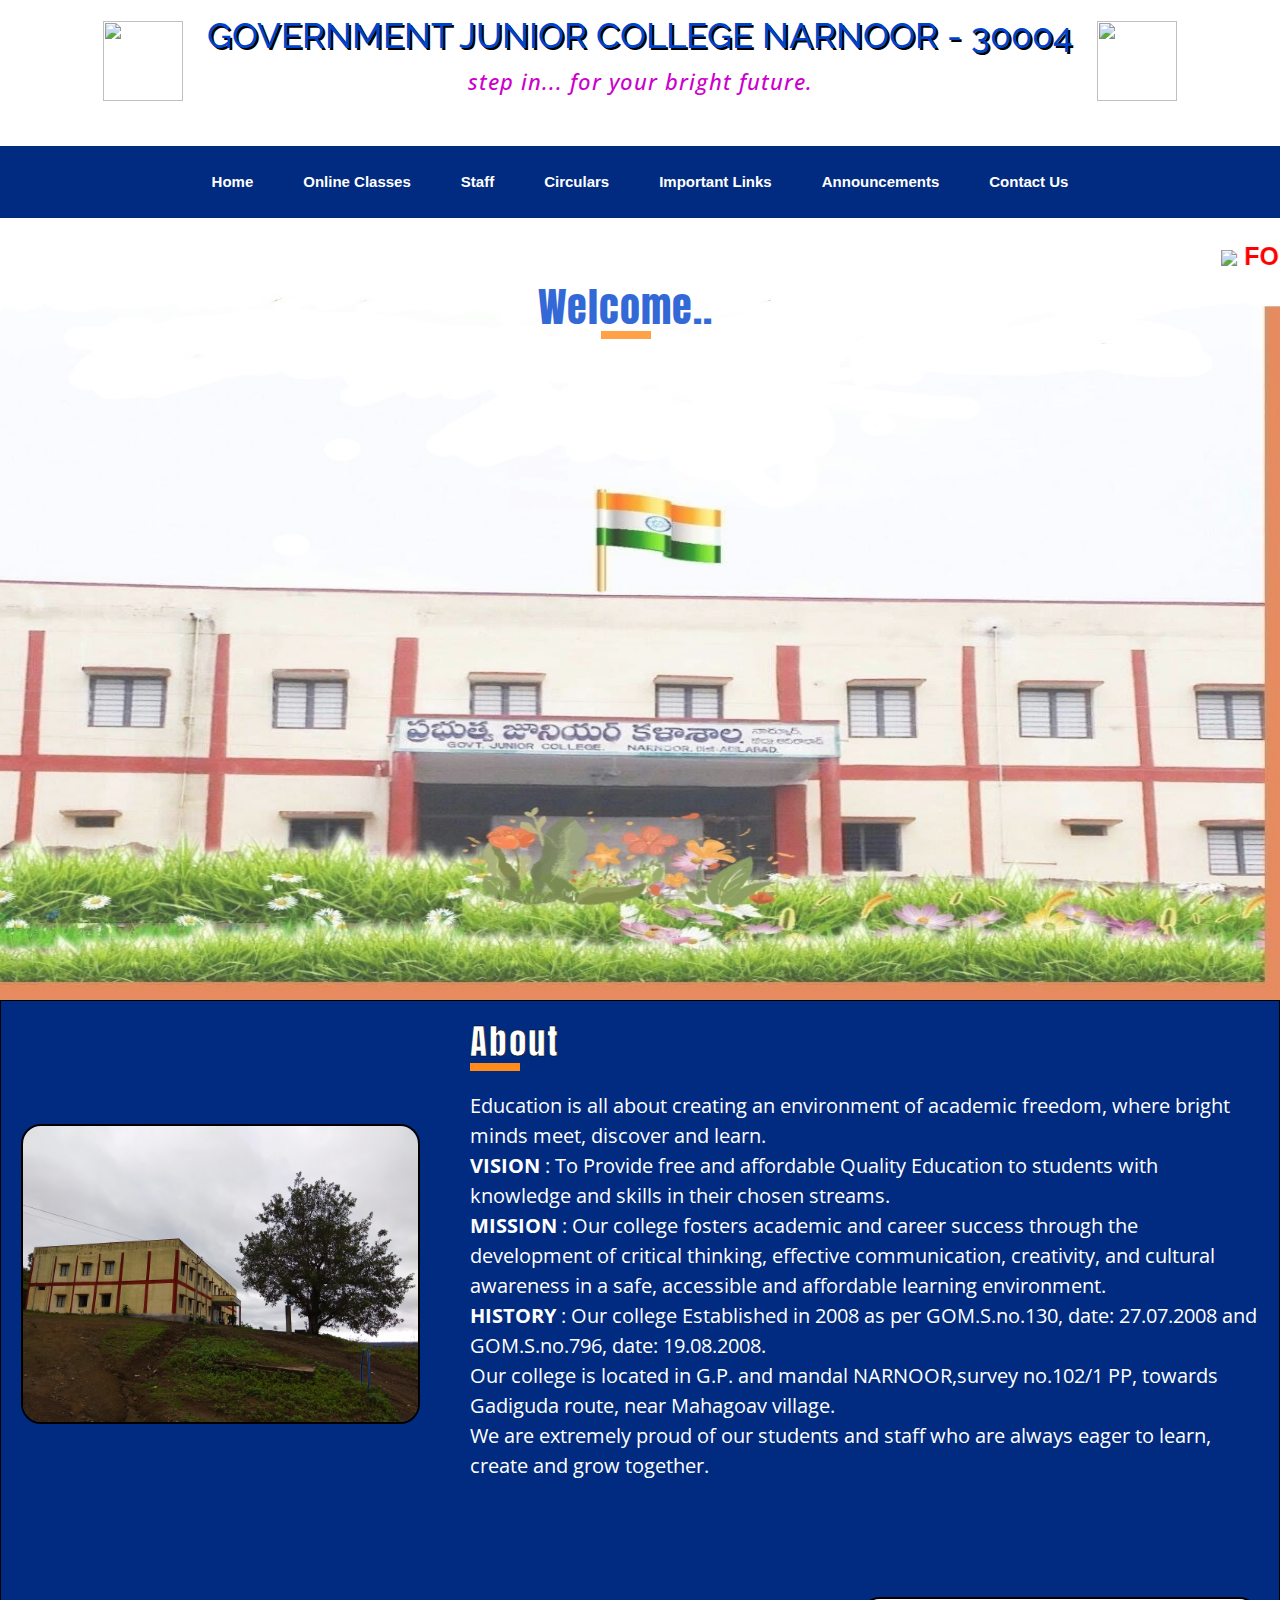
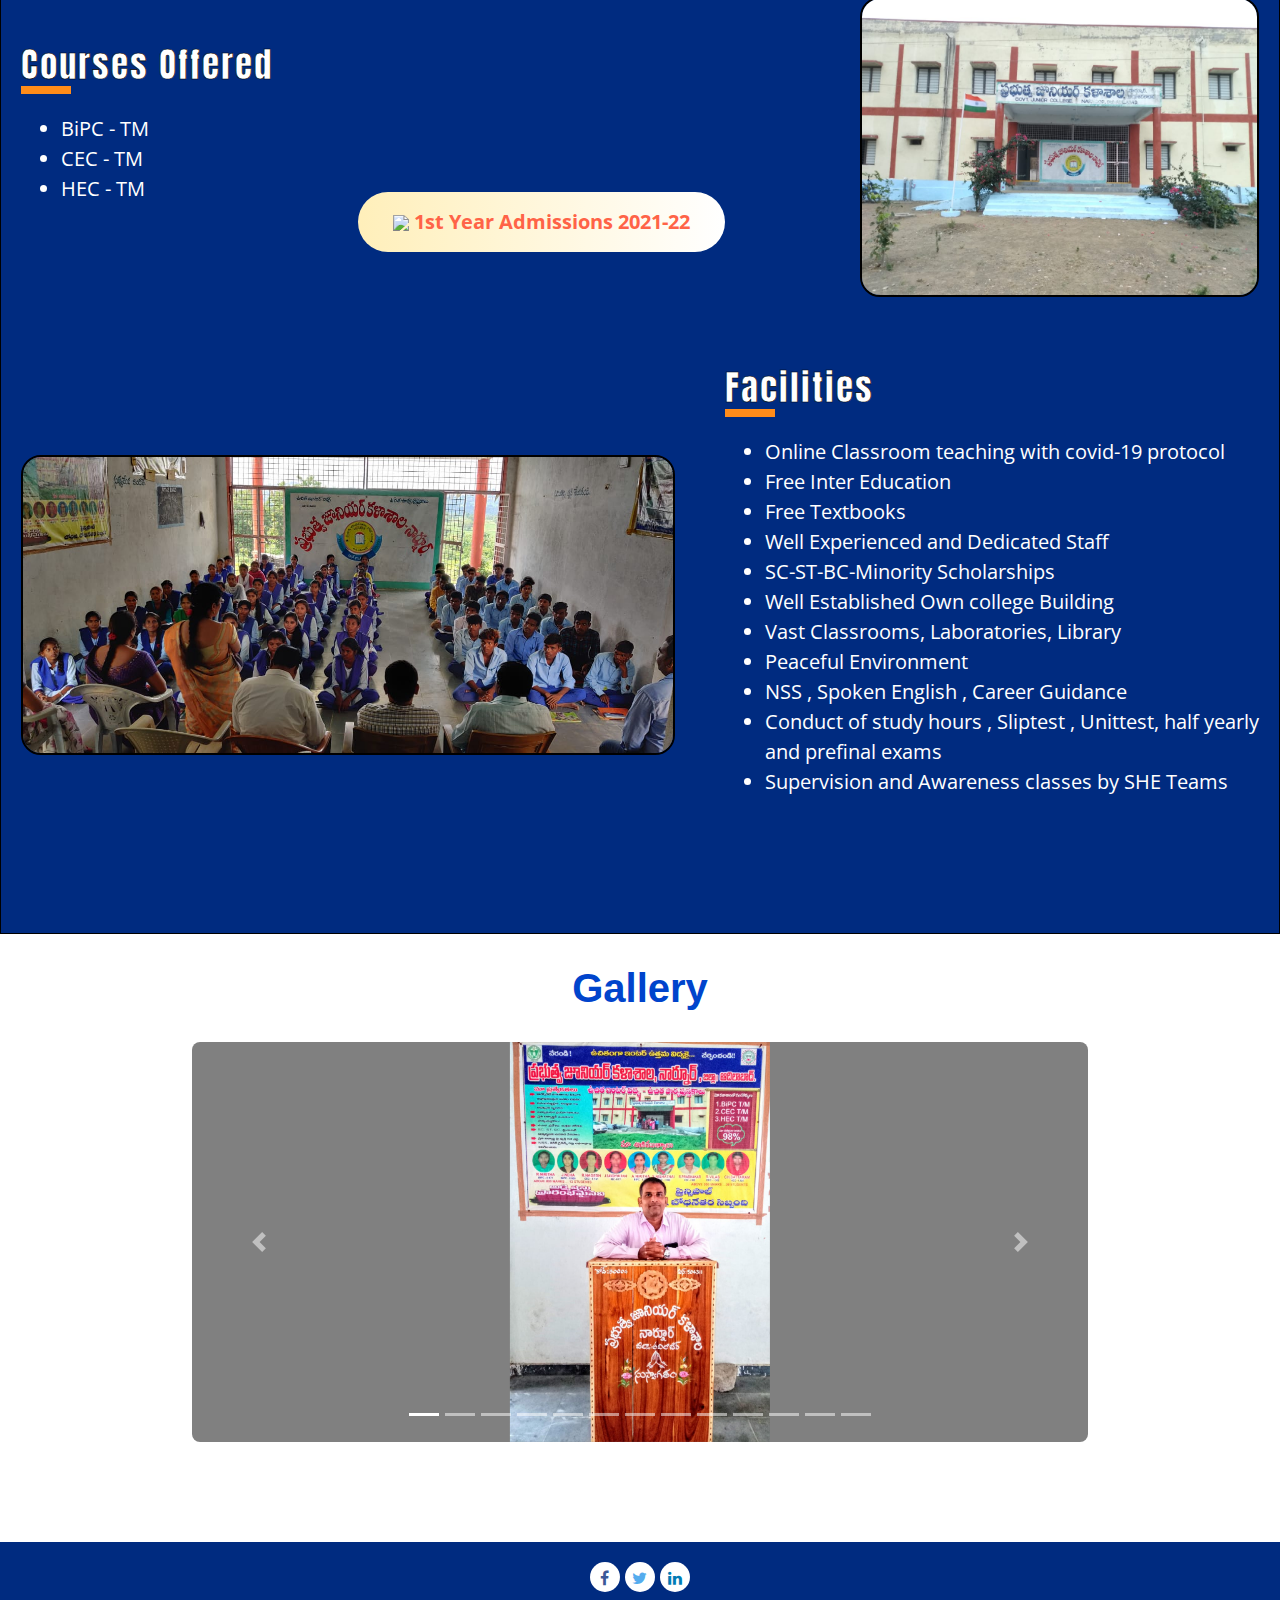
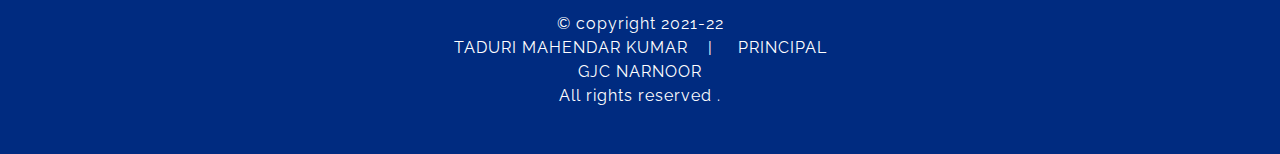
==== index.html @ c1f50904 "added staff section" ====
<!DOCTYPE html>
<html lang="en">
<head>
    <meta charset="UTF-8">
    <meta http-equiv="X-UA-Compatible" content="IE=edge">
    <meta name="viewport" content="width=device-width, initial-scale=1.0">
    <link href="https://fonts.googleapis.com/css2?family=Pattaya&family=Raleway:wght@700&display=swap" rel="stylesheet"> 
    <link href="https://fonts.googleapis.com/css2?family=Open+Sans+Condensed:wght@700&display=swap" rel="stylesheet">
    <link href="https://fonts.googleapis.com/css2?family=Open+Sans:wght@300&family=Squada+One&display=swap" rel="stylesheet">
    <link href="https://fonts.googleapis.com/css2?family=Anton&family=Limelight&display=swap" rel="stylesheet">  
    <link rel="stylesheet" href="https://cdnjs.cloudflare.com/ajax/libs/font-awesome/4.7.0/css/font-awesome.min.css">
    <link rel="stylesheet" href="https://maxcdn.bootstrapcdn.com/bootstrap/4.0.0/css/bootstrap.min.css" integrity="sha384-Gn5384xqQ1aoWXA+058RXPxPg6fy4IWvTNh0E263XmFcJlSAwiGgFAW/dAiS6JXm" crossorigin="anonymous">
    <link rel="stylesheet" href="./styles.css">
    <title>GJC Narnoor 30004</title> 
    <style>
       @media only screen and (max-width: 900px) { 

          .home{
            overflow-x:hidden
          }
          .nav button{ 
              display: block;  
              width:100%;
          } 

          .head{
            padding: 0;
            display: flex;
            justify-content: space-between;
            align-items: center;
          }

          .head h1{
            padding: 0;
            text-align: unset;
            display: inline;
            font-size: 20px;
            text-shadow: none; 
          }
          .head img{ 
             display: inline-block;
             margin-top: 42px;
             width:40px;
             height:40px;
          }
          .head span{
            font-size: 15px;
          } 

          marquee{
            font-size: 1rem;
          }  

          marquee img{
             height:25px;
          }

          .details .sections .crcs{
             display: none;
          }

          .details .sections{
            display: block; 
            text-align: center;
          } 

          .line{
            margin:auto auto ;
            margin-bottom: 50px;
          } 

          .img{
            width:120%;
            position: relative;
            left:-5%;
          }  

          .img h1{
            margin-top: 30px;
            font-family: Verdana, Geneva, Tahoma, sans-serif;
            font-size: 1.3rem;
          } 

          .img .line{
            border: 2px solid #ff8c1a;
          }
          
          .admlink{
            margin-top: 30px; 
            padding:5px; 
            font-size: 1rem;
          } 

          .admlink img{
             height:25px
          }
          .sections a{
            font-size: 0.9rem;
            padding:0 ; 
          } 

          .sections p, .sections ul{
            font-size: 1rem;
          }

          .details .sections .about{
             height:200px; 
             margin-bottom: 30px;
          }  

          .details .sections .facil{
            height:160px;
            margin-bottom: 30px;
          }

          .slide{
            width:95vw;
          }

          .carousel-inner img{
            margin: auto auto; 
            width:80%;
          } 

          .carousel-inner .sec{
            height:80%;
            width:100%;
          }

          .announcements button{
              font-size: 0.8rem;
              padding: 10px 20px;
              margin:5px 
              
          }

          .announcements .adm{  
            margin-left: 0;
            margin-bottom: 0;
            padding:50px 0;
            width:100%;
            overflow-x: scroll;
          }

          .announcements .res {
            margin-left: 0;
            margin-bottom: 0;
            padding:50px 0;
          }

          .announcements table th,.announcements table td{  
            font-size: 1rem;
            padding: 5px 15px; 
          } 

          .announcements .res table th,.announcements .res table td{
            font-size: 1rem;
            padding: 5px 10px;;
          }

          .res .ress{
            display: block;
          } 

          .res .first{
            margin-bottom: 50px;
          }

          .res{
            overflow-x: scroll;
          }
        
          .clss li{
              font-size: 1rem;
              padding:5px 10px;
              font-weight: 300;
            } 

            .clss li a{
              display: inline-block;
              padding:5px 10px ;
            }

            .clss h3{
              font-size: 1.2rem;
            } 

            .contact{
              padding:5px;
            } 

            .staff{
               overflow-x:hidden
            }

            .staff .teaching table{
              overflow-x: scroll;
            }

            .foot p{
              font-size:0.7rem;
              font-weight: unset;
            }
}

    </style>
</head>
<body>
<div class="head">
    <img class="one" src="https://tsbie.cgg.gov.in/img/telanganalogo.png"/>
    <h1>GOVERNMENT JUNIOR COLLEGE NARNOOR - 30004 <br><span><i>step in...  for your bright future.</i></span> </h1>
    <img src="https://tsbie.cgg.gov.in/img/bie_logo.png"/> 
</div>

<div class="nav">
    <button class="hm">Home</button>
    <button class="oc">Online Classes</button>
    <button class="stff">Staff</button>
    <button class="cr">Circulars</button>
    <button class="il">Important Links</button>
    <button class="ann">Announcements</button>
    <button class="conc">Contact Us</button>
</div>

<marquee><img  src="https://www.hia-li.org/wp-content/uploads/2019/06/click-here-button-300x87.png"/>
    <a href="https://tsbie.cgg.gov.in/bieFirstYearAdmission.do">FOR 1st YEAR ADMISSIONS 2021-22</a></marquee> 

<div class="home">
    <div class="img">
        <h1>Welcome..</h1> 
        <div class="line lc"></div>
    </div>
    
    <div class="details"> 
        <div class="sections">
            <div>
                <img class="about" style="border-radius: 20px; margin-right: 50px; border:2px solid black;" src="./about.jpg" alt="img1" />
            </div>
            <div>
                <h2>About</h2> 
                <div class="line"></div>
                <p>
                    Education is all about creating an environment of academic freedom, where bright minds meet, discover and learn.<br>
                    <b>VISION</b> : To Provide free and affordable Quality Education to students with knowledge and skills in their chosen streams.<br>
                    <b>MISSION</b> :  Our college fosters academic and career success through the development of critical thinking, effective communication, creativity, and cultural awareness in a safe, accessible and affordable learning environment.<br>
                    <b>HISTORY</b> : Our college Established in 2008 as per GOM.S.no.130, date: 27.07.2008 and GOM.S.no.796, date: 19.08.2008.<br> Our college is located in G.P. and mandal NARNOOR,survey no.102/1 PP, towards Gadiguda route, near Mahagoav village.
                    <br>We are extremely proud of our students and staff who are always eager to learn, create and grow together.
                     </p>
                
            </div>
        </div> 
    
        <div class="sections c">
            <div>
                <h2>Courses Offered</h2> 
                <div class="line"></div>
                <ul>
                    <li>BiPC - TM</li>
                    <li>CEC - TM</li>
                    <li>HEC - TM</li>
                </ul>
            </div>
            <div class="admlink">
                <img src="https://www.hia-li.org/wp-content/uploads/2019/06/click-here-button-300x87.png"/>
                <a style="font-weight:bolder ; color:tomato" href="https://tsbie.cgg.gov.in/bieFirstYearAdmission.do">1st Year Admissions 2021-22</a>
            </div>
            <div class="crcs"> 
                <img style="height:300px ; border-radius: 20px;float:right; margin-left: 50px; border:2px solid black;" src="./crcs.jpg" alt="img1" />
            </div>
        </div>
    
        <div class="sections">
            <div>
                <img class="facil" style="border-radius: 20px; margin-right: 50px; border:2px solid black;" src="./facilities.jpg" alt="img1" />
            </div>
            <div>
                <h2>Facilities </h2> 
                <div class="line"></div>
                <ul>
                    <li>Online Classroom teaching with covid-19 protocol</li>
                    <li>Free Inter Education</li>
                    <li>Free Textbooks</li>
                    <li>Well Experienced and Dedicated Staff</li>
                    <li>SC-ST-BC-Minority Scholarships</li>
                    <li>Well Established Own college Building</li>
                    <li>Vast Classrooms, Laboratories, Library</li> 
                    <li>Peaceful Environment</li> 
                    <li>NSS , Spoken English , Career Guidance</li> 
                    <li>Conduct of study hours , Sliptest , Unittest, half yearly and prefinal exams</li> 
                    <li>Supervision and Awareness classes by SHE Teams </li> 
                </ul>
            </div>
        </div> 
    
    </div> 
    
    <div class="gallery">
        <h1>Gallery</h1> 
        <div id="carouselExampleIndicators" class="carousel slide" data-ride="carousel">
            <ol class="carousel-indicators">
              <li data-target="#carouselExampleIndicators" data-slide-to="0" class="active"></li>
              <li data-target="#carouselExampleIndicators" data-slide-to="1"></li>
              <li data-target="#carouselExampleIndicators" data-slide-to="2"></li>
              <li data-target="#carouselExampleIndicators" data-slide-to="3"></li>
              <li data-target="#carouselExampleIndicators" data-slide-to="4"></li>
              <li data-target="#carouselExampleIndicators" data-slide-to="5"></li>
              <li data-target="#carouselExampleIndicators" data-slide-to="6"></li>
              <li data-target="#carouselExampleIndicators" data-slide-to="7"></li>
              <li data-target="#carouselExampleIndicators" data-slide-to="8"></li>
              <li data-target="#carouselExampleIndicators" data-slide-to="9"></li>
              <li data-target="#carouselExampleIndicators" data-slide-to="10"></li>
              <li data-target="#carouselExampleIndicators" data-slide-to="11"></li>
              <li data-target="#carouselExampleIndicators" data-slide-to="12"></li>
            </ol>
            <div class="carousel-inner">
              <div class="carousel-item active">
                <img class="d-block w-400"  src="./one.jpg" alt="First slide">
              </div>
              <div class="carousel-item">
                <img class="d-block w-400 sec"  src="./two.jpg" alt="Second slide">
              </div>
              <div class="carousel-item">
                <img class="d-block w-400"   src="./three.jpg" alt="Third slide">
              </div>
              <div class="carousel-item">
                <img class="d-block w-400"  src="./four.jpg" alt="Fourth slide">
              </div>
              <div class="carousel-item">
                <img class="d-block w-400"  src="./five.jpg" alt="Fifth slide">
              </div>
              <div class="carousel-item">
                <img class="d-block w-400"  src="./six.jpg" alt="Sixth slide">
              </div>
              <div class="carousel-item">
                <img class="d-block w-400"  src="./seven.jpg" alt="Seventh slide">
              </div>
              <div class="carousel-item">
                <img class="d-block w-400"  src="./eight.jpg" alt="Eighth slide">
              </div>
              <div class="carousel-item">
                <img class="d-block w-400"  src="./none.jpg" alt="Ninth slide">
              </div>
              <div class="carousel-item">
                <img class="d-block w-400"  src="./ten.jpg" alt="Tenth slide">
              </div>
              <div class="carousel-item">
                <img class="d-block w-400"  src="./eleven.jpg" alt="Tenth slide">
              </div>
              <div class="carousel-item">
                <img class="d-block w-400"  src="./twelve.jpg" alt="Tenth slide">
              </div>
            </div>
            <a class="carousel-control-prev" href="#carouselExampleIndicators" role="button" data-slide="prev">
              <span class="carousel-control-prev-icon" aria-hidden="true"></span>
              <span class="sr-only">Previous</span>
            </a>
            <a class="carousel-control-next" href="#carouselExampleIndicators" role="button" data-slide="next">
              <span class="carousel-control-next-icon" aria-hidden="true"></span>
              <span class="sr-only">Next</span>
            </a>
        </div>
    </div>
</div>

<div class="online">
    <h1 class="heading">Online Classes</h1>
    <div class="line lc"></div>
    <div class="clss">
        <div class="one">
         <h3 style="font-family:sans-serif;">First Year</h3>
         <ul type="none">
            <li><a href="https://www.youtube.com/results?search_query=dd+yadagiri+inter+first+year+telugu">Telugu I </a></li>
            <li><a href="https://www.youtube.com/results?search_query=dd+yadagiri+inter+first+year+hindi">Hindi I </a></li>
            <li><a href="https://www.youtube.com/results?search_query=dd+yadagiri+inter+first+year+english">English I</a></li>
            <li><a href="https://www.youtube.com/results?search_query=dd+yadagiri+inter+first+year+botony">Botany I</a></li>
            <li><a href="https://www.youtube.com/results?search_query=dd+yadagiri+inter+first+year+zoology">Zoology I </a></li>
            <li><a href="https://www.youtube.com/results?search_query=dd+yadagiri+inter+first+year+physics">Physics I </a></li>
            <li><a href="https://www.youtube.com/results?search_query=dd+yadagiri+inter+first+year+chemistry">Chemistry I </a></li>
            <li><a href="https://www.youtube.com/results?search_query=dd+yadagiri+inter+first+year+civics">Civics I </a></li>
            <li><a href="https://www.youtube.com/results?search_query=dd+yadagiri+inter+first+year+economics">Economics I </a></li>
            <li><a href="https://www.youtube.com/results?search_query=dd+yadagiri+inter+first+year+commerce">Commerce I </a></li>
            <li><a href="https://www.youtube.com/results?search_query=dd+yadagiri+inter+first+year+history">History I </a></li>
         </ul>
        </div>
        <div class="two">
          <h3 style="font-family:sans-serif;">Second Year</h3>
          <ul type="none">
            <li><a href="https://www.youtube.com/results?search_query=dd+yadagiri+inter+second+year+telugu">Telugu II </a></li>
            <li><a href="https://www.youtube.com/results?search_query=dd+yadagiri+inter+second+year+hindi">Hindi II </a></li>
            <li><a href="https://www.youtube.com/results?search_query=dd+yadagiri+inter+second+year+english">English II</a></li>
            <li><a href="https://www.youtube.com/results?search_query=dd+yadagiri+inter+second+year+botony">Botany II</a></li>
            <li><a href="https://www.youtube.com/results?search_query=dd+yadagiri+inter+second+year+zoology">Zoology II </a></li>
            <li><a href="https://www.youtube.com/results?search_query=dd+yadagiri+inter+second+year+physics">Physics II </a></li>
            <li><a href="https://www.youtube.com/results?search_query=dd+yadagiri+inter+second+year+chemistry">Chemistry II </a></li>
            <li><a href="https://www.youtube.com/results?search_query=dd+yadagiri+inter+second+year+civics">Civics II </a></li>
            <li><a href="https://www.youtube.com/results?search_query=dd+yadagiri+inter+second+year+economics">Economics II </a></li>
            <li><a href="https://www.youtube.com/results?search_query=dd+yadagiri+inter+second+year+commerce">Commerce II </a></li>
            <li><a href="https://www.youtube.com/results?search_query=dd+yadagiri+inter+second+year+history">History II </a></li>
          </ul>
        </div>
      </div>
</div>

<div class="staff">
    <h1 class="heading">Staff Section</h1>
    <div class="line lc"></div> 
    <div class="teaching"> 
      <h2 style="margin-bottom: 30px;">Teaching Staff</h2> 
      <table>
        <tr>
            <th>s.no</th>
            <th>Name </th>
            <th>Designation</th>
            <th>Subject</th>
            <th>Qualification</th>
            <th>Experience (in yrs)</th>
            
        </tr>
        <tr>
          <td  style="border-left:0.5px solid black">1</td>
          <td>T.MAHENDAR KUMAR</td>
          <td>Principal</td>
          <td>Zoology</td>
          <td>MA, MSc, MEd, MPhil</td>
          <td>22</td> 
      </tr> 
      <tr>
        <td  style="border-left:0.5px solid black">2</td>
        <td>P.UDAY KUMAR</td>
        <td>Jr. Lecturer</td>
        <td>History</td>
        <td>MA</td>
        <td>02</td>  
       </tr> 
       <tr>
          <td  style="border-left:0.5px solid black">3</td>
          <td>K.VENKATA RAMANA</td>
          <td>Jr. Lecturer</td>
          <td>Physics</td>
          <td>MSc, BEd</td>
          <td>17</td> 
        </tr>
         <tr>
            <td  style="border-left:0.5px solid black">4</td>
            <td>K.BALAJI</td>
            <td>Jr. Lecturer</td>
            <td>Hindi</td>
            <td>MA, MPhil</td>
            <td>17</td> 
        </tr><tr>
          <td  style="border-left:0.5px solid black">5</td>
          <td>L.SUJATHA</td>
          <td>Jr. Lecturer</td>
          <td>Civics</td>
          <td>MA, BEd</td>
          <td>15</td> 
      </tr><tr>
        <td  style="border-left:0.5px solid black">6</td>
        <td>T.UDAY REDDY</td>
        <td>Jr. Lecturer</td>
        <td>Commerce</td>
        <td>MCom, BEd</td>
        <td>13</td> 
        </tr><tr>
        <td  style="border-left:0.5px solid black">7</td>
        <td>D.SUJATHA</td>
        <td>Jr. Lecturer</td>
        <td>Economics</td>
        <td>MA, BEd</td>
        <td>13</td> 
      </tr><tr>
        <td  style="border-left:0.5px solid black">8</td>
        <td>R.SRINIVAS</td>
        <td>Jr. Lecturer</td>
        <td>Telugu</td>
        <td>MA TPT</td>
        <td>13</td> 
      </tr>
      <tr>
        <td  style="border-left:0.5px solid black">9</td>
        <td>L.SHARADA</td>
        <td>Jr. Lecturer</td>
        <td>Zoology</td>
        <td>MSc, BEd</td>
        <td>13</td> 
      </tr>
      <tr>
        <td  style="border-left:0.5px solid black">10</td>
        <td>C.NARESH</td>
        <td>Jr. Lecturer</td>
        <td>Botany</td>
        <td>MSc, BEd</td>
        <td>13</td> 
      </tr><tr>
        <td  style="border-left:0.5px solid black">11</td>
        <td>Y.THIRUPATHI REDDY</td>
        <td>Jr. Lecturer</td>
        <td>English</td>
        <td>MA, BEd</td>
        <td>13</td> 
      </tr>
      <tr>
        <td  style="border-left:0.5px solid black">12</td>
        <td>B.NAGESWAR RAO</td>
        <td>Jr. Lecturer</td>
        <td>Chemistry</td>
        <td>MSc, BEd</td> 
        <td>13</td> 
      </tr>
      </table>
      <hr>
    </div>
    <div class="teaching"> 
      <h2 style="margin-bottom: 30px;">Non-Teaching Staff</h2> 
      <table>
        <tr>
            <th>s.no</th>
            <th>Name </th>
            <th>Designation</th>
            <th>Subject</th>
            <th>Qualification</th>
            <th>Experience (in yrs)</th>
            
        </tr>
        <tr>
          <td  style="border-left:0.5px solid black">1</td>
          <td>A.BHAGYA LAXMI</td>
          <td>Junior Asst.</td>
          <td>Jr. Assistant</td>
          <td>BSc.BEd</td>
          <td>01</td> 
        </tr>
        <tr>
          <td  style="border-left:0.5px solid black">2</td>
          <td>CH.RUKMINI</td>
          <td>Office Subordinate</td>
          <td>OS</td>
          <td>Intermediate</td>
          <td>13</td> 
        </tr>
      </table>

    </div>
</div>

<div class="circulars">
    <h1 class="heading">Circulars Section</h1>
    <div class="line lc"></div>
</div>

<div class="implinks">
    <h1 class="heading">Links Section</h1>
    <div class="line lc"></div>
    <a style="background: linear-gradient(to right, #00467f, #a5cc82);" href="https://tsbie.cgg.gov.in/studentServices.do">Student Online Services</a>
    <a  style="background: linear-gradient(to right, #0052d4, #4364f7, #6fb1fc);" href="https://acadtsbie.cgg.gov.in">Acadamic Services</a>
    <a style="background: linear-gradient(to right, #b79891, #94716b);" href="https://tsbie.cgg.gov.in/login.do">College Services</a> 
    <a style="background: linear-gradient(to right, #bbd2c5, #536976, #292e49);" href="https://tsbie.cgg.gov.in/bieFirstYearAdmission.do">GJC Online Admissions</a>
    <a style="background: linear-gradient(to right, #ffe000, #799f0c);" href="https://telanganaepass.cgg.gov.in/">E Pass | Scholarships</a>
    <a style="background: linear-gradient(to right, #0f2027, #203a43, #2c5364); " href="https://ag.ap.nic.in/slipsgpf.aspx">AG GPF SLIPS </a>
    <a style="background: linear-gradient(to right, #799f0c, #acbb78);" href="http://www.tsgli.telangana.gov.in/AnnualReport.aspx">TS GLI SLIPS</a>
</div>

<div class="announcements">
    <h1 class="heading">Announcements Section</h1>
    <div class="line lc"></div>
    <button class="adm_butt checked">ADMISSIONS</button> 
      
    <button class="res_butt">RESULTS</button>
    
    <button class="news_butt">NEWS BULLETIN</button>  

    <div class="adm">
      <table>
        <tr>
            <th>s.no</th>
            <th>Academic Year</th>
            <th>Boys</th>
            <th>Girls</th>
            <th>Total</th>
        </tr>
        <tr>
            <td  style="border-left:0.5px solid black">1</td>
            <td>2020-21</td>
            <td>50</td>
            <td>52</td>
            <td>102</td>
        </tr>
      </table>
    </div> 

    <div class="res"> 
      <div class="ress"> 
         <div> 
          <h3 style="font-family:sans-serif;">First Year</h3>
          <table class="first">  
            <tr>
                <th>s.no</th>
                <th>Year</th>
                <th>Appeared</th>
                <th>passed</th>
                <th>percentage ( % )</th>
            </tr>
            <tr>
                <td  style="border-left:0.5px solid black">1</td>
                <td>2020-21</td>
                <td>50</td>
                <td>52</td>
                <td>102</td>
            </tr>
          </table>
        </div>
        <div>
          <h3 style="font-family:sans-serif;">Second Year</h3>
          <table class="second">
            <tr>
                <th>s.no</th>
                <th>Year</th>
                <th>Appeared</th>
                <th>passed</th>
                <th>percentage ( % )</th>
            </tr>
            <tr>
                <td  style="border-left:0.5px solid black">1</td>
                <td>2020-21</td>
                <td>50</td>
                <td>52</td>
                <td>102</td>
            </tr>
          </table>
        </div> 
      </div>
    </div> 

    <div class="news">
        <p>2021-22 Admissions are Open. Go to https://tsbie.cgg.gov.in, Click Govt. Jr. College Online Admissions and Enter your Details</p>
    </div>
</div>

<div class="contact">
    <h1 class="heading">Contact Section</h1>
    <div class="line lc"></div>
    <p>Government Junior College, Narnoor, Adilabad Dist-504311</p>  
    <p>Mobile no: 94416448962 , 7981223264 , 9491463505 </p>
    <p>Email: gjcnarnoor@gmail.com</p>
</div>

<div class="foot"> 
    <a href="#" class="fa fa-facebook"></a>
    <a href="#" class="fa fa-twitter"></a>
    <a href="#" class="fa fa-linkedin"></a>

    <p>© copyright 2021-22 <br> TADURI MAHENDAR KUMAR  &nbsp;&nbsp;&nbsp;| &nbsp;&nbsp;&nbsp; PRINCIPAL  <br> GJC NARNOOR <br> All rights reserved .</p>
    
</div>

<script src="https://code.jquery.com/jquery-3.2.1.slim.min.js" integrity="sha384-KJ3o2DKtIkvYIK3UENzmM7KCkRr/rE9/Qpg6aAZGJwFDMVNA/GpGFF93hXpG5KkN" crossorigin="anonymous"></script>
<script src="https://cdnjs.cloudflare.com/ajax/libs/popper.js/1.12.9/umd/popper.min.js" integrity="sha384-ApNbgh9B+Y1QKtv3Rn7W3mgPxhU9K/ScQsAP7hUibX39j7fakFPskvXusvfa0b4Q" crossorigin="anonymous"></script>
<script src="https://maxcdn.bootstrapcdn.com/bootstrap/4.0.0/js/bootstrap.min.js" integrity="sha384-JZR6Spejh4U02d8jOt6vLEHfe/JQGiRRSQQxSfFWpi1MquVdAyjUar5+76PVCmYl" crossorigin="anonymous"></script>
<script src="func.js" ></script>

</body>
</html>
---- styles.css ----
body {
  margin: 0;
  color: #0044cc;
  overflow-x: hidden;
  display: hidden;
}

.head {
  text-align: center;
  margin-bottom: 10px;
}

.head h1 {
  margin-top: 15px;
  font-size: 35px;
  font-family: "Raleway", sans-serif;
  text-shadow: black 2px 2px;
  display: inline-block;
}

.head span {
  text-shadow: none;
  letter-spacing: 1px;
  color: #cc00cc;
  font-size: 22px;
  font-family: "Open Sans Condensed", cursive;
}

.head img {
  margin-top: 20px;
  margin-left: 20px;
  margin-right: 20px;
  height: 80px;
  width: 80px;
  position: relative;
  top:-35px;
}

.nav {
  display: flex;
  justify-content: center;
  background-color: #002b80;
  align-items: center;
}

.nav button {
  margin: 15px;
  border: none;
  color: white;
  background-color: transparent;
  font-size: 15px;
  font-family: Verdana, Geneva, Tahoma, sans-serif;
  font-weight: bold;
  padding: 10px;
}

.nav button:hover {
  border-bottom: 2px solid white;
}

.nav .active {
  background-color: whitesmoke;
  color: #002b80;
}



/* ============================================================== home ======================================================== */

.img {
  width: 104vw;
  height: 56vw;
  position: relative;
  left: -40px;
  background-image: url("./clgefin.jpg");
  background-size: 100% 100%;
  opacity: 0.8;
}

marquee {
  margin-top: 20px;
  font-size: 25px;
  font-weight: bold;
}

marquee img{
  height:50px;
}

marquee a {
  color: red;
}

.img h1 {
  padding: 20px;
  text-align: center;
  font-family: "Anton", cursive;
  letter-spacing: 1px;
  font-size: 40px;
  margin: 0;
  padding: 0;
}

.details {
  border: 0.2px solid black;
  color: white;
  background-color: #002b80;
  padding: 20px;
}

.details .sections {
  display: flex;
  justify-content:space-between;
  align-items: center;
  margin-bottom: 70px; 
}

.details .sections h2 {
  margin: 0;
  font-family: "Anton", sans-serif;
  font-size: 35px;
  letter-spacing: 2px;
  -webkit-text-stroke: 0.6px black; 
}

.details .sections .line {
  border: 4px solid #ff8c1a;
  width: 50px;
}

.sections ul, .sections p{
  position: relative;
  top:-30px;
}

.details .sections {
  font-family: "Open Sans", sans-serif;
  font-size: 20px;
}

.details .sections .about,.facil
{
  height:300px;
}

.admlink{
  margin-top: 150px;
  align-items: center;
  background: linear-gradient(to right, #ffefba, #ffffff) ; 
  padding:15px 35px; 
  border-radius: 50px;
}

.admlink img{
  height:50px
}

.gallery h1{
  text-align: center; 
  font-family: 'Trebuchet MS', 'Lucida Sans Unicode', 'Lucida Grande', 'Lucida Sans', Arial, sans-serif;
  font-weight: bold; 
  margin:30px; 
}

.slide{
  border-radius: 8px;
  margin:auto auto;
  background-color: gray;
  width:70vw;
}

.carousel-inner img{
  margin: auto auto; 
  height:400px; 
}

/* ============================================================== headings ======================================================== */

.online,
.staff,
.circulars,
.contact,
.announcements,
.implinks {
  text-align: center;
  display: none;
}

.line {
  border: 4px solid #ff8c1a;
  width: 50px;
  margin-bottom: 50px;
}

.lc{
  margin:auto auto;
  margin-bottom: 50px;
}

.heading {
  margin: 0;
  margin-top: 30px;
  font-size: 40px;
  font-family: "Anton", sans-serif;
  letter-spacing: 1px;
}

/* ============================================================ o.c ========================================================= */

.clss {
  display: flex;
  justify-content: space-around;
  padding-bottom: 50px;
}

.clss h3{
  text-decoration:underline;
}

.clss li{
  font-family: "Open Sansa",sans-serif;
  margin-bottom: 10px;
  padding:5px 45px;
  font-weight: 500;
  background-color: #b35900;
}

.clss li a:hover{
  background-color: white; 
  color:#b35900;
}

.clss .two li{
    background-color: #29a3a3;
}

.clss .two li a:hover{
  color:#29a3a3;
}

.clss li a{
  display: inline-block;
  padding:5px 45px;
  height: fit-content;
  color:white
}

.one .left {
  animation: left 0.8s 1 both ease-in-out;
}

@keyframes left {
  0% {
    transform: translateX(-500px);
  }
}

.two .right {
  animation: right 0.8s 1 both ease-in-out;
}

@keyframes right {
  0% {
    transform: translateX(500px);
  }
}

/* ============================================================== staff ======================================================== */

/* ============================================================== circulars ======================================================== */

/* ============================================================== links ======================================================== */
.implinks a{
  margin:auto auto;
  display: block; 
  margin-top: 30px; 
  padding:10px 0; 
  width:100%;
  max-width: 700px; 
  font-family: Verdana, Geneva, Tahoma, sans-serif;
  font-weight: bold;
  color: white;
  border-radius: 50px;
} 

.implinks a:hover{
  opacity: 0.9;
  transform: translateY(-10px); 
  box-shadow: 1px 8px rgb(163, 163, 163)
}
/* ============================================================== announcements ======================================================== */
.announcements button{
   text-decoration: none;
   padding:15px 35px;
   border:1px solid black;
   border-radius: 10px;
   margin:30px;
} 

.announcements .adm{
    width:80vw;
    padding:30px;
    margin:auto auto; 
    display: block;
} 

.announcements .res{
  width:100%; 
  padding:10px; 
  display: none;
} 

.announcements .news{
  display: none; 
}

.adm table,.teaching table{
    margin:auto auto;  
    text-align: center;
    border:1px solid black;
} 

.adm th,.teaching th{
  background-color: #0044cc;
  font-size: 20px;
  font-family: 'Raleway',sans-serif;
  color:white;
} 

.adm table td,.adm table th,.teaching td, .teaching th{
    padding:20px 40px; 
    border:0.5px solid white; 
}

.adm table td, .teaching table td{
  border-right:0.5px solid black; 
  font-size: 18px;
  font-family: 'Open Sans',sans-serif; 
  font-weight: bold; 
} 

.res .first,.res .second{
  width:100%; 
  margin-top: 20px;
  border:1px solid black;
}


.res table td,.res table th{
    padding:10px 15px; 
    border: 0.5px solid black;
} 

.res .first th{
  background-color: #b35900
}

.res .second th{
  background-color: #29a3a3
}

.res th{
  font-family: 'Raleway',sans-serif;
  color:white;
} 

.res .ress{
  display: flex; 
  justify-content:space-around;
   align-items: center;
}

.announcements .adm_butt{
  background: linear-gradient(to right, #0052d4, #4364f7, #6fb1fc);; 
  color:white;
  font-weight: bold;
} 

.announcements .res_butt{
   background-color: #29a3a3;
   color:white;
  font-weight: bold; 
}

.announcements .news_butt{
  background-color: #b35900;
  color: white;
  font-weight: bold;
} 

.announcements .checked{
   opacity: 0.7;
   transform: translateY(-10px); 
   box-shadow: 0px 10px grey;
}


/* ============================================================== contact ======================================================== */
.contact p{
   font-family: 'Open Sans',sans-serif; 
   font-weight: 600;
}

/* ============================================================== footer ======================================================== */
.foot{
  margin-top: 100px; 
  letter-spacing: 1px;
  text-align: center;
  font-family: 'Raleway',sans-serif;
  color:white;
  background-color:#002b80 ;
  padding-bottom: 30px;
}

.fa { 
  width: 30px; 
  height:30px;
  text-align: center;
  text-decoration: none; 
  padding-top:8px;
  margin:20px auto;
  border-radius: 50%;
}

.fa:hover {
    opacity: 0.7;
    text-decoration: none;
}

.fa-facebook {
  background: white;
  color: #3B5998;
}

.fa-twitter {
  background: white;
  color: #55ACEE;
}

.fa-linkedin {
  background: white;
  color: #007bb5;
}
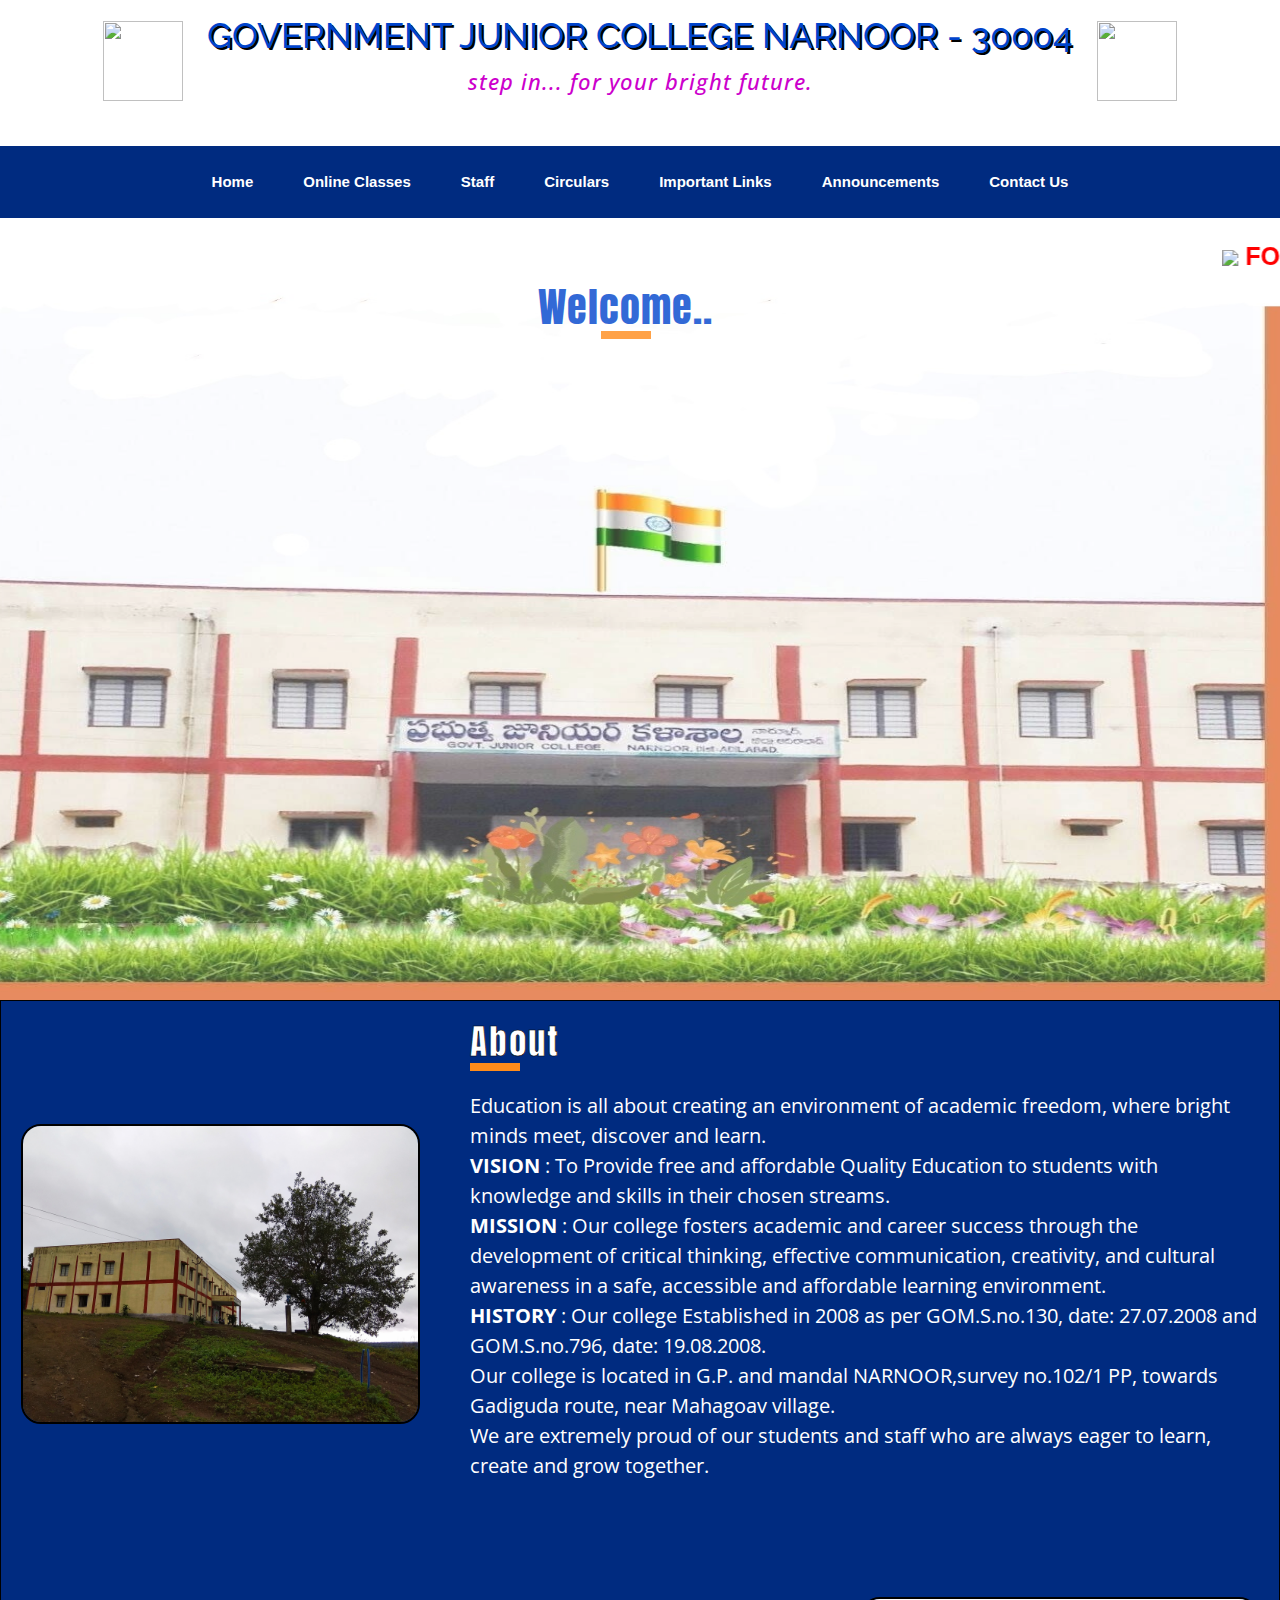
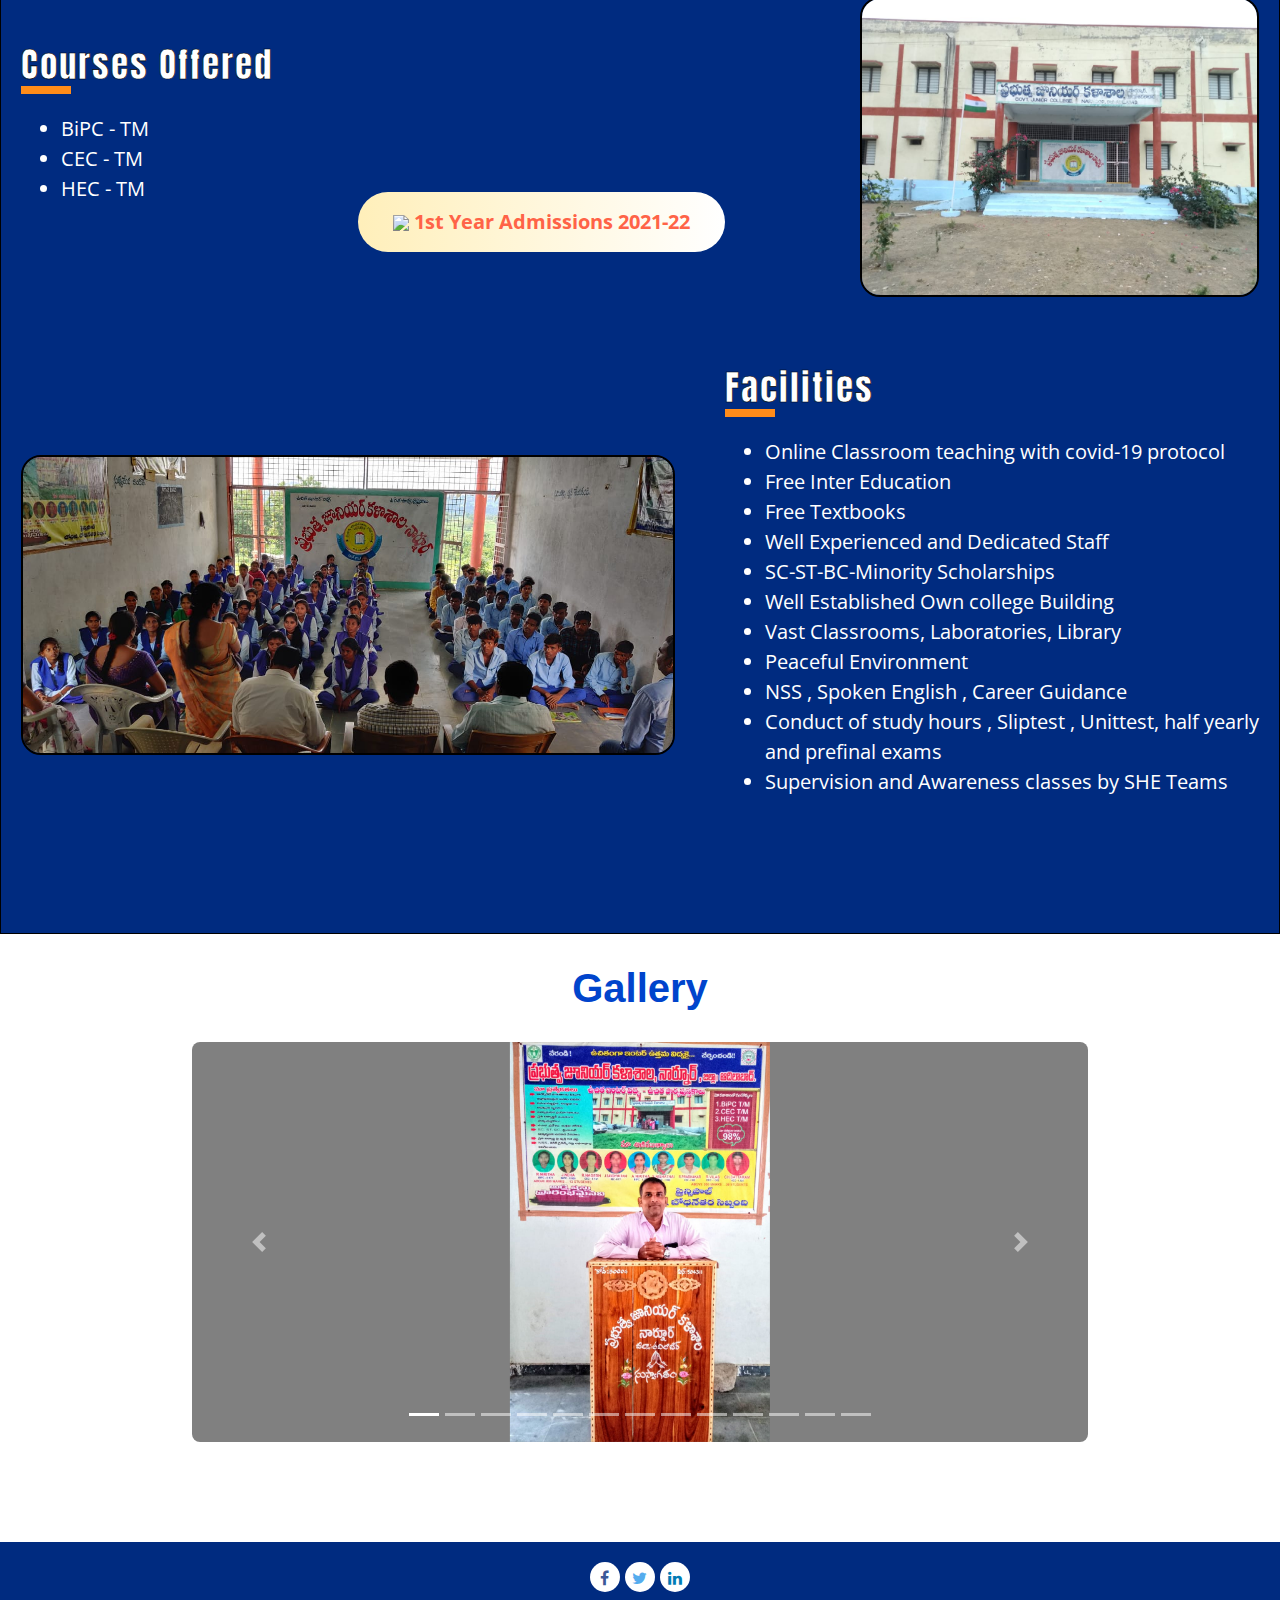
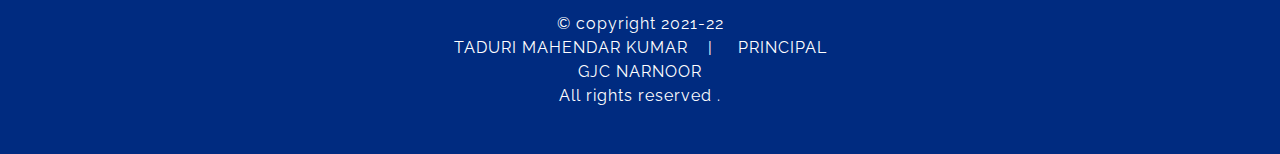
==== commit 2753e82a: "updated overflow bug" ====
--- a/index.html
+++ b/index.html
@@ -193,7 +193,7 @@
                overflow-x:hidden
             }
 
-            .staff .teaching table{
+            .teaching{
               overflow-x: scroll;
             }
 
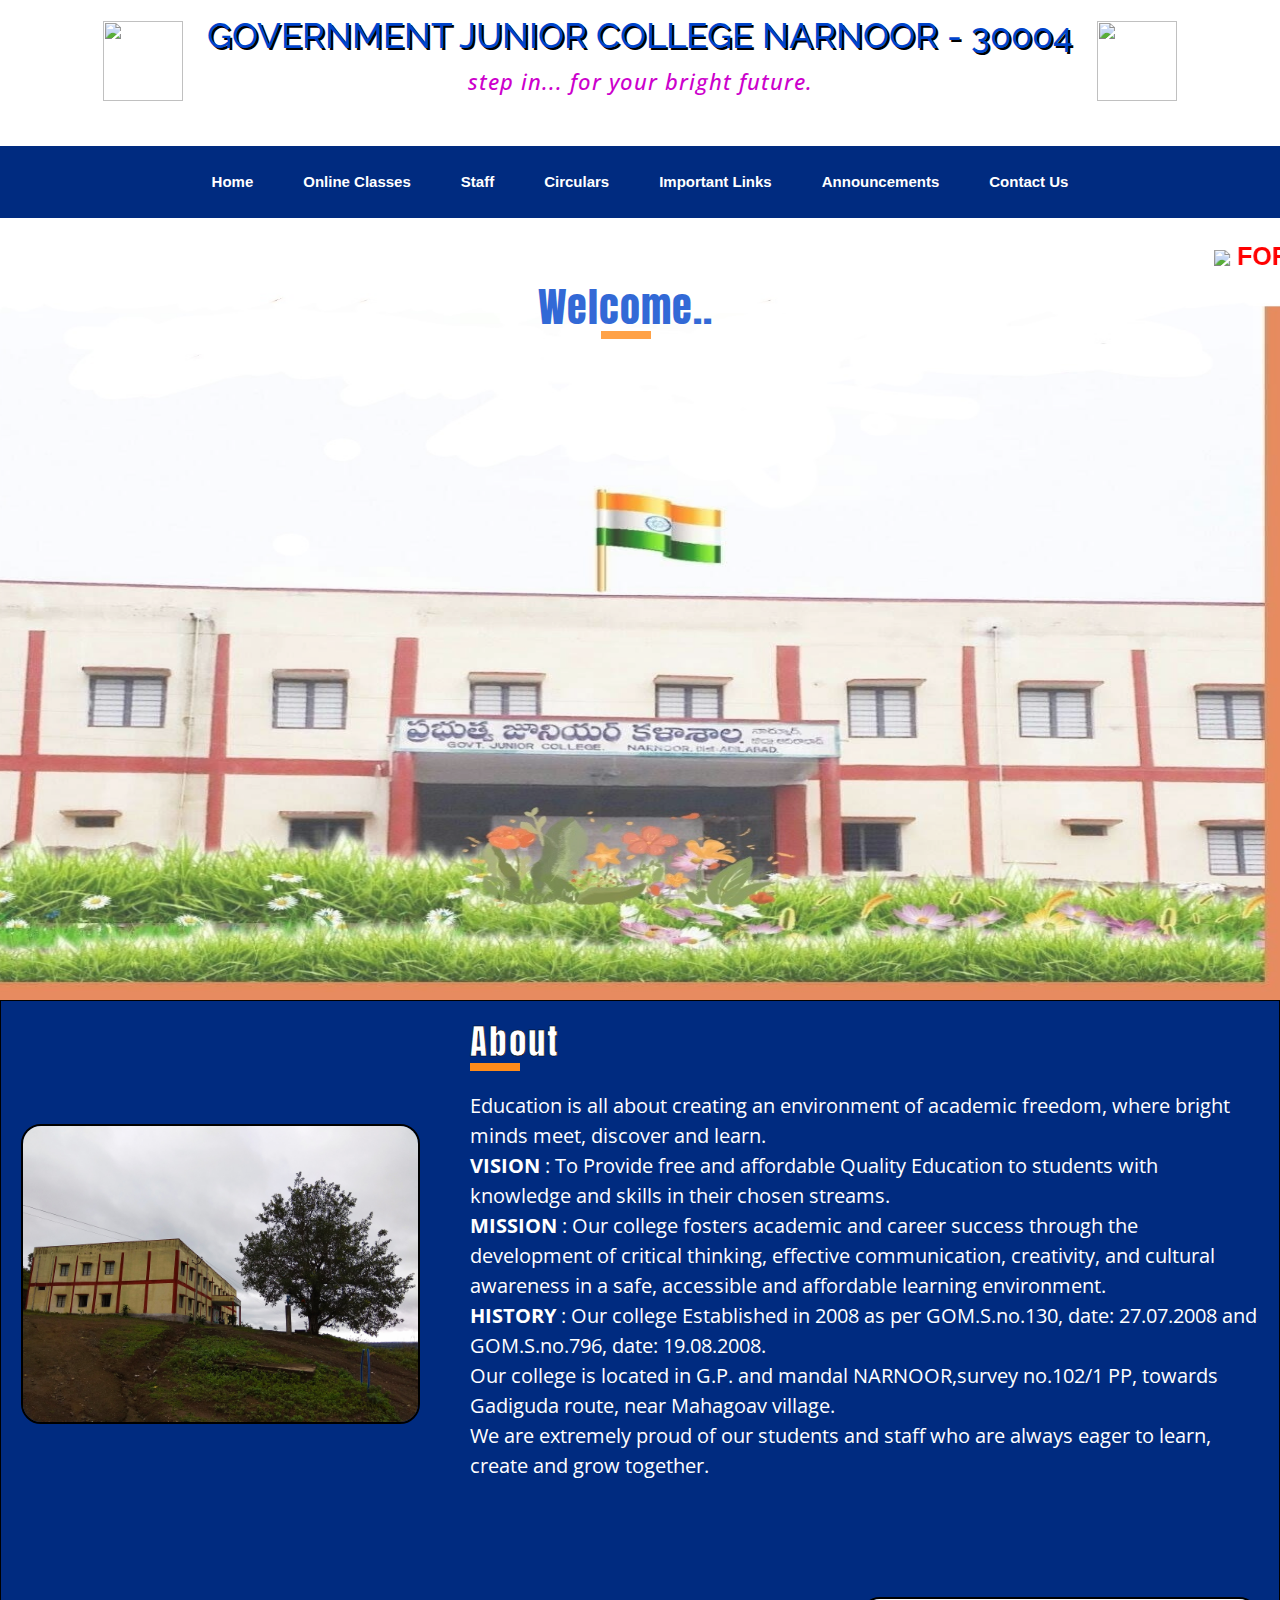
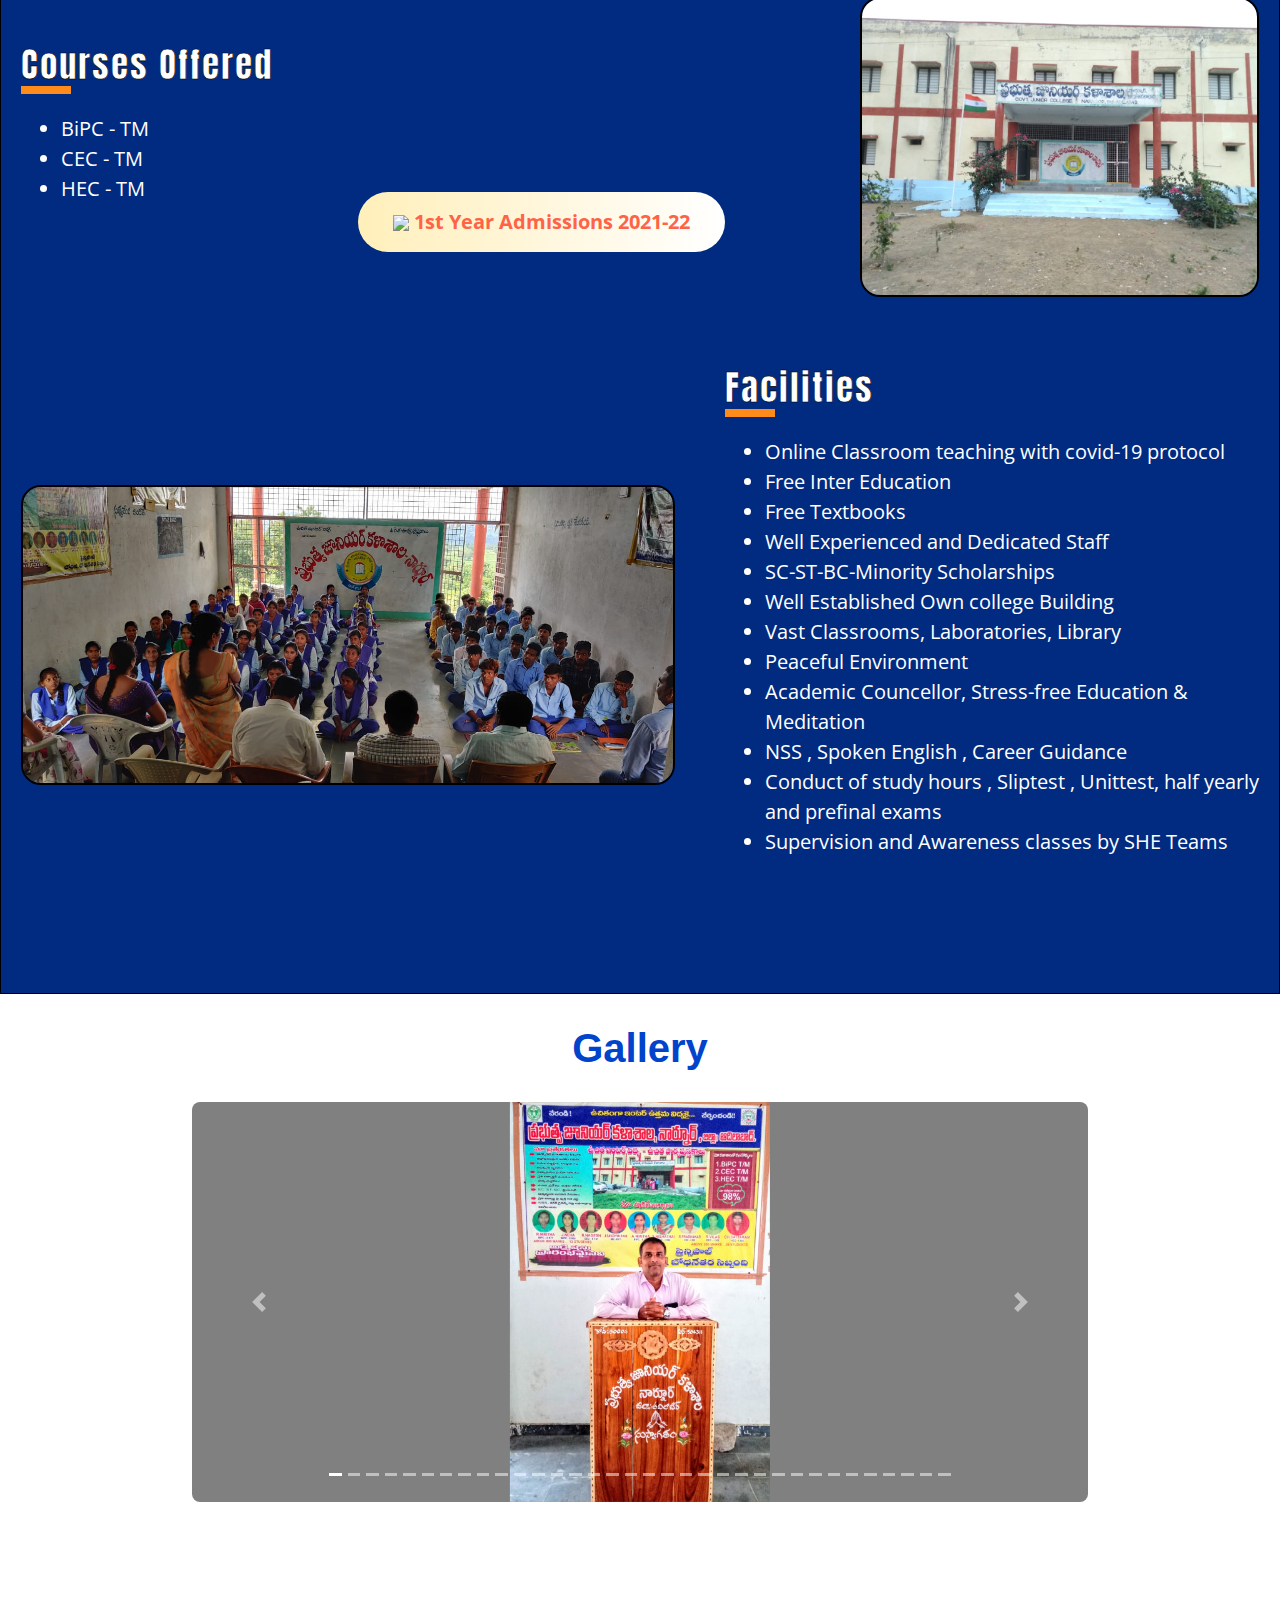
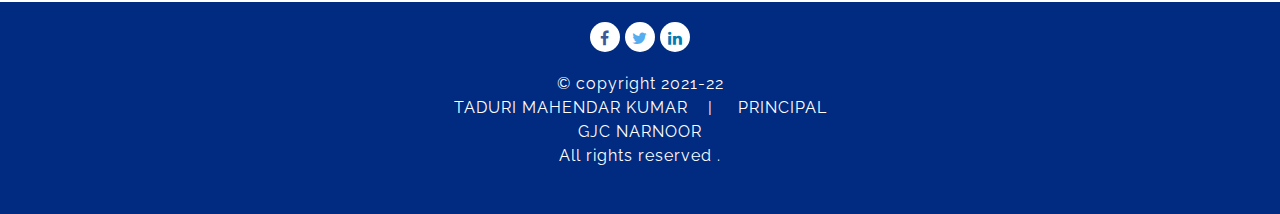
==== commit 4b8327d3: "filled details in results and admissions tables" ====
--- a/index.html
+++ b/index.html
@@ -1,662 +1,1137 @@
 <!DOCTYPE html>
 <html lang="en">
-<head>
-    <meta charset="UTF-8">
-    <meta http-equiv="X-UA-Compatible" content="IE=edge">
-    <meta name="viewport" content="width=device-width, initial-scale=1.0">
-    <link href="https://fonts.googleapis.com/css2?family=Pattaya&family=Raleway:wght@700&display=swap" rel="stylesheet"> 
-    <link href="https://fonts.googleapis.com/css2?family=Open+Sans+Condensed:wght@700&display=swap" rel="stylesheet">
-    <link href="https://fonts.googleapis.com/css2?family=Open+Sans:wght@300&family=Squada+One&display=swap" rel="stylesheet">
-    <link href="https://fonts.googleapis.com/css2?family=Anton&family=Limelight&display=swap" rel="stylesheet">  
-    <link rel="stylesheet" href="https://cdnjs.cloudflare.com/ajax/libs/font-awesome/4.7.0/css/font-awesome.min.css">
-    <link rel="stylesheet" href="https://maxcdn.bootstrapcdn.com/bootstrap/4.0.0/css/bootstrap.min.css" integrity="sha384-Gn5384xqQ1aoWXA+058RXPxPg6fy4IWvTNh0E263XmFcJlSAwiGgFAW/dAiS6JXm" crossorigin="anonymous">
-    <link rel="stylesheet" href="./styles.css">
-    <title>GJC Narnoor 30004</title> 
+  <head>
+    <meta charset="UTF-8" />
+    <meta http-equiv="X-UA-Compatible" content="IE=edge" />
+    <meta name="viewport" content="width=device-width, initial-scale=1.0" />
+    <link
+      href="https://fonts.googleapis.com/css2?family=Pattaya&family=Raleway:wght@700&display=swap"
+      rel="stylesheet"
+    />
+    <link
+      href="https://fonts.googleapis.com/css2?family=Open+Sans+Condensed:wght@700&display=swap"
+      rel="stylesheet"
+    />
+    <link
+      href="https://fonts.googleapis.com/css2?family=Open+Sans:wght@300&family=Squada+One&display=swap"
+      rel="stylesheet"
+    />
+    <link
+      href="https://fonts.googleapis.com/css2?family=Anton&family=Limelight&display=swap"
+      rel="stylesheet"
+    />
+    <link
+      rel="stylesheet"
+      href="https://cdnjs.cloudflare.com/ajax/libs/font-awesome/4.7.0/css/font-awesome.min.css"
+    />
+    <link
+      rel="stylesheet"
+      href="https://maxcdn.bootstrapcdn.com/bootstrap/4.0.0/css/bootstrap.min.css"
+      integrity="sha384-Gn5384xqQ1aoWXA+058RXPxPg6fy4IWvTNh0E263XmFcJlSAwiGgFAW/dAiS6JXm"
+      crossorigin="anonymous"
+    />
+    <link rel="stylesheet" href="./styles.css" />
+    <title>GJC Narnoor 30004</title>
     <style>
-       @media only screen and (max-width: 900px) { 
-
-          .home{
-            overflow-x:hidden
-          }
-          .nav button{ 
-              display: block;  
-              width:100%;
-          } 
-
-          .head{
-            padding: 0;
-            display: flex;
-            justify-content: space-between;
-            align-items: center;
-          }
-
-          .head h1{
-            padding: 0;
-            text-align: unset;
-            display: inline;
-            font-size: 20px;
-            text-shadow: none; 
-          }
-          .head img{ 
-             display: inline-block;
-             margin-top: 42px;
-             width:40px;
-             height:40px;
-          }
-          .head span{
-            font-size: 15px;
-          } 
-
-          marquee{
-            font-size: 1rem;
-          }  
-
-          marquee img{
-             height:25px;
-          }
-
-          .details .sections .crcs{
-             display: none;
-          }
-
-          .details .sections{
-            display: block; 
-            text-align: center;
-          } 
-
-          .line{
-            margin:auto auto ;
-            margin-bottom: 50px;
-          } 
-
-          .img{
-            width:120%;
-            position: relative;
-            left:-5%;
-          }  
-
-          .img h1{
-            margin-top: 30px;
-            font-family: Verdana, Geneva, Tahoma, sans-serif;
-            font-size: 1.3rem;
-          } 
-
-          .img .line{
-            border: 2px solid #ff8c1a;
-          }
-          
-          .admlink{
-            margin-top: 30px; 
-            padding:5px; 
-            font-size: 1rem;
-          } 
-
-          .admlink img{
-             height:25px
-          }
-          .sections a{
-            font-size: 0.9rem;
-            padding:0 ; 
-          } 
-
-          .sections p, .sections ul{
-            font-size: 1rem;
-          }
-
-          .details .sections .about{
-             height:200px; 
-             margin-bottom: 30px;
-          }  
-
-          .details .sections .facil{
-            height:160px;
-            margin-bottom: 30px;
-          }
-
-          .slide{
-            width:95vw;
-          }
-
-          .carousel-inner img{
-            margin: auto auto; 
-            width:80%;
-          } 
-
-          .carousel-inner .sec{
-            height:80%;
-            width:100%;
-          }
-
-          .announcements button{
-              font-size: 0.8rem;
-              padding: 10px 20px;
-              margin:5px 
-              
-          }
-
-          .announcements .adm{  
-            margin-left: 0;
-            margin-bottom: 0;
-            padding:50px 0;
-            width:100%;
-            overflow-x: scroll;
-          }
-
-          .announcements .res {
-            margin-left: 0;
-            margin-bottom: 0;
-            padding:50px 0;
-          }
-
-          .announcements table th,.announcements table td{  
-            font-size: 1rem;
-            padding: 5px 15px; 
-          } 
-
-          .announcements .res table th,.announcements .res table td{
-            font-size: 1rem;
-            padding: 5px 10px;;
-          }
-
-          .res .ress{
-            display: block;
-          } 
-
-          .res .first{
-            margin-bottom: 50px;
-          }
-
-          .res{
-            overflow-x: scroll;
-          }
-        
-          .clss li{
-              font-size: 1rem;
-              padding:5px 10px;
-              font-weight: 300;
-            } 
-
-            .clss li a{
-              display: inline-block;
-              padding:5px 10px ;
-            }
-
-            .clss h3{
-              font-size: 1.2rem;
-            } 
-
-            .contact{
-              padding:5px;
-            } 
-
-            .staff{
-               overflow-x:hidden
-            }
-
-            .teaching{
-              overflow-x: scroll;
-            }
-
-            .foot p{
-              font-size:0.7rem;
-              font-weight: unset;
-            }
-}
-
+      @media only screen and (max-width: 900px) {
+        .home {
+          overflow-x: hidden;
+        }
+        .nav button {
+          display: block;
+          width: 100%;
+        }
+
+        .head {
+          padding: 0;
+          display: flex;
+          justify-content: space-between;
+          align-items: center;
+        }
+
+        .head h1 {
+          padding: 0;
+          text-align: unset;
+          display: inline;
+          font-size: 20px;
+          text-shadow: none;
+        }
+        .head img {
+          display: inline-block;
+          margin-top: 42px;
+          width: 40px;
+          height: 40px;
+        }
+        .head span {
+          font-size: 15px;
+        }
+
+        marquee {
+          font-size: 1rem;
+        }
+
+        marquee img {
+          height: 25px;
+        }
+
+        .details .sections .crcs {
+          display: none;
+        }
+
+        .details .sections {
+          display: block;
+          text-align: center;
+        }
+
+        .line {
+          margin: auto auto;
+          margin-bottom: 50px;
+        }
+
+        .img {
+          width: 120%;
+          position: relative;
+          left: -5%;
+        }
+
+        .img h1 {
+          margin-top: 30px;
+          font-family: Verdana, Geneva, Tahoma, sans-serif;
+          font-size: 1.3rem;
+        }
+
+        .img .line {
+          border: 2px solid #ff8c1a;
+        }
+
+        .admlink {
+          margin-top: 30px;
+          padding: 5px;
+          font-size: 1rem;
+        }
+
+        .admlink img {
+          height: 25px;
+        }
+        .sections a {
+          font-size: 0.9rem;
+          padding: 0;
+        }
+
+        .sections p,
+        .sections ul {
+          font-size: 1rem;
+        }
+
+        .details .sections .about {
+          height: 200px;
+          margin-bottom: 30px;
+        }
+
+        .details .sections .facil {
+          height: 160px;
+          margin-bottom: 30px;
+        }
+
+        .slide {
+          width: 95vw;
+        }
+
+        .carousel-inner img {
+          margin: auto auto;
+          width: 80%;
+        }
+
+        .carousel-inner .sec {
+          height: 80%;
+          width: 100%;
+        }
+
+        .announcements button {
+          font-size: 0.8rem;
+          padding: 10px 20px;
+          margin: 5px;
+        }
+
+        .announcements .adm {
+          margin-left: 0;
+          margin-bottom: 0;
+          padding: 50px 0;
+          width: 100%;
+          overflow-x: scroll;
+        }
+
+        .announcements .res {
+          margin-left: 0;
+          margin-bottom: 0;
+          padding: 50px 0;
+        }
+
+        .announcements table th,
+        .announcements table td {
+          font-size: 1rem;
+          padding: 5px 15px;
+        }
+
+        .announcements .res table th,
+        .announcements .res table td {
+          font-size: 1rem;
+          padding: 5px 10px;
+        }
+
+        .res .ress {
+          display: block;
+        }
+
+        .res .first {
+          margin-bottom: 50px;
+        }
+
+        .res {
+          overflow-x: scroll;
+        }
+
+        .clss li {
+          font-size: 1rem;
+          padding: 5px 10px;
+          font-weight: 300;
+        }
+
+        .clss li a {
+          display: inline-block;
+          padding: 5px 10px;
+        }
+
+        .clss h3 {
+          font-size: 1.2rem;
+        }
+
+        .contact {
+          padding: 5px;
+        }
+
+        .staff {
+          overflow-x: hidden;
+        }
+
+        .teaching {
+          overflow-x: scroll;
+        }
+
+        .foot p {
+          font-size: 0.7rem;
+          font-weight: unset;
+        }
+      }
     </style>
-</head>
-<body>
-<div class="head">
-    <img class="one" src="https://tsbie.cgg.gov.in/img/telanganalogo.png"/>
-    <h1>GOVERNMENT JUNIOR COLLEGE NARNOOR - 30004 <br><span><i>step in...  for your bright future.</i></span> </h1>
-    <img src="https://tsbie.cgg.gov.in/img/bie_logo.png"/> 
-</div>
-
-<div class="nav">
-    <button class="hm">Home</button>
-    <button class="oc">Online Classes</button>
-    <button class="stff">Staff</button>
-    <button class="cr">Circulars</button>
-    <button class="il">Important Links</button>
-    <button class="ann">Announcements</button>
-    <button class="conc">Contact Us</button>
-</div>
-
-<marquee><img  src="https://www.hia-li.org/wp-content/uploads/2019/06/click-here-button-300x87.png"/>
-    <a href="https://tsbie.cgg.gov.in/bieFirstYearAdmission.do">FOR 1st YEAR ADMISSIONS 2021-22</a></marquee> 
-
-<div class="home">
-    <div class="img">
-        <h1>Welcome..</h1> 
+  </head>
+  <body>
+    <div class="head">
+      <img class="one" src="https://tsbie.cgg.gov.in/img/telanganalogo.png" />
+      <h1>
+        GOVERNMENT JUNIOR COLLEGE NARNOOR - 30004 <br /><span
+          ><i>step in... for your bright future.</i></span
+        >
+      </h1>
+      <img src="https://tsbie.cgg.gov.in/img/bie_logo.png" />
+    </div>
+
+    <div class="nav">
+      <button class="hm">Home</button>
+      <button class="oc">Online Classes</button>
+      <button class="stff">Staff</button>
+      <button class="cr">Circulars</button>
+      <button class="il">Important Links</button>
+      <button class="ann">Announcements</button>
+      <button class="conc">Contact Us</button>
+    </div>
+
+    <marquee
+      ><img
+        src="https://www.hia-li.org/wp-content/uploads/2019/06/click-here-button-300x87.png"
+      />
+      <a href="https://tsbie.cgg.gov.in/bieFirstYearAdmission.do"
+        >FOR 1st YEAR ADMISSIONS 2021-22</a
+      ></marquee
+    >
+
+    <div class="home">
+      <div class="img">
+        <h1>Welcome..</h1>
         <div class="line lc"></div>
+      </div>
+
+      <div class="details">
+        <div class="sections">
+          <div>
+            <img
+              class="about"
+              style="
+                border-radius: 20px;
+                margin-right: 50px;
+                border: 2px solid black;
+              "
+              src="./about.jpg"
+              alt="img1"
+            />
+          </div>
+          <div>
+            <h2>About</h2>
+            <div class="line"></div>
+            <p>
+              Education is all about creating an environment of academic
+              freedom, where bright minds meet, discover and learn.<br />
+              <b>VISION</b> : To Provide free and affordable Quality Education
+              to students with knowledge and skills in their chosen streams.<br />
+              <b>MISSION</b> : Our college fosters academic and career success
+              through the development of critical thinking, effective
+              communication, creativity, and cultural awareness in a safe,
+              accessible and affordable learning environment.<br />
+              <b>HISTORY</b> : Our college Established in 2008 as per
+              GOM.S.no.130, date: 27.07.2008 and GOM.S.no.796, date:
+              19.08.2008.<br />
+              Our college is located in G.P. and mandal NARNOOR,survey no.102/1
+              PP, towards Gadiguda route, near Mahagoav village. <br />We are
+              extremely proud of our students and staff who are always eager to
+              learn, create and grow together.
+            </p>
+          </div>
+        </div>
+
+        <div class="sections c">
+          <div>
+            <h2>Courses Offered</h2>
+            <div class="line"></div>
+            <ul>
+              <li>BiPC - TM</li>
+              <li>CEC - TM</li>
+              <li>HEC - TM</li>
+            </ul>
+          </div>
+          <div class="admlink">
+            <img
+              src="https://www.hia-li.org/wp-content/uploads/2019/06/click-here-button-300x87.png"
+            />
+            <a
+              style="font-weight: bolder; color: tomato"
+              href="https://tsbie.cgg.gov.in/bieFirstYearAdmission.do"
+              >1st Year Admissions 2021-22</a
+            >
+          </div>
+          <div class="crcs">
+            <img
+              style="
+                height: 300px;
+                border-radius: 20px;
+                float: right;
+                margin-left: 50px;
+                border: 2px solid black;
+              "
+              src="./crcs.jpg"
+              alt="img1"
+            />
+          </div>
+        </div>
+
+        <div class="sections">
+          <div>
+            <img
+              class="facil"
+              style="
+                border-radius: 20px;
+                margin-right: 50px;
+                border: 2px solid black;
+              "
+              src="./facilities.jpg"
+              alt="img1"
+            />
+          </div>
+          <div>
+            <h2>Facilities</h2>
+            <div class="line"></div>
+            <ul>
+              <li>Online Classroom teaching with covid-19 protocol</li>
+              <li>Free Inter Education</li>
+              <li>Free Textbooks</li>
+              <li>Well Experienced and Dedicated Staff</li>
+              <li>SC-ST-BC-Minority Scholarships</li>
+              <li>Well Established Own college Building</li>
+              <li>Vast Classrooms, Laboratories, Library</li>
+              <li>Peaceful Environment</li>
+              <li>Academic Councellor, Stress-free Education & Meditation</li>
+              <li>NSS , Spoken English , Career Guidance</li>
+              <li>
+                Conduct of study hours , Sliptest , Unittest, half yearly and
+                prefinal exams
+              </li>
+              <li>Supervision and Awareness classes by SHE Teams</li>
+            </ul>
+          </div>
+        </div>
+      </div>
+
+      <div class="gallery">
+        <h1>Gallery</h1>
+        <div
+          id="carouselExampleIndicators"
+          class="carousel slide"
+          data-ride="carousel"
+        >
+          <ol class="carousel-indicators">
+            <li
+              data-target="#carouselExampleIndicators"
+              data-slide-to="0"
+              class="active"
+            ></li>
+            <li data-target="#carouselExampleIndicators" data-slide-to="1"></li>
+            <li data-target="#carouselExampleIndicators" data-slide-to="2"></li>
+            <li data-target="#carouselExampleIndicators" data-slide-to="3"></li>
+            <li data-target="#carouselExampleIndicators" data-slide-to="4"></li>
+            <li data-target="#carouselExampleIndicators" data-slide-to="5"></li>
+            <li data-target="#carouselExampleIndicators" data-slide-to="6"></li>
+            <li data-target="#carouselExampleIndicators" data-slide-to="7"></li>
+            <li data-target="#carouselExampleIndicators" data-slide-to="8"></li>
+            <li data-target="#carouselExampleIndicators" data-slide-to="9"></li>
+            <li
+              data-target="#carouselExampleIndicators"
+              data-slide-to="10"
+            ></li>
+            <li
+              data-target="#carouselExampleIndicators"
+              data-slide-to="11"
+            ></li>
+            <li
+              data-target="#carouselExampleIndicators"
+              data-slide-to="12"
+            ></li>
+            <li
+              data-target="#carouselExampleIndicators"
+              data-slide-to="13"
+            ></li>
+            <li
+              data-target="#carouselExampleIndicators"
+              data-slide-to="14"
+            ></li>
+            <li
+              data-target="#carouselExampleIndicators"
+              data-slide-to="15"
+            ></li>
+            <li
+              data-target="#carouselExampleIndicators"
+              data-slide-to="16"
+            ></li>
+            <li
+              data-target="#carouselExampleIndicators"
+              data-slide-to="17"
+            ></li>
+            <li
+              data-target="#carouselExampleIndicators"
+              data-slide-to="18"
+            ></li>
+            <li
+              data-target="#carouselExampleIndicators"
+              data-slide-to="19"
+            ></li>
+            <li
+              data-target="#carouselExampleIndicators"
+              data-slide-to="20"
+            ></li>
+            <li
+              data-target="#carouselExampleIndicators"
+              data-slide-to="21"
+            ></li>
+            <li
+              data-target="#carouselExampleIndicators"
+              data-slide-to="22"
+            ></li>
+            <li
+              data-target="#carouselExampleIndicators"
+              data-slide-to="23"
+            ></li>
+            <li
+              data-target="#carouselExampleIndicators"
+              data-slide-to="24"
+            ></li>
+            <li
+              data-target="#carouselExampleIndicators"
+              data-slide-to="25"
+            ></li>
+            <li
+              data-target="#carouselExampleIndicators"
+              data-slide-to="26"
+            ></li>
+            <li
+              data-target="#carouselExampleIndicators"
+              data-slide-to="27"
+            ></li>
+            <li
+              data-target="#carouselExampleIndicators"
+              data-slide-to="28"
+            ></li>
+            <li
+              data-target="#carouselExampleIndicators"
+              data-slide-to="29"
+            ></li>
+            <li
+              data-target="#carouselExampleIndicators"
+              data-slide-to="30"
+            ></li>
+            <li
+              data-target="#carouselExampleIndicators"
+              data-slide-to="31"
+            ></li>
+            <li
+              data-target="#carouselExampleIndicators"
+              data-slide-to="32"
+            ></li>
+            <li
+              data-target="#carouselExampleIndicators"
+              data-slide-to="33"
+            ></li>
+          </ol>
+          <div class="carousel-inner">
+            <div class="carousel-item active">
+              <img class="d-block w-400" src="./A.jpg" alt="First slide" />
+            </div>
+            <div class="carousel-item">
+              <img class="d-block w-400 sec" src="./B.jpg" alt="Second slide" />
+            </div>
+            <div class="carousel-item">
+              <img class="d-block w-400" src="./C.jpg" alt="Third slide" />
+            </div>
+            <div class="carousel-item">
+              <img class="d-block w-400" src="./D.jpg" alt="Fourth slide" />
+            </div>
+            <div class="carousel-item">
+              <img class="d-block w-400" src="./E.jpg" alt="Fifth slide" />
+            </div>
+            <div class="carousel-item">
+              <img class="d-block w-400" src="./F.jpg" alt="Sixth slide" />
+            </div>
+            <div class="carousel-item">
+              <img class="d-block w-400" src="./G.jpg" alt="Seventh slide" />
+            </div>
+            <div class="carousel-item">
+              <img class="d-block w-400" src="./H.jpg" alt="Eighth slide" />
+            </div>
+            <div class="carousel-item">
+              <img class="d-block w-400" src="./I.jpg" alt="Ninth slide" />
+            </div>
+            <div class="carousel-item">
+              <img class="d-block w-400" src="./J.jpg" alt="Tenth slide" />
+            </div>
+            <div class="carousel-item">
+              <img class="d-block w-400" src="./K.jpg" alt="Eleventh slide" />
+            </div>
+            <div class="carousel-item">
+              <img class="d-block w-400" src="./L.png" alt="Twelvethth slide" />
+            </div>
+            <div class="carousel-item">
+              <img class="d-block w-400" src="./M.jpg" alt="Twelveth slide" />
+            </div>
+            <div class="carousel-item">
+              <img class="d-block w-400" src="./N.jpg" alt="Twelveth slide" />
+            </div>
+            <div class="carousel-item">
+              <img class="d-block w-400" src="./O.jpg" alt="Twelveth slide" />
+            </div>
+            <div class="carousel-item">
+              <img class="d-block w-400" src="./P.jpg" alt="Twelveth slide" />
+            </div>
+            <div class="carousel-item">
+              <img class="d-block w-400" src="./Q.jpg" alt="Twelveth slide" />
+            </div>
+            <div class="carousel-item">
+              <img class="d-block w-400" src="./R.jpg" alt="Twelveth slide" />
+            </div>
+            <div class="carousel-item">
+              <img class="d-block w-400" src="./S.jpg" alt="Twelveth slide" />
+            </div>
+            <div class="carousel-item">
+              <img class="d-block w-400" src="./T.jpg" alt="Twelveth slide" />
+            </div>
+            <div class="carousel-item">
+              <img class="d-block w-400" src="./U.jpg" alt="Twelveth slide" />
+            </div>
+            <div class="carousel-item">
+              <img class="d-block w-400" src="./V.jpg" alt="Twelveth slide" />
+            </div>
+            <div class="carousel-item">
+              <img class="d-block w-400" src="./W.jpg" alt="Twelveth slide" />
+            </div>
+            <div class="carousel-item">
+              <img class="d-block w-400" src="./X.jpg" alt="Twelveth slide" />
+            </div>
+            <div class="carousel-item">
+              <img class="d-block w-400" src="./Y.jpg" alt="Twelveth slide" />
+            </div>
+            <div class="carousel-item">
+              <img class="d-block w-400" src="./Z.jpg" alt="Twelveth slide" />
+            </div>
+            <div class="carousel-item">
+              <img class="d-block w-400" src="./Z1.jpg" alt="Twelveth slide" />
+            </div>
+            <div class="carousel-item">
+              <img class="d-block w-400" src="./Z2.jpg" alt="Twelveth slide" />
+            </div>
+            <div class="carousel-item">
+              <img class="d-block w-400" src="./Z4.jpg" alt="Twelveth slide" />
+            </div>
+            <div class="carousel-item">
+              <img class="d-block w-400" src="./Z5.jpg" alt="Twelveth slide" />
+            </div>
+            <div class="carousel-item">
+              <img class="d-block w-400" src="./Z6.jpg" alt="Twelveth slide" />
+            </div>
+            <div class="carousel-item">
+              <img class="d-block w-400" src="./Z7.jpg" alt="Twelveth slide" />
+            </div>
+            <div class="carousel-item">
+              <img class="d-block w-400" src="./Z8.jpg" alt="Twelveth slide" />
+            </div>
+            <div class="carousel-item">
+              <img class="d-block w-400" src="./Z9.jpg" alt="Twelveth slide" />
+            </div>
+          </div>
+          <a
+            class="carousel-control-prev"
+            href="#carouselExampleIndicators"
+            role="button"
+            data-slide="prev"
+          >
+            <span class="carousel-control-prev-icon" aria-hidden="true"></span>
+            <span class="sr-only">Previous</span>
+          </a>
+          <a
+            class="carousel-control-next"
+            href="#carouselExampleIndicators"
+            role="button"
+            data-slide="next"
+          >
+            <span class="carousel-control-next-icon" aria-hidden="true"></span>
+            <span class="sr-only">Next</span>
+          </a>
+        </div>
+      </div>
     </div>
-    
-    <div class="details"> 
-        <div class="sections">
-            <div>
-                <img class="about" style="border-radius: 20px; margin-right: 50px; border:2px solid black;" src="./about.jpg" alt="img1" />
-            </div>
-            <div>
-                <h2>About</h2> 
-                <div class="line"></div>
-                <p>
-                    Education is all about creating an environment of academic freedom, where bright minds meet, discover and learn.<br>
-                    <b>VISION</b> : To Provide free and affordable Quality Education to students with knowledge and skills in their chosen streams.<br>
-                    <b>MISSION</b> :  Our college fosters academic and career success through the development of critical thinking, effective communication, creativity, and cultural awareness in a safe, accessible and affordable learning environment.<br>
-                    <b>HISTORY</b> : Our college Established in 2008 as per GOM.S.no.130, date: 27.07.2008 and GOM.S.no.796, date: 19.08.2008.<br> Our college is located in G.P. and mandal NARNOOR,survey no.102/1 PP, towards Gadiguda route, near Mahagoav village.
-                    <br>We are extremely proud of our students and staff who are always eager to learn, create and grow together.
-                     </p>
-                
-            </div>
-        </div> 
-    
-        <div class="sections c">
-            <div>
-                <h2>Courses Offered</h2> 
-                <div class="line"></div>
-                <ul>
-                    <li>BiPC - TM</li>
-                    <li>CEC - TM</li>
-                    <li>HEC - TM</li>
-                </ul>
-            </div>
-            <div class="admlink">
-                <img src="https://www.hia-li.org/wp-content/uploads/2019/06/click-here-button-300x87.png"/>
-                <a style="font-weight:bolder ; color:tomato" href="https://tsbie.cgg.gov.in/bieFirstYearAdmission.do">1st Year Admissions 2021-22</a>
-            </div>
-            <div class="crcs"> 
-                <img style="height:300px ; border-radius: 20px;float:right; margin-left: 50px; border:2px solid black;" src="./crcs.jpg" alt="img1" />
-            </div>
-        </div>
-    
-        <div class="sections">
-            <div>
-                <img class="facil" style="border-radius: 20px; margin-right: 50px; border:2px solid black;" src="./facilities.jpg" alt="img1" />
-            </div>
-            <div>
-                <h2>Facilities </h2> 
-                <div class="line"></div>
-                <ul>
-                    <li>Online Classroom teaching with covid-19 protocol</li>
-                    <li>Free Inter Education</li>
-                    <li>Free Textbooks</li>
-                    <li>Well Experienced and Dedicated Staff</li>
-                    <li>SC-ST-BC-Minority Scholarships</li>
-                    <li>Well Established Own college Building</li>
-                    <li>Vast Classrooms, Laboratories, Library</li> 
-                    <li>Peaceful Environment</li> 
-                    <li>NSS , Spoken English , Career Guidance</li> 
-                    <li>Conduct of study hours , Sliptest , Unittest, half yearly and prefinal exams</li> 
-                    <li>Supervision and Awareness classes by SHE Teams </li> 
-                </ul>
-            </div>
-        </div> 
-    
-    </div> 
-    
-    <div class="gallery">
-        <h1>Gallery</h1> 
-        <div id="carouselExampleIndicators" class="carousel slide" data-ride="carousel">
-            <ol class="carousel-indicators">
-              <li data-target="#carouselExampleIndicators" data-slide-to="0" class="active"></li>
-              <li data-target="#carouselExampleIndicators" data-slide-to="1"></li>
-              <li data-target="#carouselExampleIndicators" data-slide-to="2"></li>
-              <li data-target="#carouselExampleIndicators" data-slide-to="3"></li>
-              <li data-target="#carouselExampleIndicators" data-slide-to="4"></li>
-              <li data-target="#carouselExampleIndicators" data-slide-to="5"></li>
-              <li data-target="#carouselExampleIndicators" data-slide-to="6"></li>
-              <li data-target="#carouselExampleIndicators" data-slide-to="7"></li>
-              <li data-target="#carouselExampleIndicators" data-slide-to="8"></li>
-              <li data-target="#carouselExampleIndicators" data-slide-to="9"></li>
-              <li data-target="#carouselExampleIndicators" data-slide-to="10"></li>
-              <li data-target="#carouselExampleIndicators" data-slide-to="11"></li>
-              <li data-target="#carouselExampleIndicators" data-slide-to="12"></li>
-            </ol>
-            <div class="carousel-inner">
-              <div class="carousel-item active">
-                <img class="d-block w-400"  src="./one.jpg" alt="First slide">
-              </div>
-              <div class="carousel-item">
-                <img class="d-block w-400 sec"  src="./two.jpg" alt="Second slide">
-              </div>
-              <div class="carousel-item">
-                <img class="d-block w-400"   src="./three.jpg" alt="Third slide">
-              </div>
-              <div class="carousel-item">
-                <img class="d-block w-400"  src="./four.jpg" alt="Fourth slide">
-              </div>
-              <div class="carousel-item">
-                <img class="d-block w-400"  src="./five.jpg" alt="Fifth slide">
-              </div>
-              <div class="carousel-item">
-                <img class="d-block w-400"  src="./six.jpg" alt="Sixth slide">
-              </div>
-              <div class="carousel-item">
-                <img class="d-block w-400"  src="./seven.jpg" alt="Seventh slide">
-              </div>
-              <div class="carousel-item">
-                <img class="d-block w-400"  src="./eight.jpg" alt="Eighth slide">
-              </div>
-              <div class="carousel-item">
-                <img class="d-block w-400"  src="./none.jpg" alt="Ninth slide">
-              </div>
-              <div class="carousel-item">
-                <img class="d-block w-400"  src="./ten.jpg" alt="Tenth slide">
-              </div>
-              <div class="carousel-item">
-                <img class="d-block w-400"  src="./eleven.jpg" alt="Tenth slide">
-              </div>
-              <div class="carousel-item">
-                <img class="d-block w-400"  src="./twelve.jpg" alt="Tenth slide">
-              </div>
-            </div>
-            <a class="carousel-control-prev" href="#carouselExampleIndicators" role="button" data-slide="prev">
-              <span class="carousel-control-prev-icon" aria-hidden="true"></span>
-              <span class="sr-only">Previous</span>
-            </a>
-            <a class="carousel-control-next" href="#carouselExampleIndicators" role="button" data-slide="next">
-              <span class="carousel-control-next-icon" aria-hidden="true"></span>
-              <span class="sr-only">Next</span>
-            </a>
-        </div>
-    </div>
-</div>
-
-<div class="online">
-    <h1 class="heading">Online Classes</h1>
-    <div class="line lc"></div>
-    <div class="clss">
+
+    <div class="online">
+      <h1 class="heading">Online Classes</h1>
+      <div class="line lc"></div>
+      <div class="clss">
         <div class="one">
-         <h3 style="font-family:sans-serif;">First Year</h3>
-         <ul type="none">
-            <li><a href="https://www.youtube.com/results?search_query=dd+yadagiri+inter+first+year+telugu">Telugu I </a></li>
-            <li><a href="https://www.youtube.com/results?search_query=dd+yadagiri+inter+first+year+hindi">Hindi I </a></li>
-            <li><a href="https://www.youtube.com/results?search_query=dd+yadagiri+inter+first+year+english">English I</a></li>
-            <li><a href="https://www.youtube.com/results?search_query=dd+yadagiri+inter+first+year+botony">Botany I</a></li>
-            <li><a href="https://www.youtube.com/results?search_query=dd+yadagiri+inter+first+year+zoology">Zoology I </a></li>
-            <li><a href="https://www.youtube.com/results?search_query=dd+yadagiri+inter+first+year+physics">Physics I </a></li>
-            <li><a href="https://www.youtube.com/results?search_query=dd+yadagiri+inter+first+year+chemistry">Chemistry I </a></li>
-            <li><a href="https://www.youtube.com/results?search_query=dd+yadagiri+inter+first+year+civics">Civics I </a></li>
-            <li><a href="https://www.youtube.com/results?search_query=dd+yadagiri+inter+first+year+economics">Economics I </a></li>
-            <li><a href="https://www.youtube.com/results?search_query=dd+yadagiri+inter+first+year+commerce">Commerce I </a></li>
-            <li><a href="https://www.youtube.com/results?search_query=dd+yadagiri+inter+first+year+history">History I </a></li>
-         </ul>
+          <h3 style="font-family: sans-serif">First Year</h3>
+          <ul type="none">
+            <li>
+              <a
+                href="https://www.youtube.com/results?search_query=dd+yadagiri+inter+first+year+telugu"
+                >Telugu I
+              </a>
+            </li>
+            <li>
+              <a
+                href="https://www.youtube.com/results?search_query=dd+yadagiri+inter+first+year+hindi"
+                >Hindi I
+              </a>
+            </li>
+            <li>
+              <a
+                href="https://www.youtube.com/results?search_query=dd+yadagiri+inter+first+year+english"
+                >English I</a
+              >
+            </li>
+            <li>
+              <a
+                href="https://www.youtube.com/results?search_query=dd+yadagiri+inter+first+year+botony"
+                >Botany I</a
+              >
+            </li>
+            <li>
+              <a
+                href="https://www.youtube.com/results?search_query=dd+yadagiri+inter+first+year+zoology"
+                >Zoology I
+              </a>
+            </li>
+            <li>
+              <a
+                href="https://www.youtube.com/results?search_query=dd+yadagiri+inter+first+year+physics"
+                >Physics I
+              </a>
+            </li>
+            <li>
+              <a
+                href="https://www.youtube.com/results?search_query=dd+yadagiri+inter+first+year+chemistry"
+                >Chemistry I
+              </a>
+            </li>
+            <li>
+              <a
+                href="https://www.youtube.com/results?search_query=dd+yadagiri+inter+first+year+civics"
+                >Civics I
+              </a>
+            </li>
+            <li>
+              <a
+                href="https://www.youtube.com/results?search_query=dd+yadagiri+inter+first+year+economics"
+                >Economics I
+              </a>
+            </li>
+            <li>
+              <a
+                href="https://www.youtube.com/results?search_query=dd+yadagiri+inter+first+year+commerce"
+                >Commerce I
+              </a>
+            </li>
+            <li>
+              <a
+                href="https://www.youtube.com/results?search_query=dd+yadagiri+inter+first+year+history"
+                >History I
+              </a>
+            </li>
+          </ul>
         </div>
         <div class="two">
-          <h3 style="font-family:sans-serif;">Second Year</h3>
+          <h3 style="font-family: sans-serif">Second Year</h3>
           <ul type="none">
-            <li><a href="https://www.youtube.com/results?search_query=dd+yadagiri+inter+second+year+telugu">Telugu II </a></li>
-            <li><a href="https://www.youtube.com/results?search_query=dd+yadagiri+inter+second+year+hindi">Hindi II </a></li>
-            <li><a href="https://www.youtube.com/results?search_query=dd+yadagiri+inter+second+year+english">English II</a></li>
-            <li><a href="https://www.youtube.com/results?search_query=dd+yadagiri+inter+second+year+botony">Botany II</a></li>
-            <li><a href="https://www.youtube.com/results?search_query=dd+yadagiri+inter+second+year+zoology">Zoology II </a></li>
-            <li><a href="https://www.youtube.com/results?search_query=dd+yadagiri+inter+second+year+physics">Physics II </a></li>
-            <li><a href="https://www.youtube.com/results?search_query=dd+yadagiri+inter+second+year+chemistry">Chemistry II </a></li>
-            <li><a href="https://www.youtube.com/results?search_query=dd+yadagiri+inter+second+year+civics">Civics II </a></li>
-            <li><a href="https://www.youtube.com/results?search_query=dd+yadagiri+inter+second+year+economics">Economics II </a></li>
-            <li><a href="https://www.youtube.com/results?search_query=dd+yadagiri+inter+second+year+commerce">Commerce II </a></li>
-            <li><a href="https://www.youtube.com/results?search_query=dd+yadagiri+inter+second+year+history">History II </a></li>
+            <li>
+              <a
+                href="https://www.youtube.com/results?search_query=dd+yadagiri+inter+second+year+telugu"
+                >Telugu II
+              </a>
+            </li>
+            <li>
+              <a
+                href="https://www.youtube.com/results?search_query=dd+yadagiri+inter+second+year+hindi"
+                >Hindi II
+              </a>
+            </li>
+            <li>
+              <a
+                href="https://www.youtube.com/results?search_query=dd+yadagiri+inter+second+year+english"
+                >English II</a
+              >
+            </li>
+            <li>
+              <a
+                href="https://www.youtube.com/results?search_query=dd+yadagiri+inter+second+year+botony"
+                >Botany II</a
+              >
+            </li>
+            <li>
+              <a
+                href="https://www.youtube.com/results?search_query=dd+yadagiri+inter+second+year+zoology"
+                >Zoology II
+              </a>
+            </li>
+            <li>
+              <a
+                href="https://www.youtube.com/results?search_query=dd+yadagiri+inter+second+year+physics"
+                >Physics II
+              </a>
+            </li>
+            <li>
+              <a
+                href="https://www.youtube.com/results?search_query=dd+yadagiri+inter+second+year+chemistry"
+                >Chemistry II
+              </a>
+            </li>
+            <li>
+              <a
+                href="https://www.youtube.com/results?search_query=dd+yadagiri+inter+second+year+civics"
+                >Civics II
+              </a>
+            </li>
+            <li>
+              <a
+                href="https://www.youtube.com/results?search_query=dd+yadagiri+inter+second+year+economics"
+                >Economics II
+              </a>
+            </li>
+            <li>
+              <a
+                href="https://www.youtube.com/results?search_query=dd+yadagiri+inter+second+year+commerce"
+                >Commerce II
+              </a>
+            </li>
+            <li>
+              <a
+                href="https://www.youtube.com/results?search_query=dd+yadagiri+inter+second+year+history"
+                >History II
+              </a>
+            </li>
           </ul>
         </div>
       </div>
-</div>
-
-<div class="staff">
-    <h1 class="heading">Staff Section</h1>
-    <div class="line lc"></div> 
-    <div class="teaching"> 
-      <h2 style="margin-bottom: 30px;">Teaching Staff</h2> 
-      <table>
-        <tr>
+    </div>
+
+    <div class="staff">
+      <h1 class="heading">Staff Section</h1>
+      <div class="line lc"></div>
+      <div class="teaching">
+        <h2 style="margin-bottom: 30px">Teaching Staff</h2>
+        <table>
+          <tr>
             <th>s.no</th>
-            <th>Name </th>
+            <th>Name</th>
             <th>Designation</th>
             <th>Subject</th>
             <th>Qualification</th>
             <th>Experience (in yrs)</th>
-            
-        </tr>
-        <tr>
-          <td  style="border-left:0.5px solid black">1</td>
-          <td>T.MAHENDAR KUMAR</td>
-          <td>Principal</td>
-          <td>Zoology</td>
-          <td>MA, MSc, MEd, MPhil</td>
-          <td>22</td> 
-      </tr> 
-      <tr>
-        <td  style="border-left:0.5px solid black">2</td>
-        <td>P.UDAY KUMAR</td>
-        <td>Jr. Lecturer</td>
-        <td>History</td>
-        <td>MA</td>
-        <td>02</td>  
-       </tr> 
-       <tr>
-          <td  style="border-left:0.5px solid black">3</td>
-          <td>K.VENKATA RAMANA</td>
-          <td>Jr. Lecturer</td>
-          <td>Physics</td>
-          <td>MSc, BEd</td>
-          <td>17</td> 
-        </tr>
-         <tr>
-            <td  style="border-left:0.5px solid black">4</td>
+          </tr>
+          <tr>
+            <td style="border-left: 0.5px solid black">1</td>
+            <td>T.MAHENDAR KUMAR</td>
+            <td>Principal</td>
+            <td>Zoology</td>
+            <td>MA, MSc, MEd, MPhil</td>
+            <td>22</td>
+          </tr>
+          <tr>
+            <td style="border-left: 0.5px solid black">2</td>
+            <td>P.UDAY KUMAR</td>
+            <td>Jr. Lecturer</td>
+            <td>History</td>
+            <td>MA</td>
+            <td>02</td>
+          </tr>
+          <tr>
+            <td style="border-left: 0.5px solid black">3</td>
+            <td>K.VENKATA RAMANA</td>
+            <td>Jr. Lecturer</td>
+            <td>Physics</td>
+            <td>MSc, BEd</td>
+            <td>17</td>
+          </tr>
+          <tr>
+            <td style="border-left: 0.5px solid black">4</td>
             <td>K.BALAJI</td>
             <td>Jr. Lecturer</td>
             <td>Hindi</td>
             <td>MA, MPhil</td>
-            <td>17</td> 
-        </tr><tr>
-          <td  style="border-left:0.5px solid black">5</td>
-          <td>L.SUJATHA</td>
-          <td>Jr. Lecturer</td>
-          <td>Civics</td>
-          <td>MA, BEd</td>
-          <td>15</td> 
-      </tr><tr>
-        <td  style="border-left:0.5px solid black">6</td>
-        <td>T.UDAY REDDY</td>
-        <td>Jr. Lecturer</td>
-        <td>Commerce</td>
-        <td>MCom, BEd</td>
-        <td>13</td> 
-        </tr><tr>
-        <td  style="border-left:0.5px solid black">7</td>
-        <td>D.SUJATHA</td>
-        <td>Jr. Lecturer</td>
-        <td>Economics</td>
-        <td>MA, BEd</td>
-        <td>13</td> 
-      </tr><tr>
-        <td  style="border-left:0.5px solid black">8</td>
-        <td>R.SRINIVAS</td>
-        <td>Jr. Lecturer</td>
-        <td>Telugu</td>
-        <td>MA TPT</td>
-        <td>13</td> 
-      </tr>
-      <tr>
-        <td  style="border-left:0.5px solid black">9</td>
-        <td>L.SHARADA</td>
-        <td>Jr. Lecturer</td>
-        <td>Zoology</td>
-        <td>MSc, BEd</td>
-        <td>13</td> 
-      </tr>
-      <tr>
-        <td  style="border-left:0.5px solid black">10</td>
-        <td>C.NARESH</td>
-        <td>Jr. Lecturer</td>
-        <td>Botany</td>
-        <td>MSc, BEd</td>
-        <td>13</td> 
-      </tr><tr>
-        <td  style="border-left:0.5px solid black">11</td>
-        <td>Y.THIRUPATHI REDDY</td>
-        <td>Jr. Lecturer</td>
-        <td>English</td>
-        <td>MA, BEd</td>
-        <td>13</td> 
-      </tr>
-      <tr>
-        <td  style="border-left:0.5px solid black">12</td>
-        <td>B.NAGESWAR RAO</td>
-        <td>Jr. Lecturer</td>
-        <td>Chemistry</td>
-        <td>MSc, BEd</td> 
-        <td>13</td> 
-      </tr>
-      </table>
-      <hr>
-    </div>
-    <div class="teaching"> 
-      <h2 style="margin-bottom: 30px;">Non-Teaching Staff</h2> 
-      <table>
-        <tr>
+            <td>17</td>
+          </tr>
+          <tr>
+            <td style="border-left: 0.5px solid black">5</td>
+            <td>L.SUJATHA</td>
+            <td>Jr. Lecturer</td>
+            <td>Civics</td>
+            <td>MA, BEd</td>
+            <td>15</td>
+          </tr>
+          <tr>
+            <td style="border-left: 0.5px solid black">6</td>
+            <td>T.UDAY REDDY</td>
+            <td>Jr. Lecturer</td>
+            <td>Commerce</td>
+            <td>MCom, BEd</td>
+            <td>13</td>
+          </tr>
+          <tr>
+            <td style="border-left: 0.5px solid black">7</td>
+            <td>D.SUJATHA</td>
+            <td>Jr. Lecturer</td>
+            <td>Economics</td>
+            <td>MA, BEd</td>
+            <td>13</td>
+          </tr>
+          <tr>
+            <td style="border-left: 0.5px solid black">8</td>
+            <td>R.SRINIVAS</td>
+            <td>Jr. Lecturer</td>
+            <td>Telugu</td>
+            <td>MA TPT</td>
+            <td>13</td>
+          </tr>
+          <tr>
+            <td style="border-left: 0.5px solid black">9</td>
+            <td>L.SHARADA</td>
+            <td>Jr. Lecturer</td>
+            <td>Zoology</td>
+            <td>MSc, BEd</td>
+            <td>13</td>
+          </tr>
+          <tr>
+            <td style="border-left: 0.5px solid black">10</td>
+            <td>C.NARESH</td>
+            <td>Jr. Lecturer</td>
+            <td>Botany</td>
+            <td>MSc, BEd</td>
+            <td>13</td>
+          </tr>
+          <tr>
+            <td style="border-left: 0.5px solid black">11</td>
+            <td>Y.THIRUPATHI REDDY</td>
+            <td>Jr. Lecturer</td>
+            <td>English</td>
+            <td>MA, BEd</td>
+            <td>13</td>
+          </tr>
+          <tr>
+            <td style="border-left: 0.5px solid black">12</td>
+            <td>B.NAGESWAR RAO</td>
+            <td>Jr. Lecturer</td>
+            <td>Chemistry</td>
+            <td>MSc, BEd</td>
+            <td>13</td>
+          </tr>
+        </table>
+        <hr />
+      </div>
+      <div class="teaching">
+        <h2 style="margin-bottom: 30px">Non-Teaching Staff</h2>
+        <table>
+          <tr>
             <th>s.no</th>
-            <th>Name </th>
+            <th>Name</th>
             <th>Designation</th>
             <th>Subject</th>
             <th>Qualification</th>
             <th>Experience (in yrs)</th>
-            
-        </tr>
-        <tr>
-          <td  style="border-left:0.5px solid black">1</td>
-          <td>A.BHAGYA LAXMI</td>
-          <td>Junior Asst.</td>
-          <td>Jr. Assistant</td>
-          <td>BSc.BEd</td>
-          <td>01</td> 
-        </tr>
-        <tr>
-          <td  style="border-left:0.5px solid black">2</td>
-          <td>CH.RUKMINI</td>
-          <td>Office Subordinate</td>
-          <td>OS</td>
-          <td>Intermediate</td>
-          <td>13</td> 
-        </tr>
-      </table>
-
+          </tr>
+          <tr>
+            <td style="border-left: 0.5px solid black">1</td>
+            <td>A.BHAGYA LAXMI</td>
+            <td>Junior Asst.</td>
+            <td>Jr. Assistant</td>
+            <td>BSc.BEd</td>
+            <td>01</td>
+          </tr>
+          <tr>
+            <td style="border-left: 0.5px solid black">2</td>
+            <td>CH.RUKMINI</td>
+            <td>Office Subordinate</td>
+            <td>OS</td>
+            <td>Intermediate</td>
+            <td>13</td>
+          </tr>
+        </table>
+      </div>
     </div>
-</div>
-
-<div class="circulars">
-    <h1 class="heading">Circulars Section</h1>
-    <div class="line lc"></div>
-</div>
-
-<div class="implinks">
-    <h1 class="heading">Links Section</h1>
-    <div class="line lc"></div>
-    <a style="background: linear-gradient(to right, #00467f, #a5cc82);" href="https://tsbie.cgg.gov.in/studentServices.do">Student Online Services</a>
-    <a  style="background: linear-gradient(to right, #0052d4, #4364f7, #6fb1fc);" href="https://acadtsbie.cgg.gov.in">Acadamic Services</a>
-    <a style="background: linear-gradient(to right, #b79891, #94716b);" href="https://tsbie.cgg.gov.in/login.do">College Services</a> 
-    <a style="background: linear-gradient(to right, #bbd2c5, #536976, #292e49);" href="https://tsbie.cgg.gov.in/bieFirstYearAdmission.do">GJC Online Admissions</a>
-    <a style="background: linear-gradient(to right, #ffe000, #799f0c);" href="https://telanganaepass.cgg.gov.in/">E Pass | Scholarships</a>
-    <a style="background: linear-gradient(to right, #0f2027, #203a43, #2c5364); " href="https://ag.ap.nic.in/slipsgpf.aspx">AG GPF SLIPS </a>
-    <a style="background: linear-gradient(to right, #799f0c, #acbb78);" href="http://www.tsgli.telangana.gov.in/AnnualReport.aspx">TS GLI SLIPS</a>
-</div>
-
-<div class="announcements">
-    <h1 class="heading">Announcements Section</h1>
-    <div class="line lc"></div>
-    <button class="adm_butt checked">ADMISSIONS</button> 
-      
-    <button class="res_butt">RESULTS</button>
-    
-    <button class="news_butt">NEWS BULLETIN</button>  
-
-    <div class="adm">
-      <table>
-        <tr>
+
+    <div class="circulars">
+      <h1 class="heading">Circulars Section</h1>
+      <div class="line lc"></div>
+    </div>
+
+    <div class="implinks">
+      <h1 class="heading">Links Section</h1>
+      <div class="line lc"></div>
+      <a
+        style="background: linear-gradient(to right, #00467f, #a5cc82)"
+        href="https://tsbie.cgg.gov.in/studentServices.do"
+        >Student Online Services</a
+      >
+      <a
+        style="background: linear-gradient(to right, #0052d4, #4364f7, #6fb1fc)"
+        href="https://acadtsbie.cgg.gov.in"
+        >Acadamic Services</a
+      >
+      <a
+        style="background: linear-gradient(to right, #b79891, #94716b)"
+        href="https://tsbie.cgg.gov.in/login.do"
+        >College Services</a
+      >
+      <a
+        style="background: linear-gradient(to right, #bbd2c5, #536976, #292e49)"
+        href="https://tsbie.cgg.gov.in/bieFirstYearAdmission.do"
+        >GJC Online Admissions</a
+      >
+      <a
+        style="background: linear-gradient(to right, #ffe000, #799f0c)"
+        href="https://telanganaepass.cgg.gov.in/"
+        >E Pass | Scholarships</a
+      >
+      <a
+        style="background: linear-gradient(to right, #0f2027, #203a43, #2c5364)"
+        href="https://ag.ap.nic.in/slipsgpf.aspx"
+        >AG GPF SLIPS
+      </a>
+      <a
+        style="background: linear-gradient(to right, #799f0c, #acbb78)"
+        href="http://www.tsgli.telangana.gov.in/AnnualReport.aspx"
+        >TS GLI SLIPS</a
+      >
+    </div>
+
+    <div class="announcements">
+      <h1 class="heading">Announcements Section</h1>
+      <div class="line lc"></div>
+      <button class="adm_butt checked">ADMISSIONS</button>
+
+      <button class="res_butt">RESULTS</button>
+
+      <button class="news_butt">NEWS BULLETIN</button>
+
+      <div class="adm">
+        <table>
+          <tr>
             <th>s.no</th>
             <th>Academic Year</th>
             <th>Boys</th>
             <th>Girls</th>
             <th>Total</th>
-        </tr>
-        <tr>
-            <td  style="border-left:0.5px solid black">1</td>
+          </tr>
+          <tr>
+            <td style="border-left: 0.5px solid black">1</td>
+            <td>2018-19</td>
+            <td>37</td>
+            <td>40</td>
+            <td>77</td>
+          </tr>
+          <tr>
+            <td style="border-left: 0.5px solid black">2</td>
+            <td>2019-20</td>
+            <td>95</td>
+            <td>72</td>
+            <td>167</td>
+          </tr>
+          <tr>
+            <td style="border-left: 0.5px solid black">3</td>
             <td>2020-21</td>
-            <td>50</td>
-            <td>52</td>
+            <td>61</td>
+            <td>41</td>
             <td>102</td>
-        </tr>
-      </table>
-    </div> 
-
-    <div class="res"> 
-      <div class="ress"> 
-         <div> 
-          <h3 style="font-family:sans-serif;">First Year</h3>
-          <table class="first">  
-            <tr>
+          </tr>
+          <tr>
+            <td style="border-left: 0.5px solid black">4</td>
+            <td>2021-22</td> 
+            <td></td>
+            <td></td>
+            <td>Admissions are in Progress</td>
+          </tr>
+        </table>
+      </div>
+
+      <div class="res">
+        <div class="ress">
+          <div>
+            <h3 style="font-family: sans-serif">First Year</h3>
+            <table class="first">
+              <tr>
                 <th>s.no</th>
                 <th>Year</th>
                 <th>Appeared</th>
                 <th>passed</th>
                 <th>percentage ( % )</th>
-            </tr>
-            <tr>
-                <td  style="border-left:0.5px solid black">1</td>
+              </tr>
+              <tr>
+                <td style="border-left: 0.5px solid black">1</td>
                 <td>2020-21</td>
                 <td>50</td>
                 <td>52</td>
                 <td>102</td>
-            </tr>
-          </table>
-        </div>
-        <div>
-          <h3 style="font-family:sans-serif;">Second Year</h3>
-          <table class="second">
-            <tr>
+              </tr>
+              <tr>
+                <td style="border-left: 0.5px solid black">1</td>
+                <td>2020-21</td>
+                <td>50</td>
+                <td>52</td>
+                <td>102</td>
+              </tr>
+              <tr>
+                <td style="border-left: 0.5px solid black">1</td>
+                <td>2020-21</td>
+                <td>50</td>
+                <td>52</td>
+                <td>102</td>
+              </tr>
+              <tr>
+                <td style="border-left: 0.5px solid black">1</td>
+                <td>2020-21</td>
+                <td>50</td>
+                <td>52</td>
+                <td>102</td>
+              </tr>
+            </table>
+          </div>
+          <div>
+            <h3 style="font-family: sans-serif">Second Year</h3>
+            <table class="second">
+              <tr>
                 <th>s.no</th>
                 <th>Year</th>
                 <th>Appeared</th>
                 <th>passed</th>
                 <th>percentage ( % )</th>
-            </tr>
-            <tr>
-                <td  style="border-left:0.5px solid black">1</td>
+              </tr>
+              <tr>
+                <td style="border-left: 0.5px solid black">1</td>
                 <td>2020-21</td>
                 <td>50</td>
                 <td>52</td>
                 <td>102</td>
-            </tr>
-          </table>
-        </div> 
+              </tr>
+              <tr>
+                <td style="border-left: 0.5px solid black">1</td>
+                <td>2020-21</td>
+                <td>50</td>
+                <td>52</td>
+                <td>102</td>
+              </tr>
+              <tr>
+                <td style="border-left: 0.5px solid black">1</td>
+                <td>2020-21</td>
+                <td>50</td>
+                <td>52</td>
+                <td>102</td>
+              </tr>
+              <tr>
+                <td style="border-left: 0.5px solid black">1</td>
+                <td>2020-21</td>
+                <td>50</td>
+                <td>52</td>
+                <td>102</td>
+              </tr>
+            </table>
+          </div>
+        </div>
       </div>
-    </div> 
-
-    <div class="news">
-        <p>2021-22 Admissions are Open. Go to https://tsbie.cgg.gov.in, Click Govt. Jr. College Online Admissions and Enter your Details</p>
+
+      <div class="news">
+        <p>
+          2021-22 Admissions are Open. Go to https://tsbie.cgg.gov.in, Click
+          Govt. Jr. College Online Admissions and Enter your Details
+        </p>
+      </div>
     </div>
-</div>
-
-<div class="contact">
-    <h1 class="heading">Contact Section</h1>
-    <div class="line lc"></div>
-    <p>Government Junior College, Narnoor, Adilabad Dist-504311</p>  
-    <p>Mobile no: 94416448962 , 7981223264 , 9491463505 </p>
-    <p>Email: gjcnarnoor@gmail.com</p>
-</div>
-
-<div class="foot"> 
-    <a href="#" class="fa fa-facebook"></a>
-    <a href="#" class="fa fa-twitter"></a>
-    <a href="#" class="fa fa-linkedin"></a>
-
-    <p>© copyright 2021-22 <br> TADURI MAHENDAR KUMAR  &nbsp;&nbsp;&nbsp;| &nbsp;&nbsp;&nbsp; PRINCIPAL  <br> GJC NARNOOR <br> All rights reserved .</p>
-    
-</div>
-
-<script src="https://code.jquery.com/jquery-3.2.1.slim.min.js" integrity="sha384-KJ3o2DKtIkvYIK3UENzmM7KCkRr/rE9/Qpg6aAZGJwFDMVNA/GpGFF93hXpG5KkN" crossorigin="anonymous"></script>
-<script src="https://cdnjs.cloudflare.com/ajax/libs/popper.js/1.12.9/umd/popper.min.js" integrity="sha384-ApNbgh9B+Y1QKtv3Rn7W3mgPxhU9K/ScQsAP7hUibX39j7fakFPskvXusvfa0b4Q" crossorigin="anonymous"></script>
-<script src="https://maxcdn.bootstrapcdn.com/bootstrap/4.0.0/js/bootstrap.min.js" integrity="sha384-JZR6Spejh4U02d8jOt6vLEHfe/JQGiRRSQQxSfFWpi1MquVdAyjUar5+76PVCmYl" crossorigin="anonymous"></script>
-<script src="func.js" ></script>
-
-</body>
-</html>+
+    <div class="contact">
+      <h1 class="heading">Contact Section</h1>
+      <div class="line lc"></div>
+      <p>Government Junior College, Narnoor, Adilabad Dist-504311</p>
+      <p>Mobile no: 94416448962 , 7981223264 , 9491463505</p>
+      <p>Email: gjcnarnoor@gmail.com</p>
+    </div>
+
+    <div class="foot">
+      <a href="#" class="fa fa-facebook"></a>
+      <a href="#" class="fa fa-twitter"></a>
+      <a href="#" class="fa fa-linkedin"></a>
+
+      <p>
+        © copyright 2021-22 <br />
+        TADURI MAHENDAR KUMAR &nbsp;&nbsp;&nbsp;| &nbsp;&nbsp;&nbsp; PRINCIPAL
+        <br />
+        GJC NARNOOR <br />
+        All rights reserved .
+      </p>
+    </div>
+
+    <script
+      src="https://code.jquery.com/jquery-3.2.1.slim.min.js"
+      integrity="sha384-KJ3o2DKtIkvYIK3UENzmM7KCkRr/rE9/Qpg6aAZGJwFDMVNA/GpGFF93hXpG5KkN"
+      crossorigin="anonymous"
+    ></script>
+    <script
+      src="https://cdnjs.cloudflare.com/ajax/libs/popper.js/1.12.9/umd/popper.min.js"
+      integrity="sha384-ApNbgh9B+Y1QKtv3Rn7W3mgPxhU9K/ScQsAP7hUibX39j7fakFPskvXusvfa0b4Q"
+      crossorigin="anonymous"
+    ></script>
+    <script
+      src="https://maxcdn.bootstrapcdn.com/bootstrap/4.0.0/js/bootstrap.min.js"
+      integrity="sha384-JZR6Spejh4U02d8jOt6vLEHfe/JQGiRRSQQxSfFWpi1MquVdAyjUar5+76PVCmYl"
+      crossorigin="anonymous"
+    ></script>
+    <script src="func.js"></script>
+  </body>
+</html>
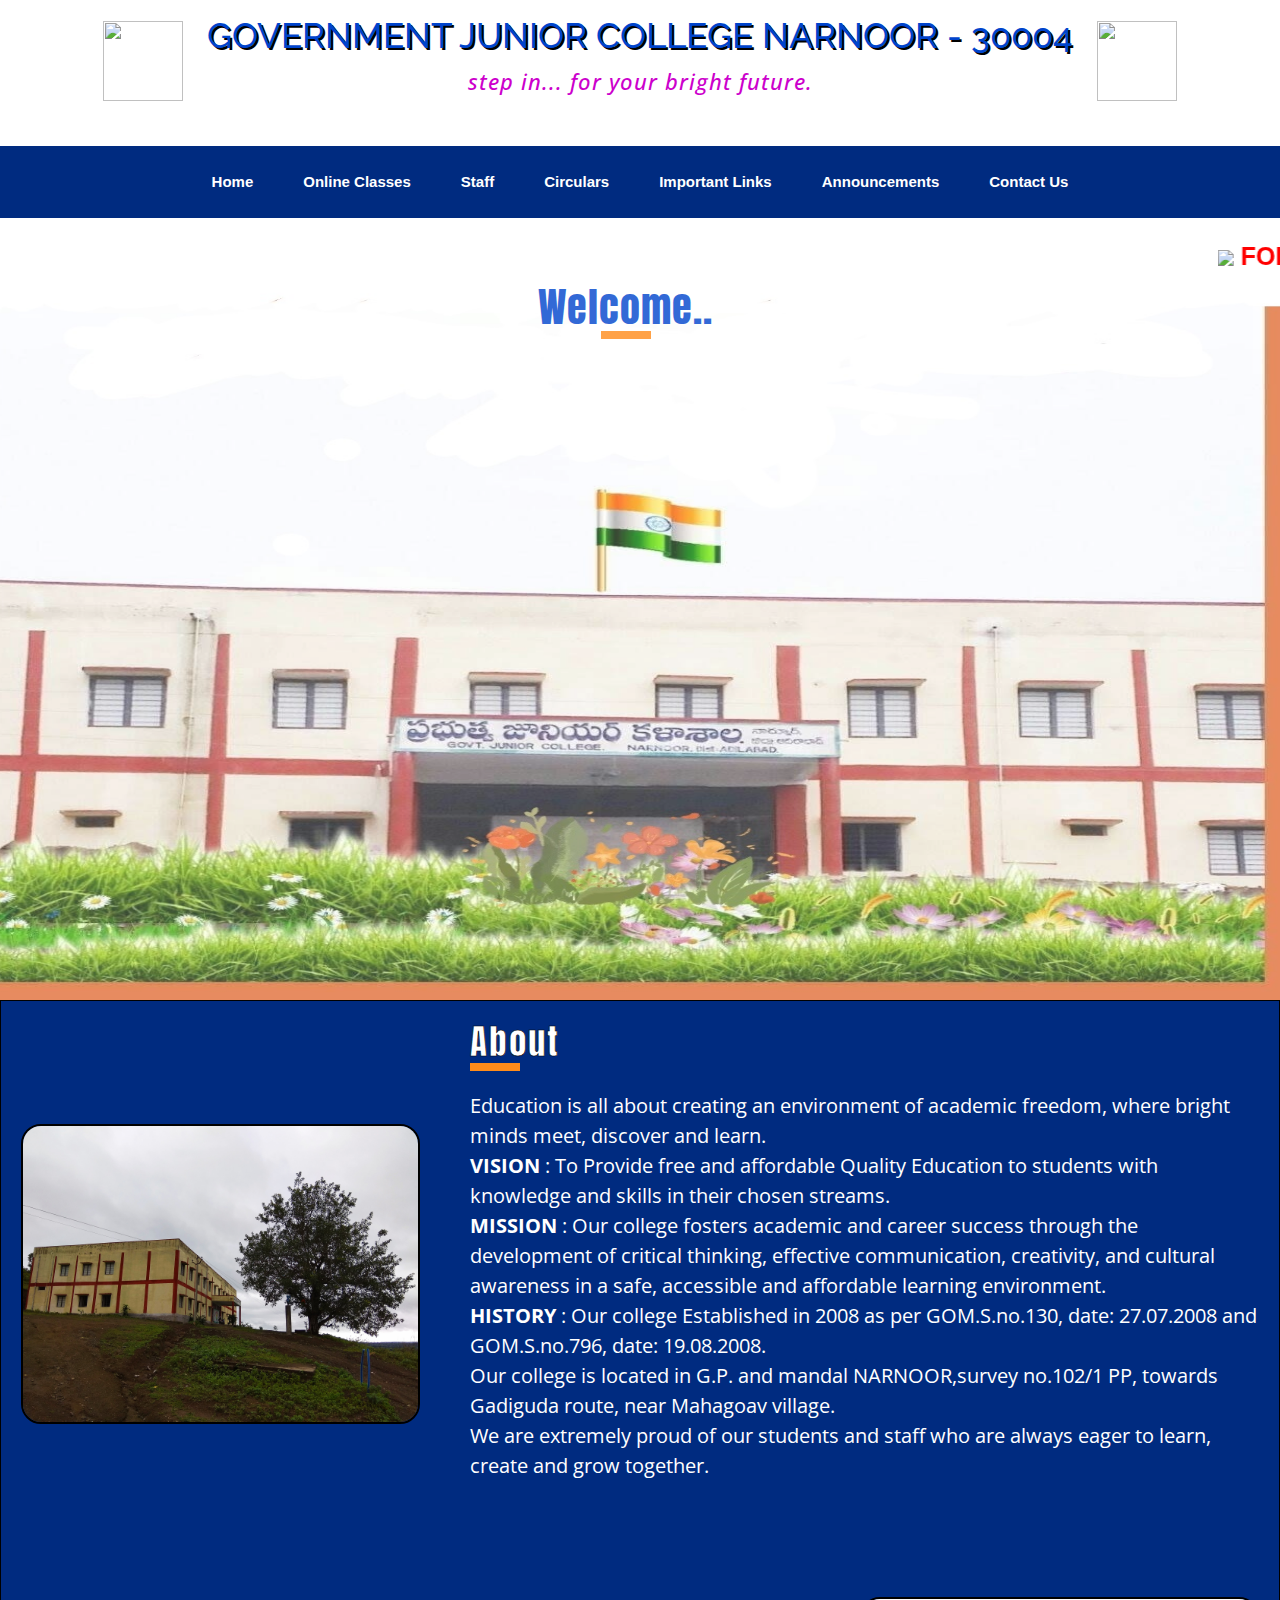
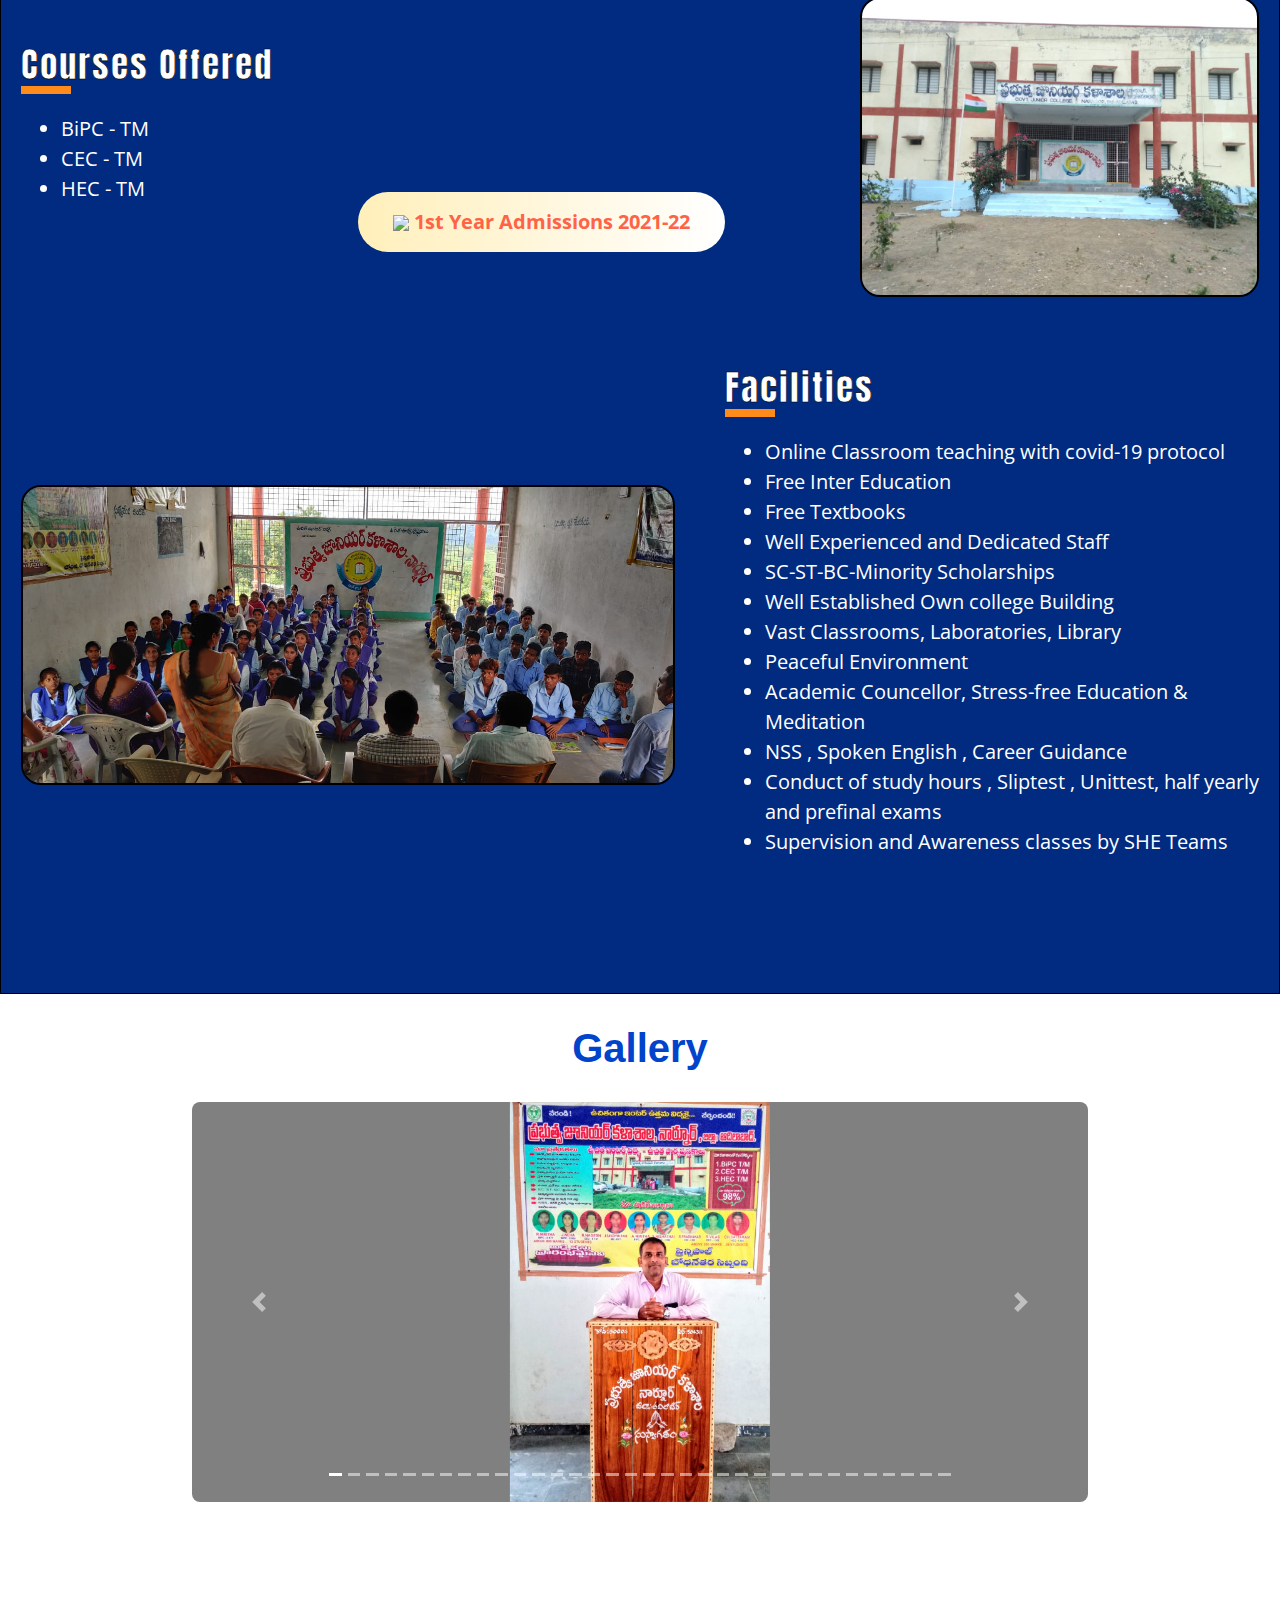
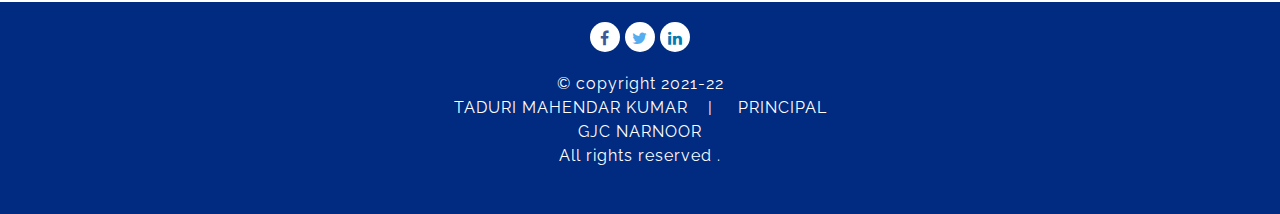
==== commit 5ef0cdb2: "final update" ====
--- a/index.html
+++ b/index.html
@@ -948,7 +948,7 @@
       </a>
       <a
         style="background: linear-gradient(to right, #799f0c, #acbb78)"
-        href="http://www.tsgli.telangana.gov.in/AnnualReport.aspx"
+        href="http://www.tsgli.telangana.gov.in/"
         >TS GLI SLIPS</a
       >
     </div>
@@ -1016,31 +1016,24 @@
               </tr>
               <tr>
                 <td style="border-left: 0.5px solid black">1</td>
-                <td>2020-21</td>
-                <td>50</td>
-                <td>52</td>
-                <td>102</td>
+                <td>2018-19</td>
+                <td>64</td>
+                <td>61</td>
+                <td>96</td>
               </tr>
               <tr>
-                <td style="border-left: 0.5px solid black">1</td>
-                <td>2020-21</td>
-                <td>50</td>
-                <td>52</td>
-                <td>102</td>
+                <td style="border-left: 0.5px solid black">2</td>
+                <td>2019-20</td>
+                <td>147</td>
+                <td>127</td>
+                <td>87</td>
               </tr>
               <tr>
-                <td style="border-left: 0.5px solid black">1</td>
+                <td style="border-left: 0.5px solid black">3</td>
                 <td>2020-21</td>
-                <td>50</td>
-                <td>52</td>
-                <td>102</td>
-              </tr>
-              <tr>
-                <td style="border-left: 0.5px solid black">1</td>
-                <td>2020-21</td>
-                <td>50</td>
-                <td>52</td>
-                <td>102</td>
+                <td>98 (E.F. paid)</td>
+                <td></td>
+                <td>Awaiting Exams</td>
               </tr>
             </table>
           </div>
@@ -1056,31 +1049,24 @@
               </tr>
               <tr>
                 <td style="border-left: 0.5px solid black">1</td>
-                <td>2020-21</td>
-                <td>50</td>
-                <td>52</td>
-                <td>102</td>
+                <td>2018-19</td>
+                <td>107</td>
+                <td>100</td>
+                <td>94</td>
               </tr>
               <tr>
-                <td style="border-left: 0.5px solid black">1</td>
-                <td>2020-21</td>
-                <td>50</td>
-                <td>52</td>
-                <td>102</td>
+                <td style="border-left: 0.5px solid black">2</td>
+                <td>2019-20</td>
+                <td>56</td>
+                <td>56</td>
+                <td>100</td>
               </tr>
               <tr>
-                <td style="border-left: 0.5px solid black">1</td>
+                <td style="border-left: 0.5px solid black">3</td>
                 <td>2020-21</td>
-                <td>50</td>
-                <td>52</td>
-                <td>102</td>
-              </tr>
-              <tr>
-                <td style="border-left: 0.5px solid black">1</td>
-                <td>2020-21</td>
-                <td>50</td>
-                <td>52</td>
-                <td>102</td>
+                <td>143 (E.F. paid)</td>
+                <td></td>
+                <td>Awaiting Exams</td>
               </tr>
             </table>
           </div>
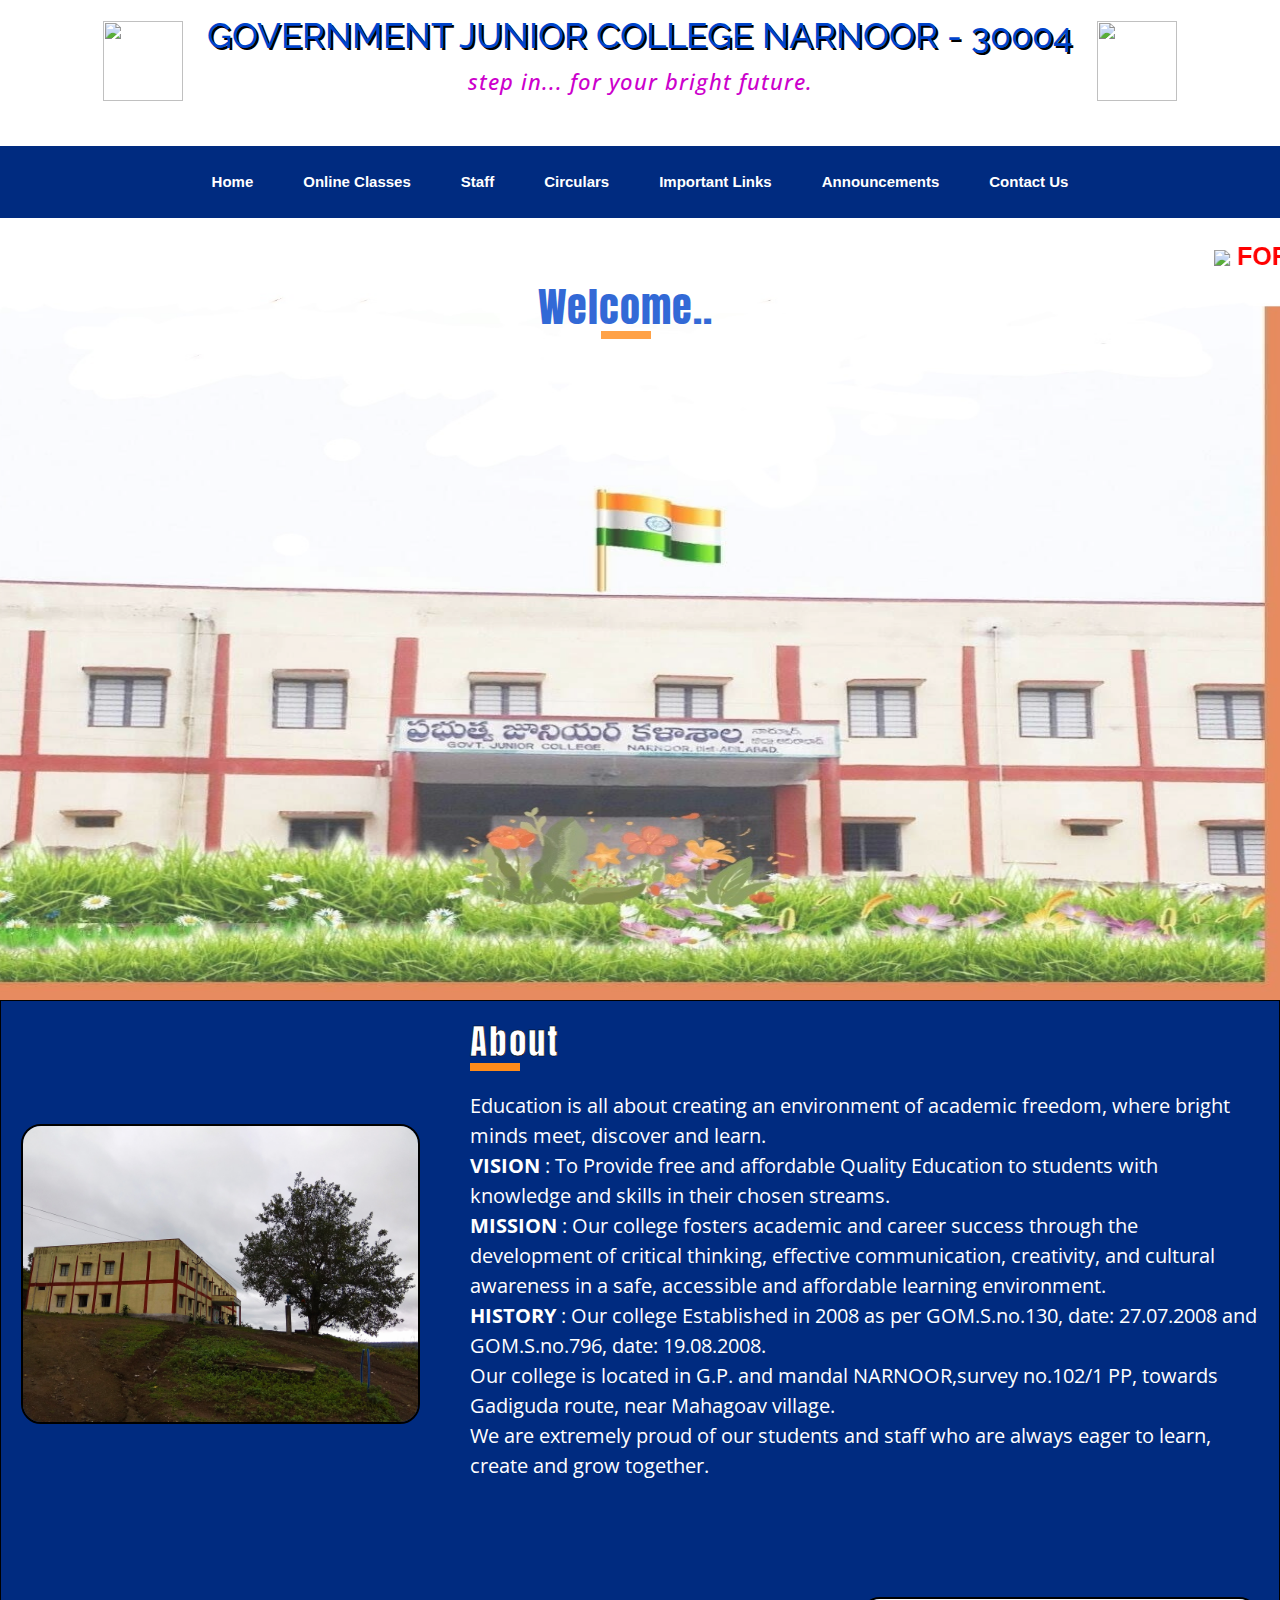
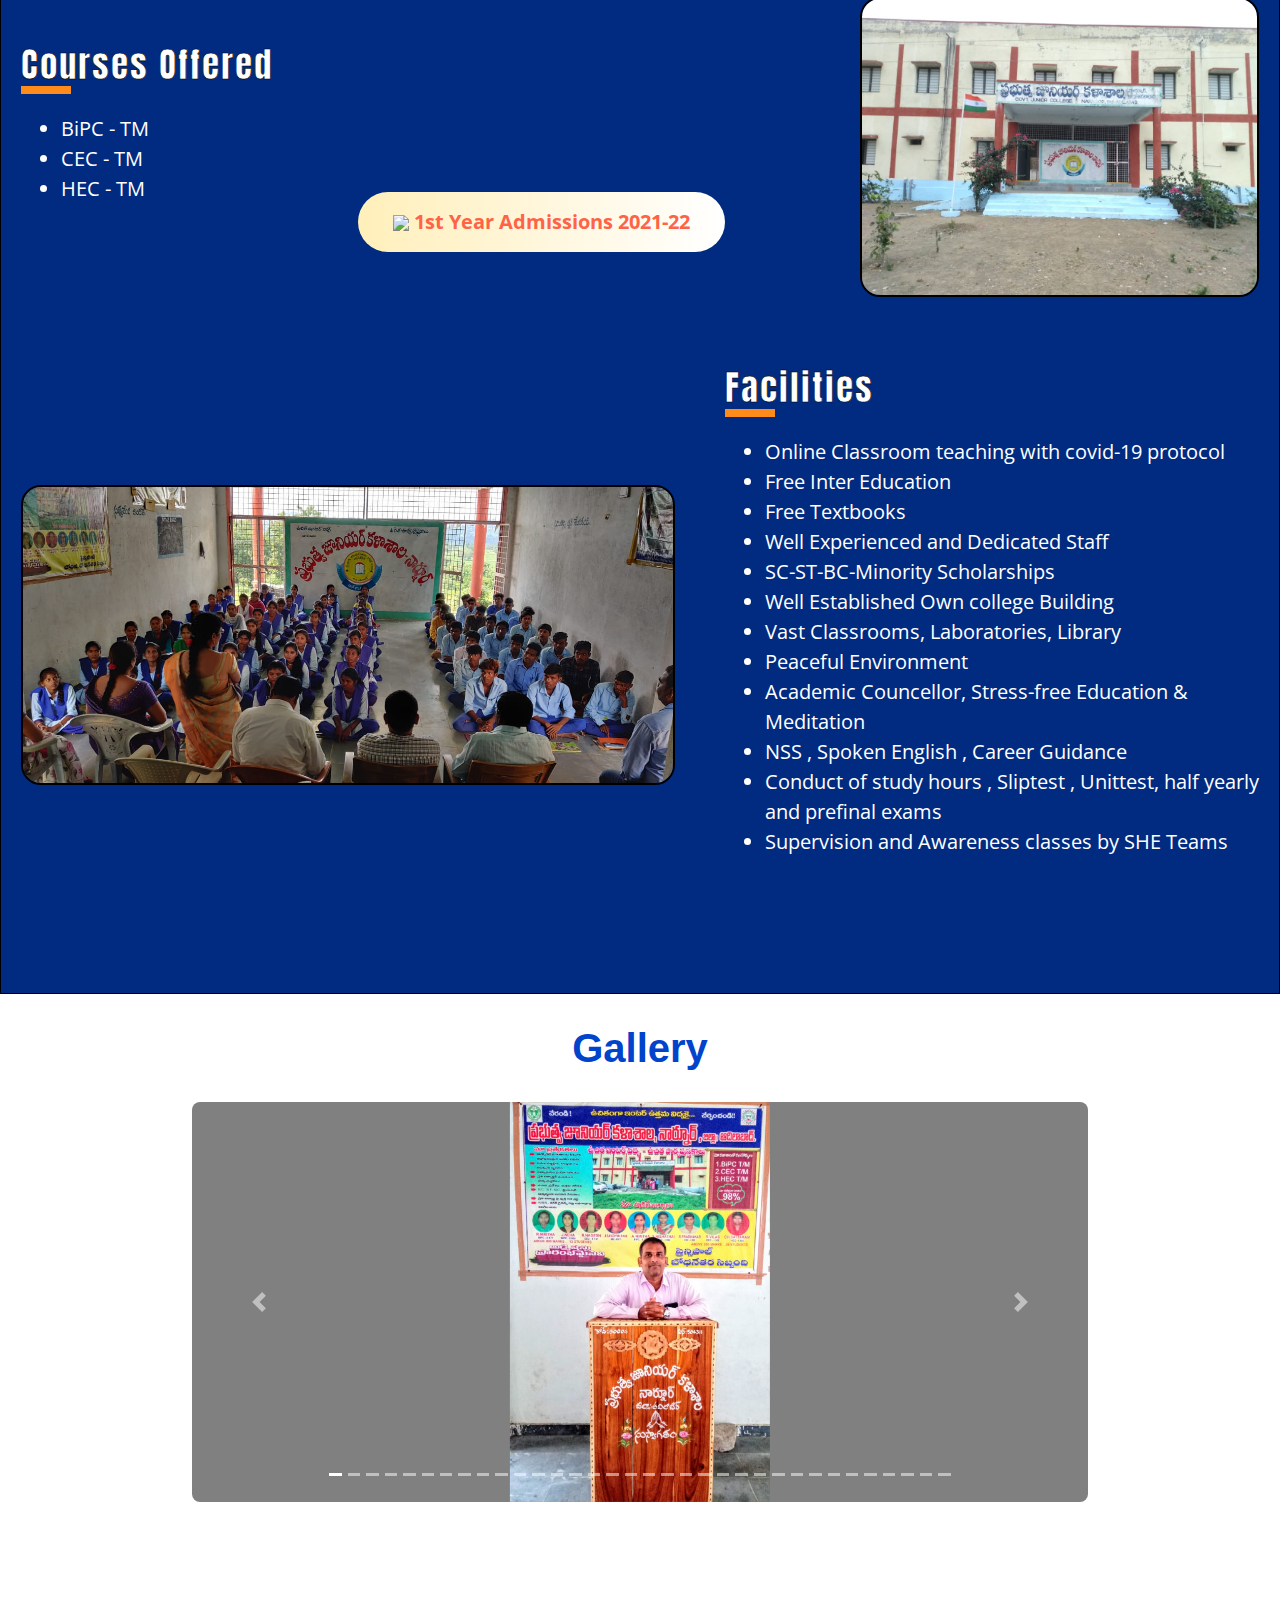
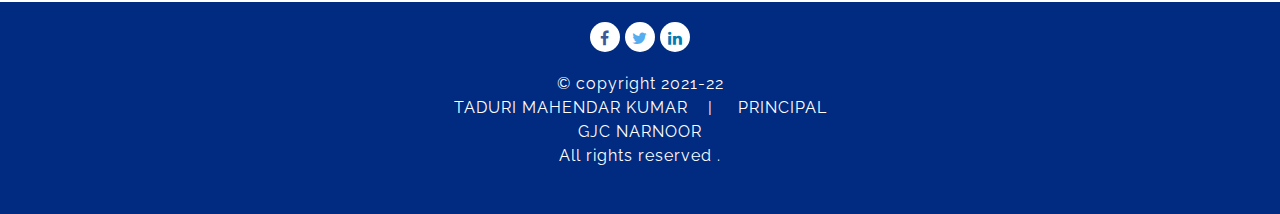
==== commit 8d3faf17: "modified youtube links" ====
--- a/index.html
+++ b/index.html
@@ -624,67 +624,67 @@
           <ul type="none">
             <li>
               <a
-                href="https://www.youtube.com/results?search_query=dd+yadagiri+inter+first+year+telugu"
+                href="https://www.youtube.com/playlist?list=PLpEjF93WjeZ1Er4I-yDqV0qgk_Dqw7dNk"
                 >Telugu I
               </a>
             </li>
             <li>
               <a
-                href="https://www.youtube.com/results?search_query=dd+yadagiri+inter+first+year+hindi"
+                href="https://www.youtube.com/playlist?list=PLpEjF93WjeZ2nIv9S5S_xKYLvdNr7CWT4"
                 >Hindi I
               </a>
             </li>
             <li>
               <a
-                href="https://www.youtube.com/results?search_query=dd+yadagiri+inter+first+year+english"
+                href="https://www.youtube.com/playlist?list=PLpEjF93WjeZ1V4ujHHyoxkjbL4pq8bzuT"
                 >English I</a
               >
             </li>
             <li>
               <a
-                href="https://www.youtube.com/results?search_query=dd+yadagiri+inter+first+year+botony"
+                href="https://www.youtube.com/playlist?list=PLpEjF93WjeZ0G-gJpXFTWGLrwr3Ay2xTF"
                 >Botany I</a
               >
             </li>
             <li>
               <a
-                href="https://www.youtube.com/results?search_query=dd+yadagiri+inter+first+year+zoology"
+                href="https://www.youtube.com/playlist?list=PLpEjF93WjeZ2QW1e6TFxzQACe606Ce9Jz"
                 >Zoology I
               </a>
             </li>
             <li>
               <a
-                href="https://www.youtube.com/results?search_query=dd+yadagiri+inter+first+year+physics"
+                href="https://www.youtube.com/playlist?list=PLpEjF93WjeZ0utPidgskAyYJsWi5zEcV8"
                 >Physics I
               </a>
             </li>
             <li>
               <a
-                href="https://www.youtube.com/results?search_query=dd+yadagiri+inter+first+year+chemistry"
+                href="https://www.youtube.com/playlist?list=PLpEjF93WjeZ0IG-G_iFgW7HGc8VAbLiQ8"
                 >Chemistry I
               </a>
             </li>
             <li>
               <a
-                href="https://www.youtube.com/results?search_query=dd+yadagiri+inter+first+year+civics"
+                href="https://www.youtube.com/playlist?list=PLpEjF93WjeZ3kccGBhEPOrs5rTX6GoeJw"
                 >Civics I
               </a>
             </li>
             <li>
               <a
-                href="https://www.youtube.com/results?search_query=dd+yadagiri+inter+first+year+economics"
+                href="https://www.youtube.com/playlist?list=PLpEjF93WjeZ2VNXWYySHNFXRrwJMVFsax"
                 >Economics I
               </a>
             </li>
             <li>
               <a
-                href="https://www.youtube.com/results?search_query=dd+yadagiri+inter+first+year+commerce"
+                href="https://www.youtube.com/playlist?list=PLpEjF93WjeZ34jLZr4pxxWJURMmf-T7Ej"
                 >Commerce I
               </a>
             </li>
             <li>
               <a
-                href="https://www.youtube.com/results?search_query=dd+yadagiri+inter+first+year+history"
+                href="https://www.youtube.com/playlist?list=PLpEjF93WjeZ0gYmi-jZAEbeqjNa1IV3ma"
                 >History I
               </a>
             </li>
@@ -695,67 +695,67 @@
           <ul type="none">
             <li>
               <a
-                href="https://www.youtube.com/results?search_query=dd+yadagiri+inter+second+year+telugu"
+                href="https://www.youtube.com/playlist?list=PLpEjF93WjeZ2wIfqcQHzifoF6uJ5YNN8y"
                 >Telugu II
               </a>
             </li>
             <li>
               <a
-                href="https://www.youtube.com/results?search_query=dd+yadagiri+inter+second+year+hindi"
+                href="https://www.youtube.com/playlist?list=PLpEjF93WjeZ30mrxbo44X_SIePqc_j6L0"
                 >Hindi II
               </a>
             </li>
             <li>
               <a
-                href="https://www.youtube.com/results?search_query=dd+yadagiri+inter+second+year+english"
+                href="https://www.youtube.com/playlist?list=PLpEjF93WjeZ27159fVLEuh5XArzMAyl_n"
                 >English II</a
               >
             </li>
             <li>
               <a
-                href="https://www.youtube.com/results?search_query=dd+yadagiri+inter+second+year+botony"
+                href="https://www.youtube.com/playlist?list=PLpEjF93WjeZ2NHlOxM0GODBIj1HxRqSA_"
                 >Botany II</a
               >
             </li>
             <li>
               <a
-                href="https://www.youtube.com/results?search_query=dd+yadagiri+inter+second+year+zoology"
+                href="https://www.youtube.com/playlist?list=PLpEjF93WjeZ31uP5PHHWZNh1A3Wbo1Md4"
                 >Zoology II
               </a>
             </li>
             <li>
               <a
-                href="https://www.youtube.com/results?search_query=dd+yadagiri+inter+second+year+physics"
+                href="https://www.youtube.com/playlist?list=PLpEjF93WjeZ09jfjdeInc_JvV8652rlZV"
                 >Physics II
               </a>
             </li>
             <li>
               <a
-                href="https://www.youtube.com/results?search_query=dd+yadagiri+inter+second+year+chemistry"
+                href="https://www.youtube.com/playlist?list=PLpEjF93WjeZ1vvtcrHGtB7EZ0VXs6QiHc"
                 >Chemistry II
               </a>
             </li>
             <li>
               <a
-                href="https://www.youtube.com/results?search_query=dd+yadagiri+inter+second+year+civics"
+                href="https://www.youtube.com/playlist?list=PLpEjF93WjeZ2T42lN-PbD_9laRRr7ZUZE"
                 >Civics II
               </a>
             </li>
             <li>
               <a
-                href="https://www.youtube.com/results?search_query=dd+yadagiri+inter+second+year+economics"
+                href="https://www.youtube.com/playlist?list=PLpEjF93WjeZ10seRwgwb8QgV1bDPDsH3C"
                 >Economics II
               </a>
             </li>
             <li>
               <a
-                href="https://www.youtube.com/results?search_query=dd+yadagiri+inter+second+year+commerce"
+                href="https://www.youtube.com/playlist?list=PLpEjF93WjeZ1kgNhzb5xJ47hImury0jWw"
                 >Commerce II
               </a>
             </li>
             <li>
               <a
-                href="https://www.youtube.com/results?search_query=dd+yadagiri+inter+second+year+history"
+                href="https://www.youtube.com/playlist?list=PLpEjF93WjeZ1Cc0FVRyyOJmZiN-7Hl3BR"
                 >History II
               </a>
             </li>
@@ -942,6 +942,12 @@
         >E Pass | Scholarships</a
       >
       <a
+        style="background: linear-gradient(to right, #ed4264, #ffedbc);"
+        href="https://ifmis.telangana.gov.in/login"
+        >IFMIS Telangana login</a
+      >
+      
+      <a
         style="background: linear-gradient(to right, #0f2027, #203a43, #2c5364)"
         href="https://ag.ap.nic.in/slipsgpf.aspx"
         >AG GPF SLIPS
@@ -994,7 +1000,7 @@
           </tr>
           <tr>
             <td style="border-left: 0.5px solid black">4</td>
-            <td>2021-22</td> 
+            <td>2021-22</td>
             <td></td>
             <td></td>
             <td>Admissions are in Progress</td>
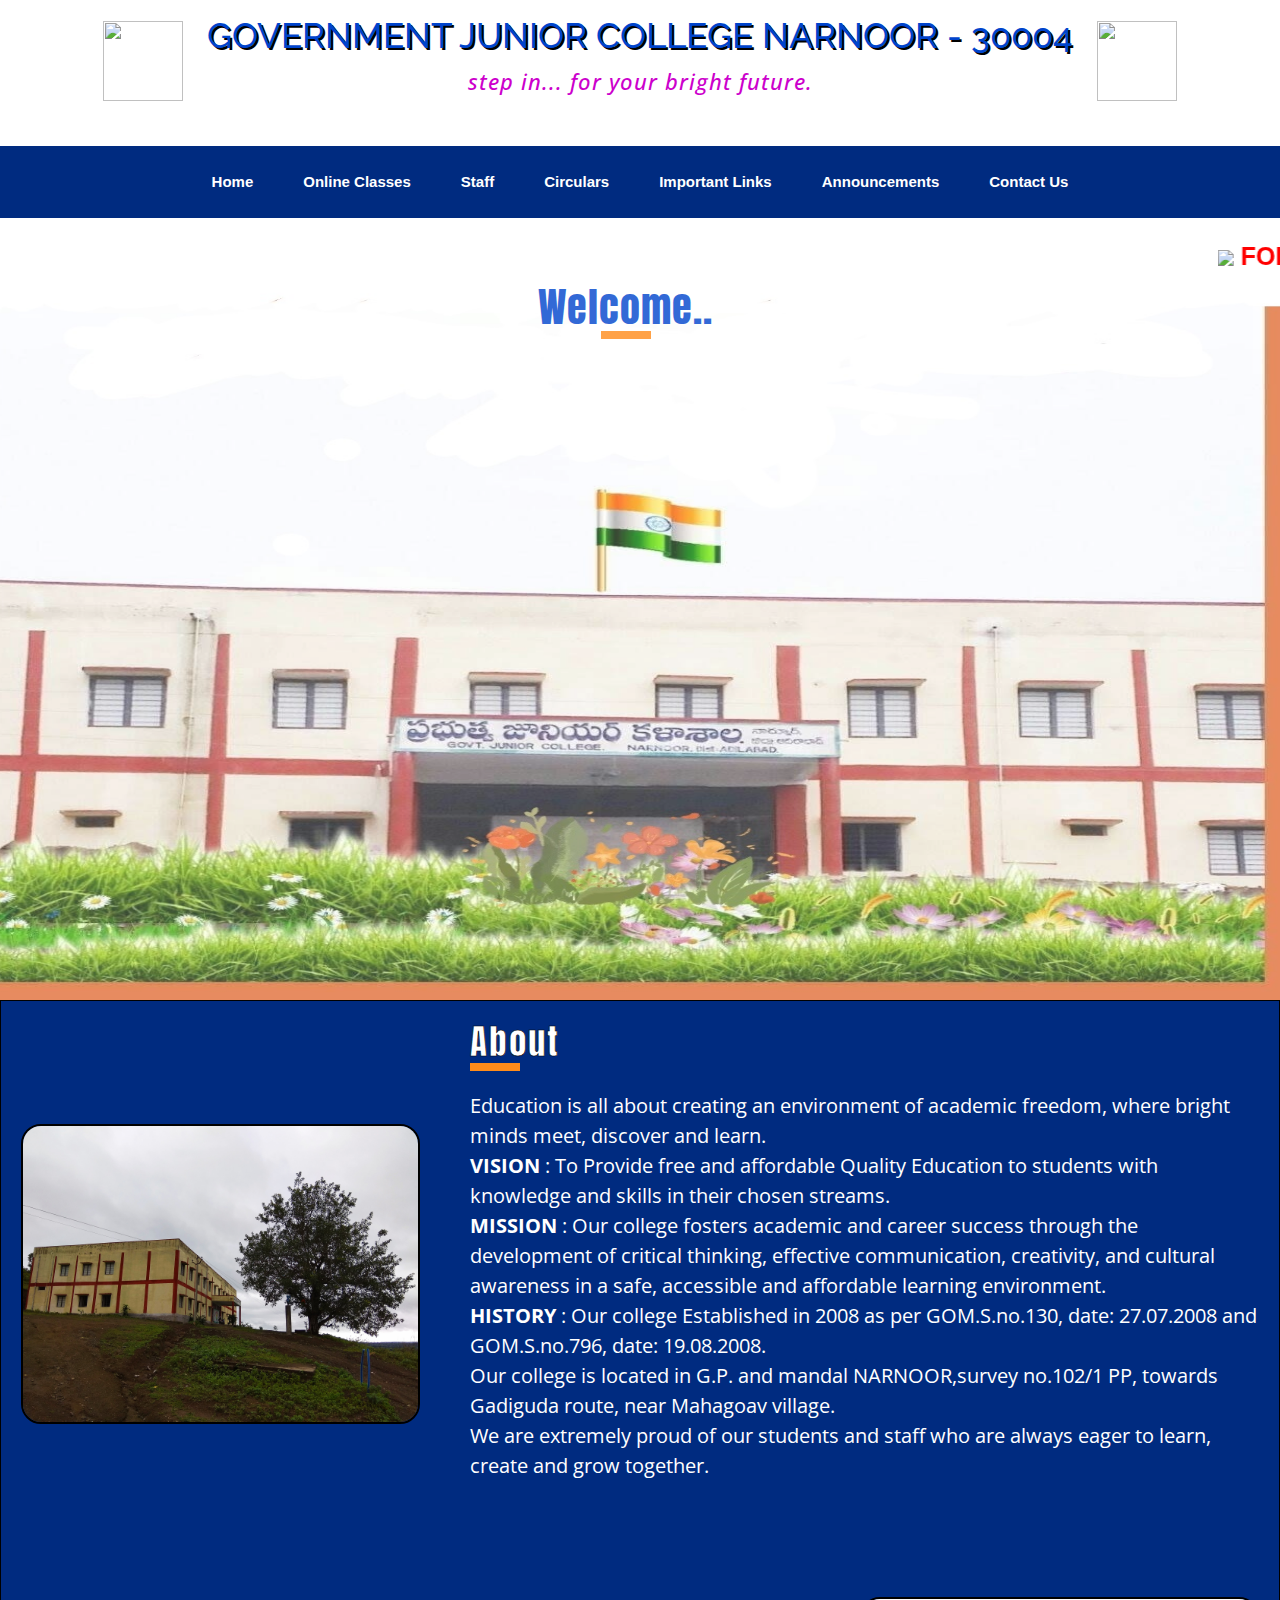
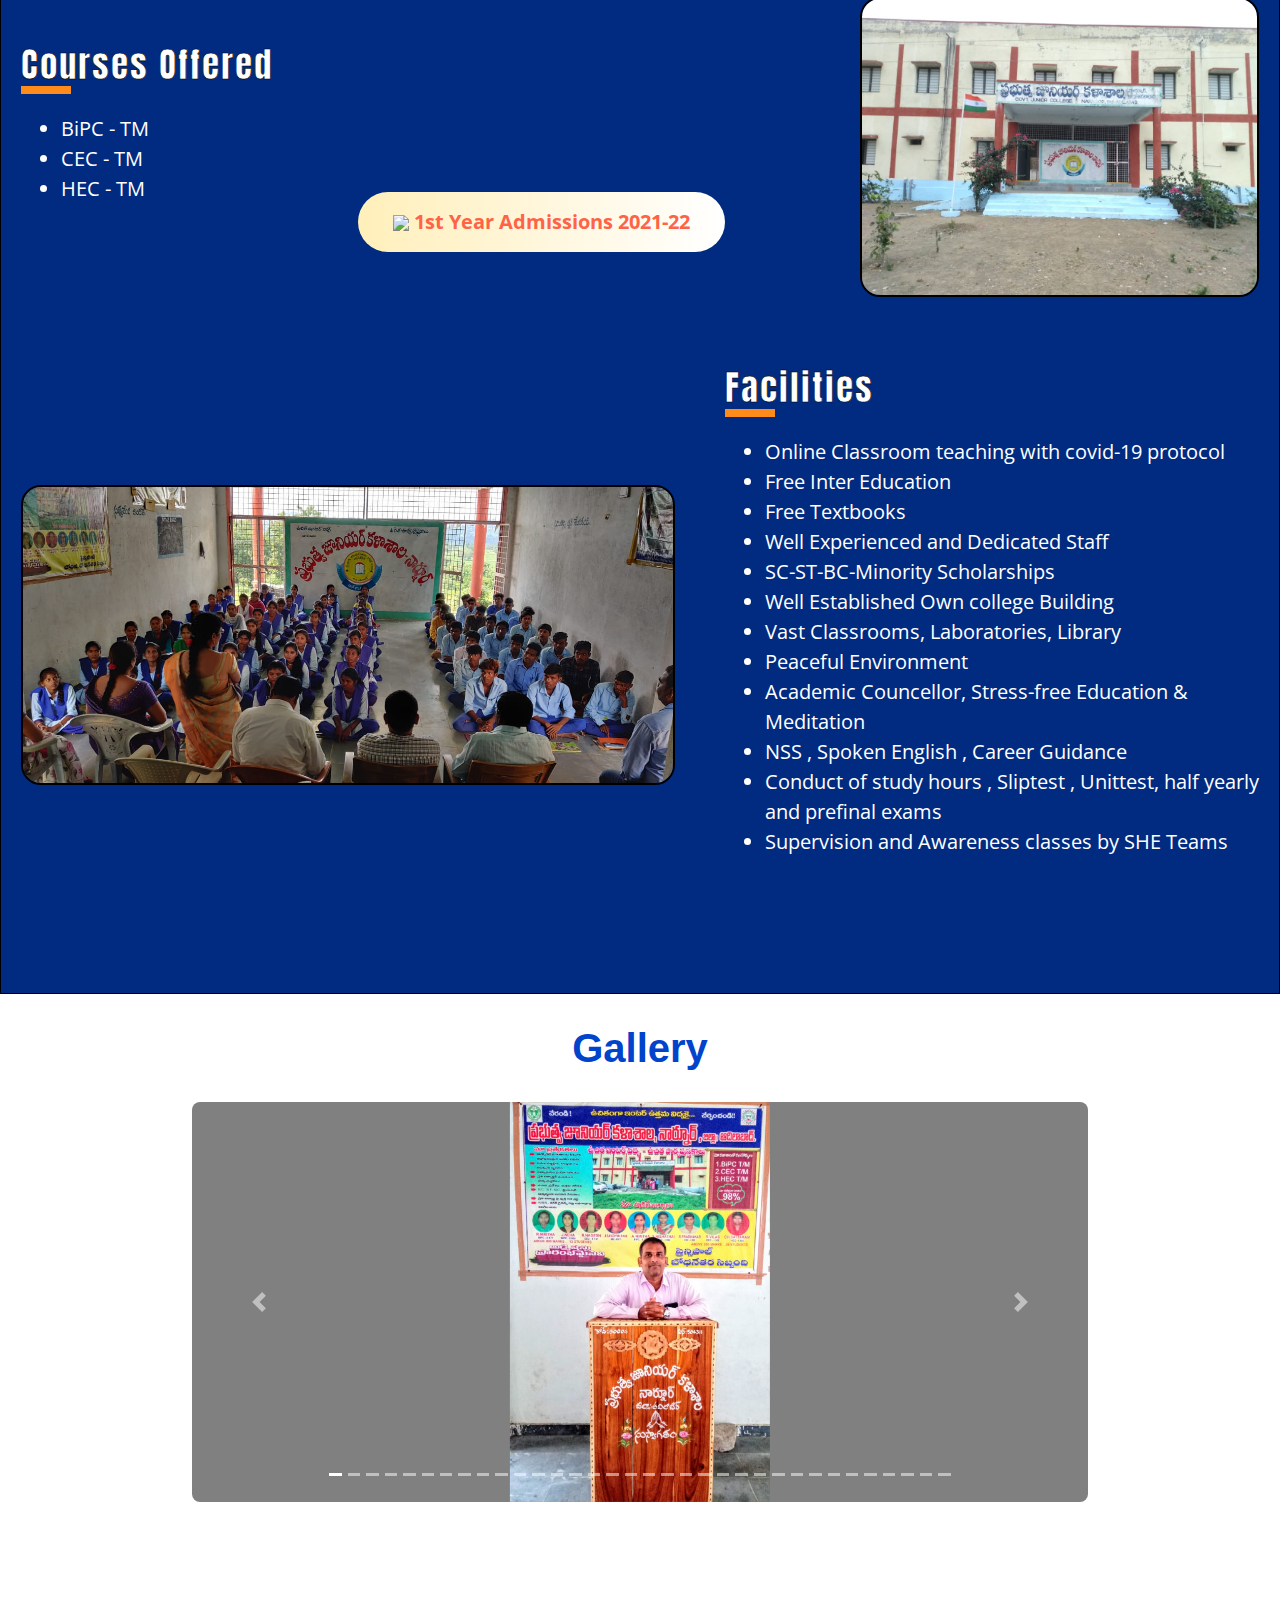
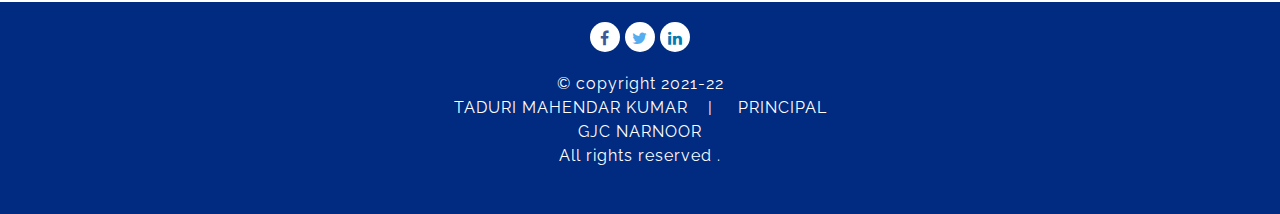
==== commit 03a34097: "tried a commit" ====
--- a/index.html
+++ b/index.html
@@ -624,19 +624,19 @@
           <ul type="none">
             <li>
               <a
-                href="https://www.youtube.com/playlist?list=PLpEjF93WjeZ1Er4I-yDqV0qgk_Dqw7dNk"
+                href="https://www.youtube.com/watch?v=6LozS3dZiUY&list=PLpEjF93WjeZ1Er4I-yDqV0qgk_Dqw7dNk"
                 >Telugu I
               </a>
             </li>
             <li>
               <a
-                href="https://www.youtube.com/playlist?list=PLpEjF93WjeZ2nIv9S5S_xKYLvdNr7CWT4"
+                href="https://www.youtube.com/watch?v=v5bqiQ75Q6M&list=PLpEjF93WjeZ2nIv9S5S_xKYLvdNr7CWT4"
                 >Hindi I
               </a>
             </li>
             <li>
               <a
-                href="https://www.youtube.com/playlist?list=PLpEjF93WjeZ1V4ujHHyoxkjbL4pq8bzuT"
+                href="https://www.youtube.com/watch?v=CvHQla4nKVo&list=PLpEjF93WjeZ1V4ujHHyoxkjbL4pq8bzuT"
                 >English I</a
               >
             </li>
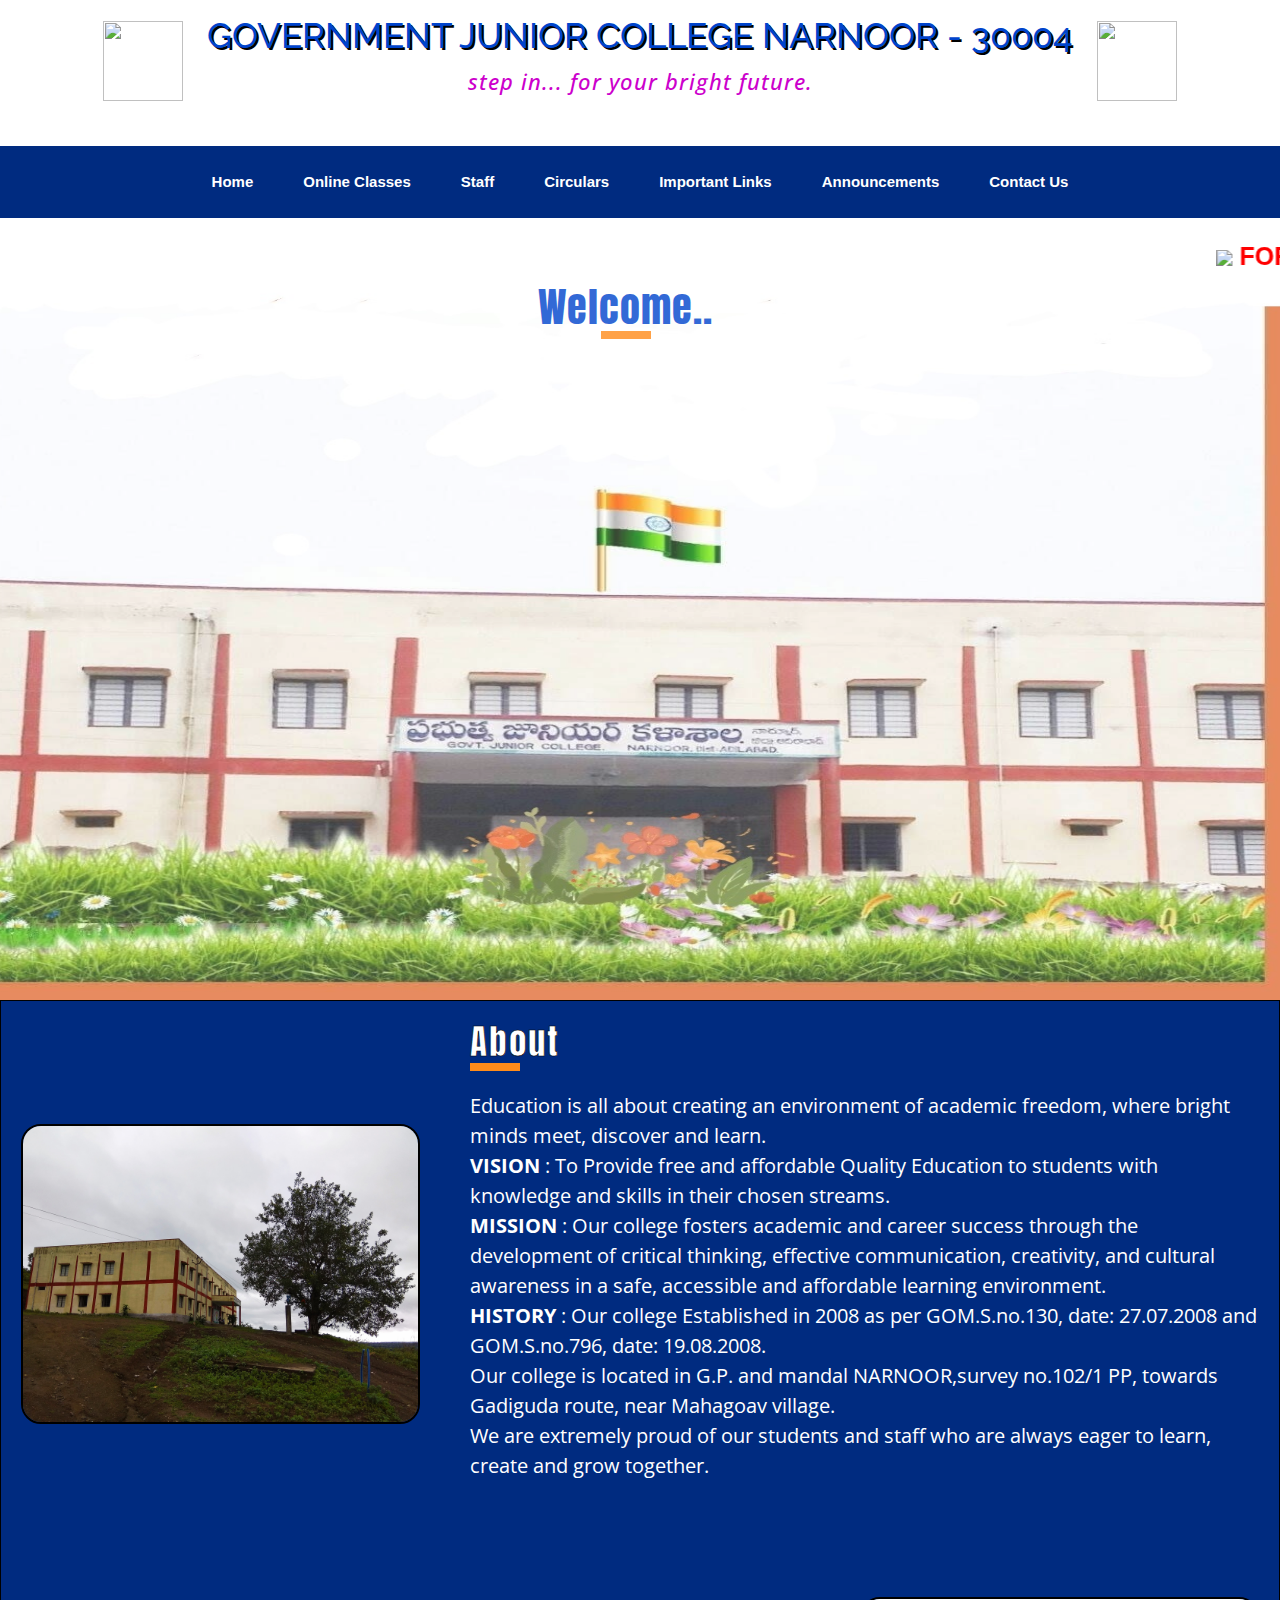
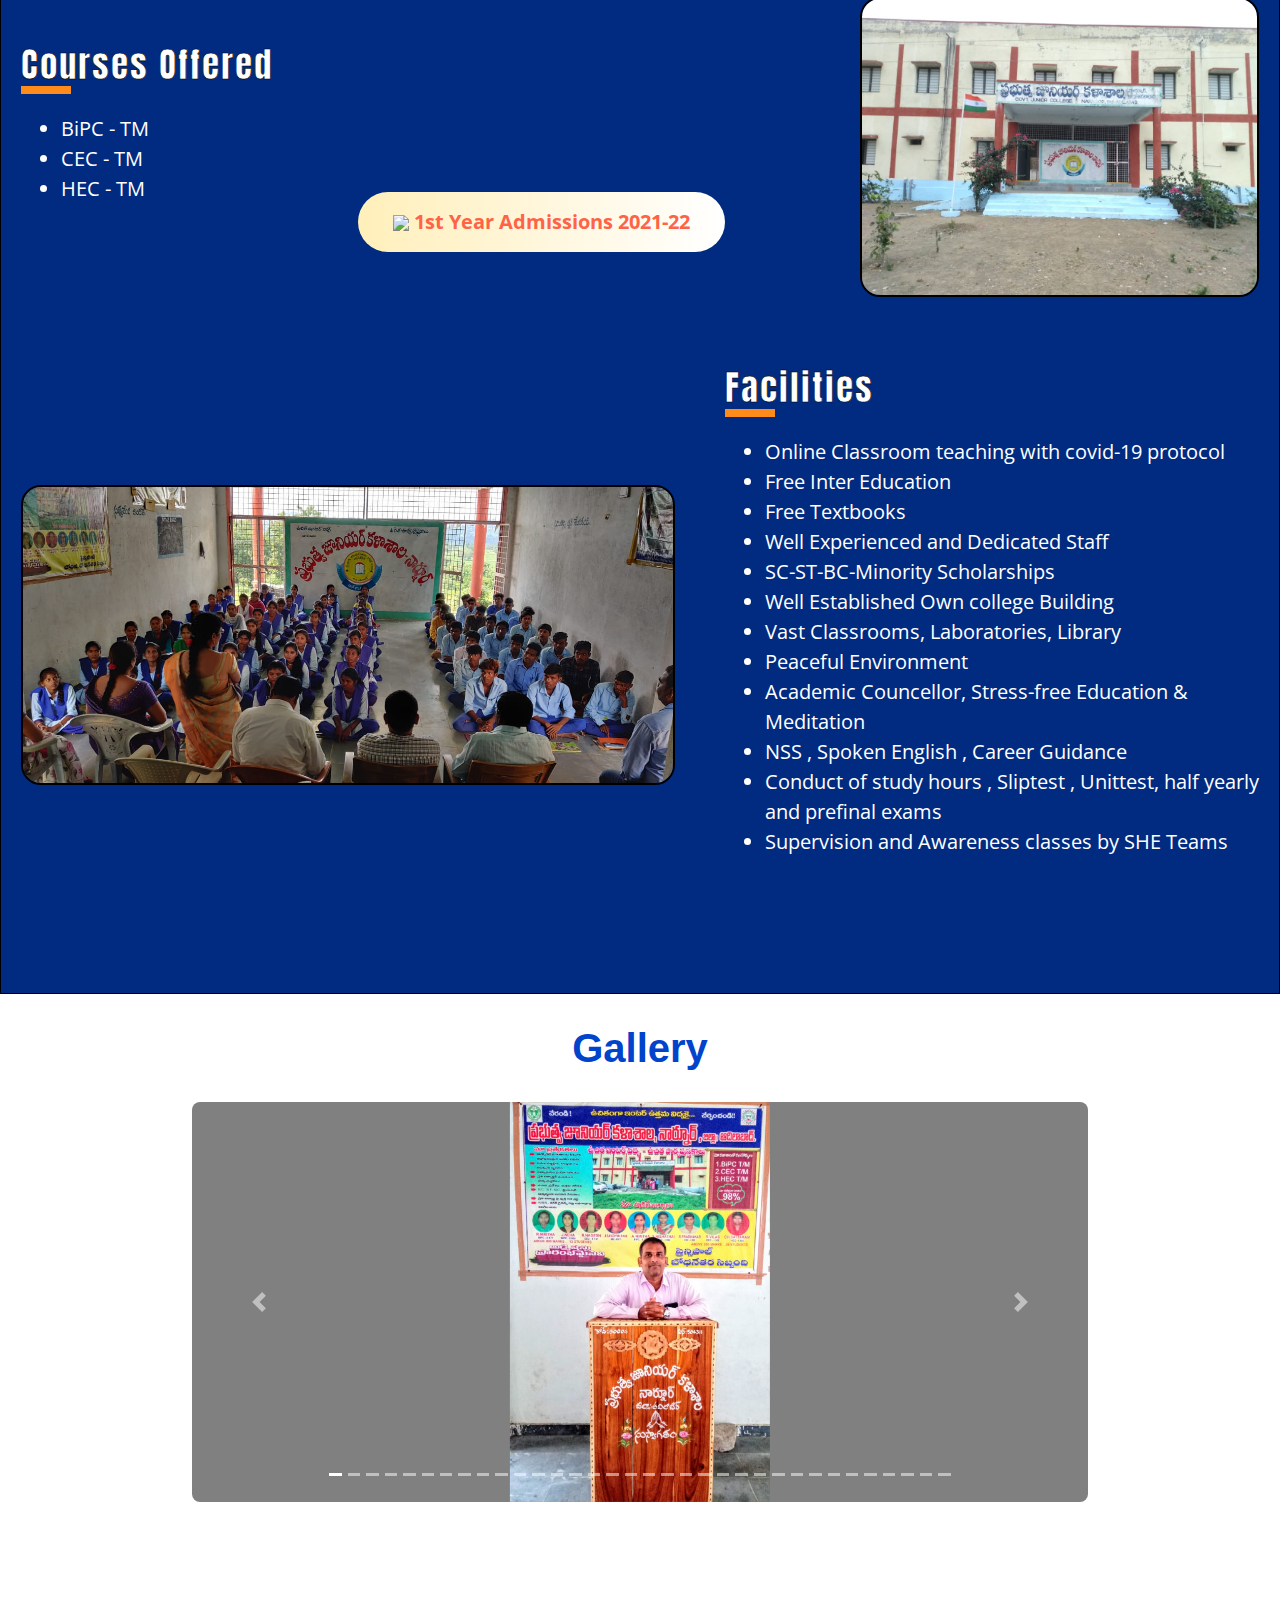
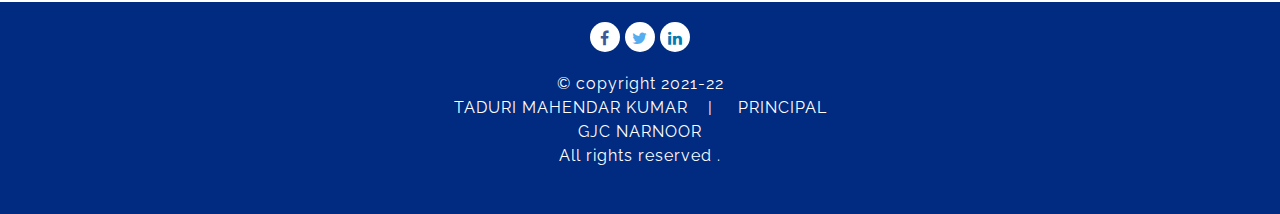
==== commit fc7cc360: "updated links" ====
--- a/index.html
+++ b/index.html
@@ -642,49 +642,49 @@
             </li>
             <li>
               <a
-                href="https://www.youtube.com/playlist?list=PLpEjF93WjeZ0G-gJpXFTWGLrwr3Ay2xTF"
+                href="https://www.youtube.com/watch?v=7yJ12UkE_Lg&list=PLpEjF93WjeZ0G-gJpXFTWGLrwr3Ay2xTF"
                 >Botany I</a
               >
             </li>
             <li>
               <a
-                href="https://www.youtube.com/playlist?list=PLpEjF93WjeZ2QW1e6TFxzQACe606Ce9Jz"
+                href="https://www.youtube.com/watch?v=7yJ12UkE_Lg&list=PLpEjF93WjeZ0G-gJpXFTWGLrwr3Ay2xTF"
                 >Zoology I
               </a>
             </li>
             <li>
               <a
-                href="https://www.youtube.com/playlist?list=PLpEjF93WjeZ0utPidgskAyYJsWi5zEcV8"
+                href="https://www.youtube.com/watch?v=UqBOFkUwIM0&list=PLpEjF93WjeZ0utPidgskAyYJsWi5zEcV8"
                 >Physics I
               </a>
             </li>
             <li>
               <a
-                href="https://www.youtube.com/playlist?list=PLpEjF93WjeZ0IG-G_iFgW7HGc8VAbLiQ8"
+                href="https://www.youtube.com/watch?v=cSEAb7rO32U&list=PLpEjF93WjeZ0IG-G_iFgW7HGc8VAbLiQ8"
                 >Chemistry I
               </a>
             </li>
             <li>
               <a
-                href="https://www.youtube.com/playlist?list=PLpEjF93WjeZ3kccGBhEPOrs5rTX6GoeJw"
+                href="https://www.youtube.com/watch?v=J8RjW2I5-CU&list=PLpEjF93WjeZ3kccGBhEPOrs5rTX6GoeJw"
                 >Civics I
               </a>
             </li>
             <li>
               <a
-                href="https://www.youtube.com/playlist?list=PLpEjF93WjeZ2VNXWYySHNFXRrwJMVFsax"
+                href="https://www.youtube.com/watch?v=m8Mmg6XOCOo&list=PLpEjF93WjeZ2VNXWYySHNFXRrwJMVFsax"
                 >Economics I
               </a>
             </li>
             <li>
               <a
-                href="https://www.youtube.com/playlist?list=PLpEjF93WjeZ34jLZr4pxxWJURMmf-T7Ej"
+                href="https://www.youtube.com/watch?v=qyNmXrnrtHs&list=PLpEjF93WjeZ34jLZr4pxxWJURMmf-T7Ej"
                 >Commerce I
               </a>
             </li>
             <li>
               <a
-                href="https://www.youtube.com/playlist?list=PLpEjF93WjeZ0gYmi-jZAEbeqjNa1IV3ma"
+                href="https://www.youtube.com/watch?v=pe4o-bA-FGs&list=PLpEjF93WjeZ0gYmi-jZAEbeqjNa1IV3ma"
                 >History I
               </a>
             </li>
@@ -695,67 +695,67 @@
           <ul type="none">
             <li>
               <a
-                href="https://www.youtube.com/playlist?list=PLpEjF93WjeZ2wIfqcQHzifoF6uJ5YNN8y"
+                href="https://www.youtube.com/watch?v=msXNfD1jBd8&list=PLpEjF93WjeZ2wIfqcQHzifoF6uJ5YNN8y"
                 >Telugu II
               </a>
             </li>
             <li>
               <a
-                href="https://www.youtube.com/playlist?list=PLpEjF93WjeZ30mrxbo44X_SIePqc_j6L0"
+                href="https://www.youtube.com/watch?v=AK0tUjD8H7M&list=PLpEjF93WjeZ30mrxbo44X_SIePqc_j6L0"
                 >Hindi II
               </a>
             </li>
             <li>
               <a
-                href="https://www.youtube.com/playlist?list=PLpEjF93WjeZ27159fVLEuh5XArzMAyl_n"
+                href="https://www.youtube.com/watch?v=SMVQSAlkPy0&list=PLpEjF93WjeZ27159fVLEuh5XArzMAyl_n"
                 >English II</a
               >
             </li>
             <li>
               <a
-                href="https://www.youtube.com/playlist?list=PLpEjF93WjeZ2NHlOxM0GODBIj1HxRqSA_"
+                href="https://www.youtube.com/watch?v=bYnyUxsaRb0&list=PLpEjF93WjeZ2NHlOxM0GODBIj1HxRqSA_"
                 >Botany II</a
               >
             </li>
             <li>
               <a
-                href="https://www.youtube.com/playlist?list=PLpEjF93WjeZ31uP5PHHWZNh1A3Wbo1Md4"
+                href="https://www.youtube.com/watch?v=3fNZZ957vuc&list=PLpEjF93WjeZ31uP5PHHWZNh1A3Wbo1Md4"
                 >Zoology II
               </a>
             </li>
             <li>
               <a
-                href="https://www.youtube.com/playlist?list=PLpEjF93WjeZ09jfjdeInc_JvV8652rlZV"
+                href="https://www.youtube.com/watch?v=1lUrrmKvqaQ&list=PLpEjF93WjeZ09jfjdeInc_JvV8652rlZV"
                 >Physics II
               </a>
             </li>
             <li>
               <a
-                href="https://www.youtube.com/playlist?list=PLpEjF93WjeZ1vvtcrHGtB7EZ0VXs6QiHc"
+                href="https://www.youtube.com/watch?v=kn-ka0_EtMI&list=PLpEjF93WjeZ1vvtcrHGtB7EZ0VXs6QiHc"
                 >Chemistry II
               </a>
             </li>
             <li>
               <a
-                href="https://www.youtube.com/playlist?list=PLpEjF93WjeZ2T42lN-PbD_9laRRr7ZUZE"
+                href="https://www.youtube.com/watch?v=htqe6_oukLI&list=PLpEjF93WjeZ2T42lN-PbD_9laRRr7ZUZE"
                 >Civics II
               </a>
             </li>
             <li>
               <a
-                href="https://www.youtube.com/playlist?list=PLpEjF93WjeZ10seRwgwb8QgV1bDPDsH3C"
+                href="https://www.youtube.com/watch?v=3nOmK2uBLlw&list=PLpEjF93WjeZ10seRwgwb8QgV1bDPDsH3C"
                 >Economics II
               </a>
             </li>
             <li>
               <a
-                href="https://www.youtube.com/playlist?list=PLpEjF93WjeZ1kgNhzb5xJ47hImury0jWw"
+                href="https://www.youtube.com/watch?v=PaLFVr9HN8A&list=PLpEjF93WjeZ1kgNhzb5xJ47hImury0jWw"
                 >Commerce II
               </a>
             </li>
             <li>
               <a
-                href="https://www.youtube.com/playlist?list=PLpEjF93WjeZ1Cc0FVRyyOJmZiN-7Hl3BR"
+                href="https://www.youtube.com/watch?v=PaLFVr9HN8A&list=PLpEjF93WjeZ1kgNhzb5xJ47hImury0jWw"
                 >History II
               </a>
             </li>
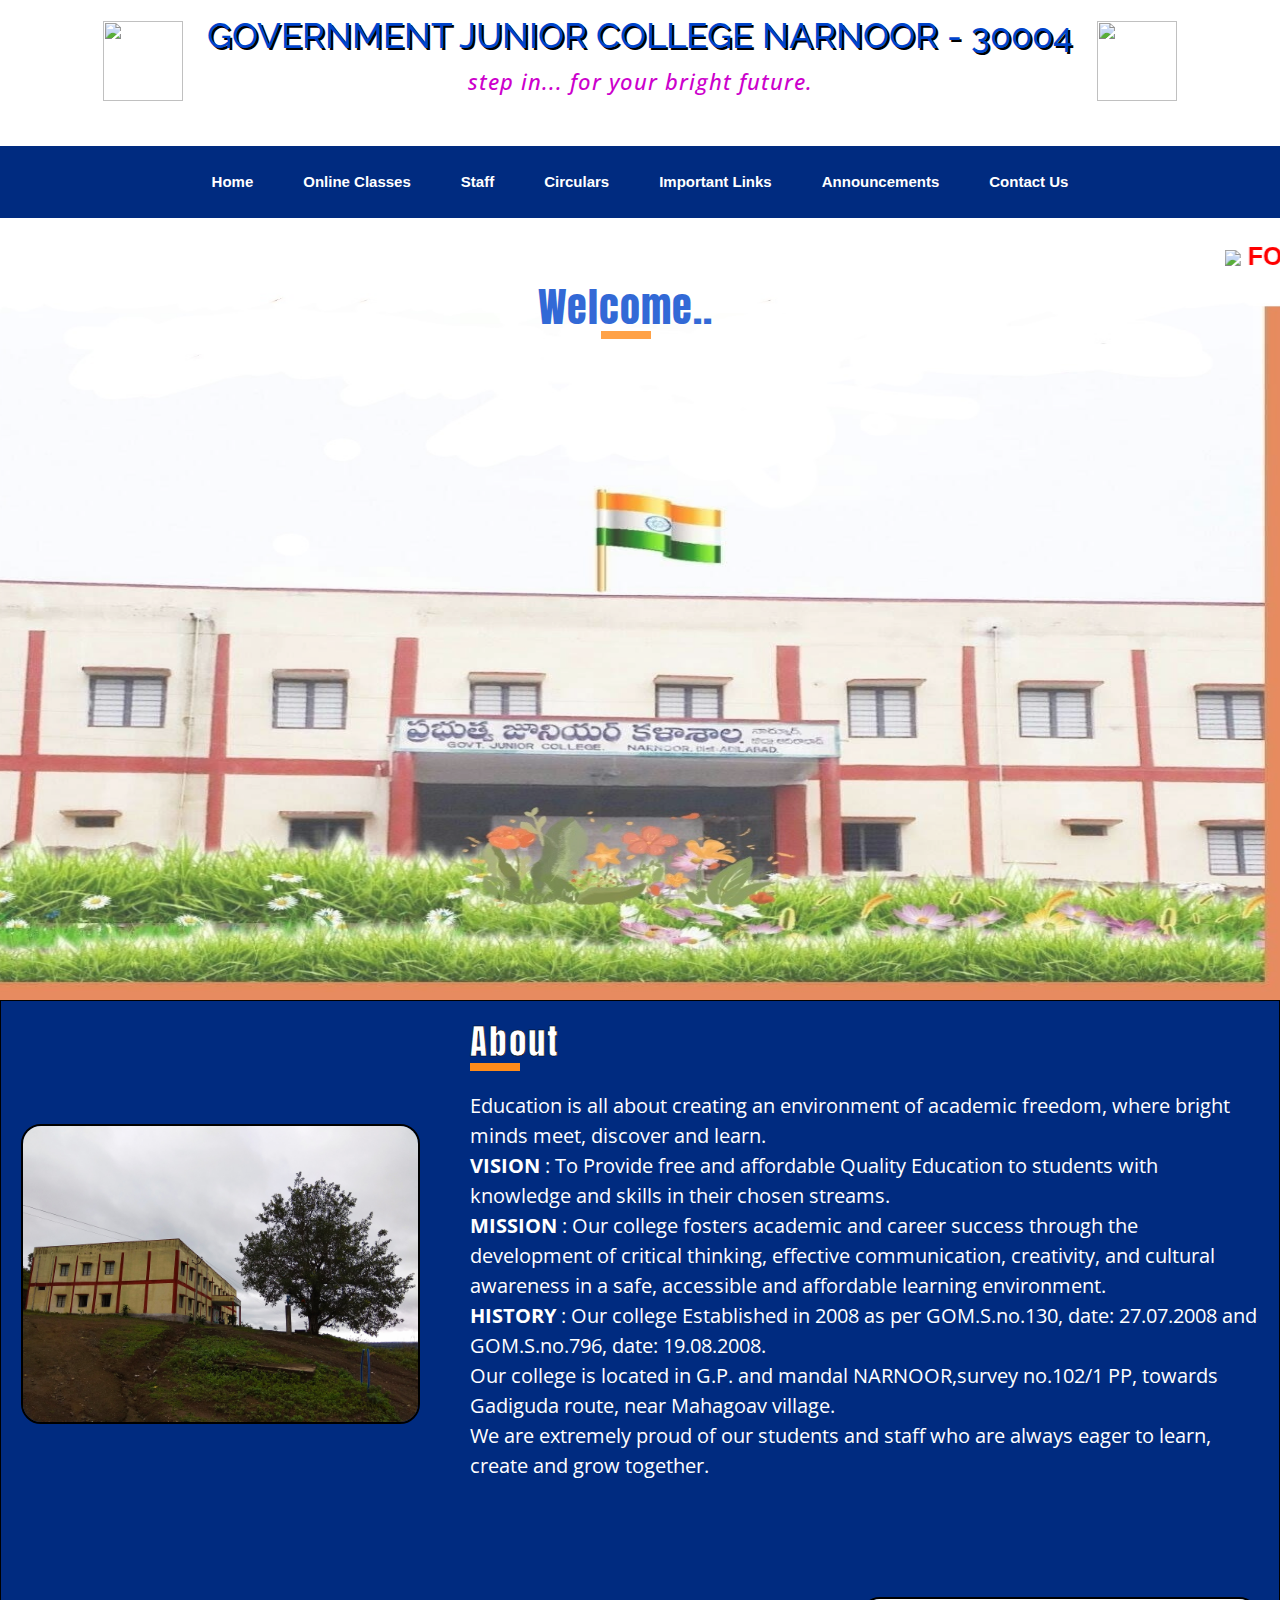
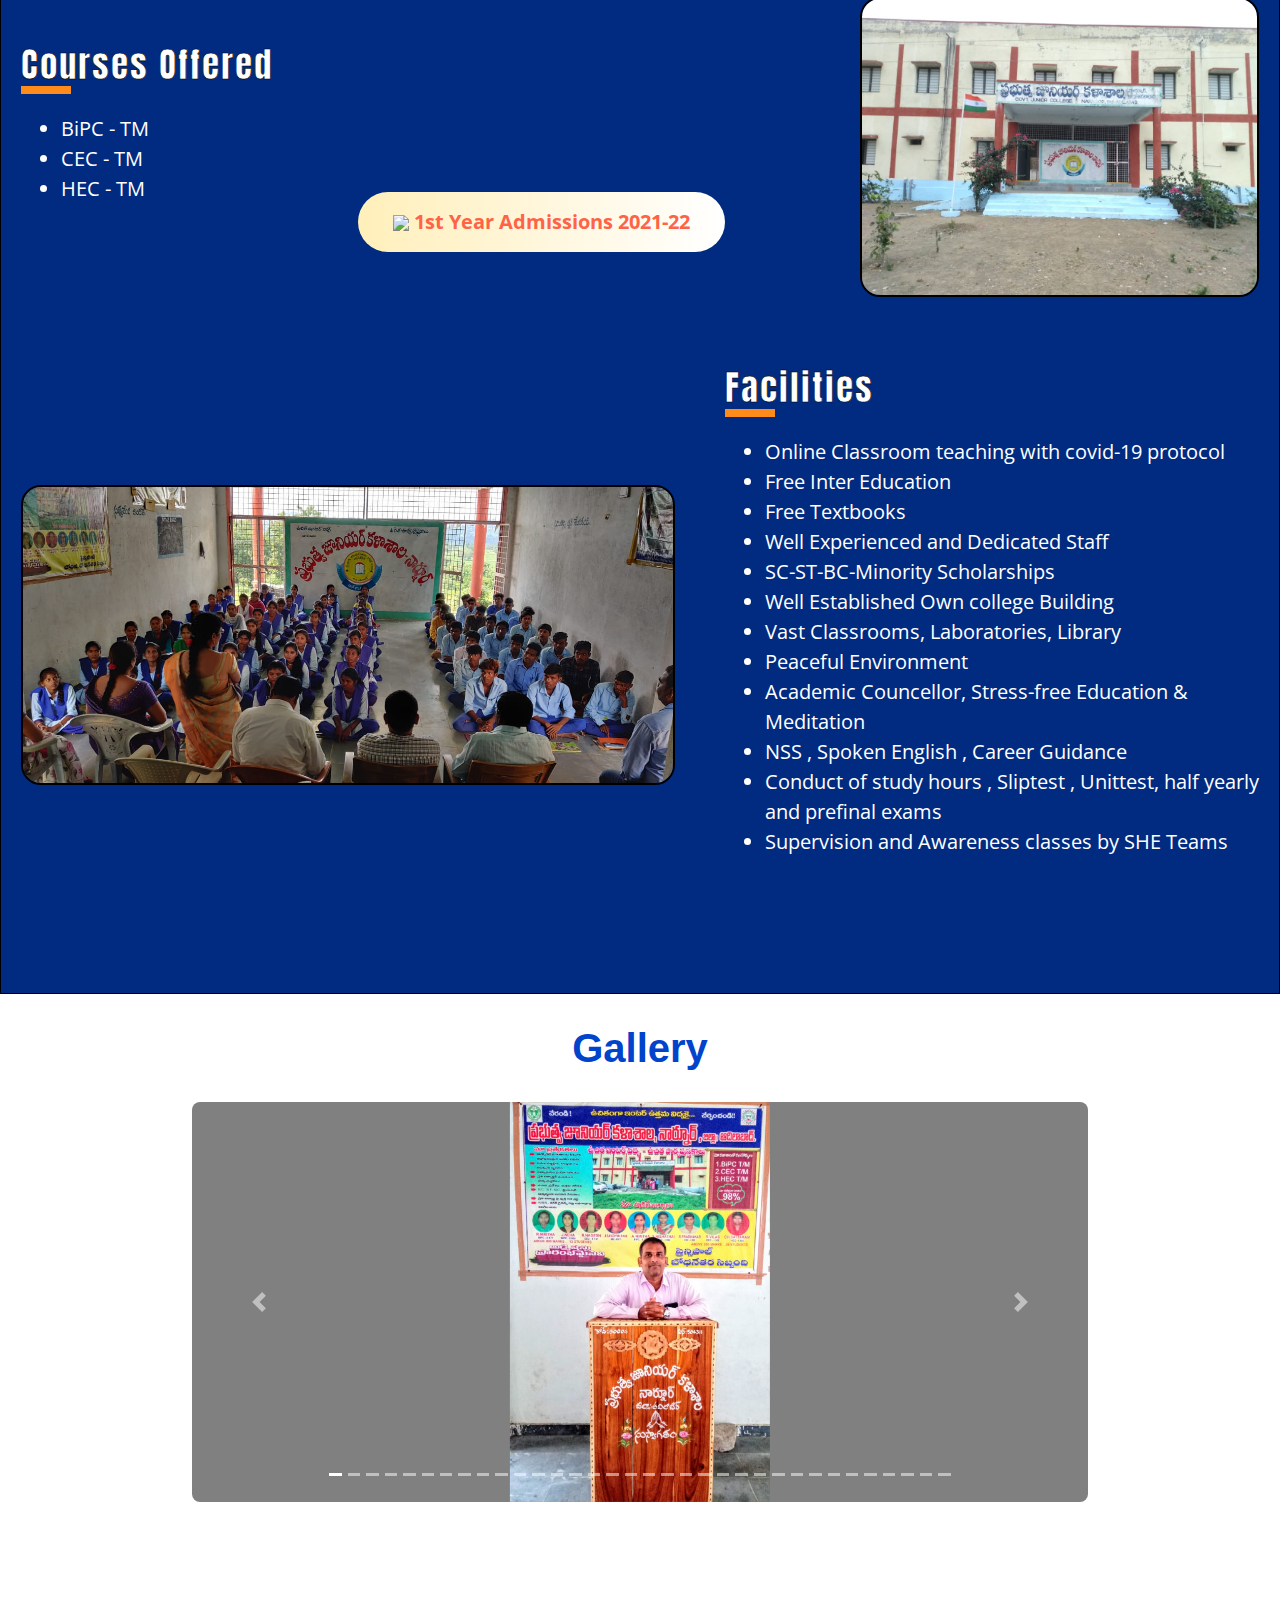
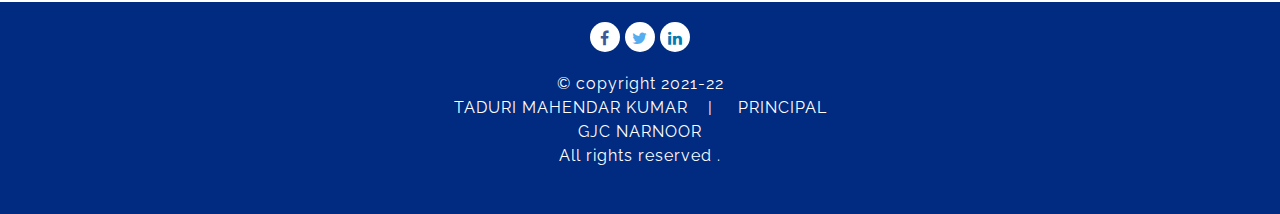
==== commit 0c6bac29: "v2" ====
--- a/index.html
+++ b/index.html
@@ -37,12 +37,14 @@
         .home {
           overflow-x: hidden;
         }
-        .nav button {
+
+        .nav a{ 
+          text-align: center;
           display: block;
-          width: 100%;
-        }
-
-        .head {
+          width: 100%; 
+        }
+
+       .head {
           padding: 0;
           display: flex;
           justify-content: space-between;
@@ -56,13 +58,13 @@
           font-size: 20px;
           text-shadow: none;
         }
-        .head img {
+         .head img {
           display: inline-block;
           margin-top: 42px;
           width: 40px;
           height: 40px;
         }
-        .head span {
+         .head span {
           font-size: 15px;
         }
 
@@ -147,77 +149,6 @@
           width: 100%;
         }
 
-        .announcements button {
-          font-size: 0.8rem;
-          padding: 10px 20px;
-          margin: 5px;
-        }
-
-        .announcements .adm {
-          margin-left: 0;
-          margin-bottom: 0;
-          padding: 50px 0;
-          width: 100%;
-          overflow-x: scroll;
-        }
-
-        .announcements .res {
-          margin-left: 0;
-          margin-bottom: 0;
-          padding: 50px 0;
-        }
-
-        .announcements table th,
-        .announcements table td {
-          font-size: 1rem;
-          padding: 5px 15px;
-        }
-
-        .announcements .res table th,
-        .announcements .res table td {
-          font-size: 1rem;
-          padding: 5px 10px;
-        }
-
-        .res .ress {
-          display: block;
-        }
-
-        .res .first {
-          margin-bottom: 50px;
-        }
-
-        .res {
-          overflow-x: scroll;
-        }
-
-        .clss li {
-          font-size: 1rem;
-          padding: 5px 10px;
-          font-weight: 300;
-        }
-
-        .clss li a {
-          display: inline-block;
-          padding: 5px 10px;
-        }
-
-        .clss h3 {
-          font-size: 1.2rem;
-        }
-
-        .contact {
-          padding: 5px;
-        }
-
-        .staff {
-          overflow-x: hidden;
-        }
-
-        .teaching {
-          overflow-x: scroll;
-        }
-
         .foot p {
           font-size: 0.7rem;
           font-weight: unset;
@@ -225,35 +156,8 @@
       }
     </style>
   </head>
-  <body>
-    <div class="head">
-      <img class="one" src="https://tsbie.cgg.gov.in/img/telanganalogo.png" />
-      <h1>
-        GOVERNMENT JUNIOR COLLEGE NARNOOR - 30004 <br /><span
-          ><i>step in... for your bright future.</i></span
-        >
-      </h1>
-      <img src="https://tsbie.cgg.gov.in/img/bie_logo.png" />
-    </div>
-
-    <div class="nav">
-      <button class="hm">Home</button>
-      <button class="oc">Online Classes</button>
-      <button class="stff">Staff</button>
-      <button class="cr">Circulars</button>
-      <button class="il">Important Links</button>
-      <button class="ann">Announcements</button>
-      <button class="conc">Contact Us</button>
-    </div>
-
-    <marquee
-      ><img
-        src="https://www.hia-li.org/wp-content/uploads/2019/06/click-here-button-300x87.png"
-      />
-      <a href="https://tsbie.cgg.gov.in/bieFirstYearAdmission.do"
-        >FOR 1st YEAR ADMISSIONS 2021-22</a
-      ></marquee
-    >
+  <body> 
+    <div id="header"></div>
 
     <div class="home">
       <div class="img">
@@ -271,8 +175,8 @@
                 margin-right: 50px;
                 border: 2px solid black;
               "
-              src="./about.jpg"
-              alt="img1"
+              src="./images/about.jpg"
+              alt="Clge image"
             />
           </div>
           <div>
@@ -327,8 +231,8 @@
                 margin-left: 50px;
                 border: 2px solid black;
               "
-              src="./crcs.jpg"
-              alt="img1"
+              src="./images/crcs.jpg"
+              alt="courses"
             />
           </div>
         </div>
@@ -342,8 +246,8 @@
                 margin-right: 50px;
                 border: 2px solid black;
               "
-              src="./facilities.jpg"
-              alt="img1"
+              src="./images/facilities.jpg"
+              alt="facilities"
             />
           </div>
           <div>
@@ -491,106 +395,106 @@
           </ol>
           <div class="carousel-inner">
             <div class="carousel-item active">
-              <img class="d-block w-400" src="./A.jpg" alt="First slide" />
-            </div>
-            <div class="carousel-item">
-              <img class="d-block w-400 sec" src="./B.jpg" alt="Second slide" />
-            </div>
-            <div class="carousel-item">
-              <img class="d-block w-400" src="./C.jpg" alt="Third slide" />
-            </div>
-            <div class="carousel-item">
-              <img class="d-block w-400" src="./D.jpg" alt="Fourth slide" />
-            </div>
-            <div class="carousel-item">
-              <img class="d-block w-400" src="./E.jpg" alt="Fifth slide" />
-            </div>
-            <div class="carousel-item">
-              <img class="d-block w-400" src="./F.jpg" alt="Sixth slide" />
-            </div>
-            <div class="carousel-item">
-              <img class="d-block w-400" src="./G.jpg" alt="Seventh slide" />
-            </div>
-            <div class="carousel-item">
-              <img class="d-block w-400" src="./H.jpg" alt="Eighth slide" />
-            </div>
-            <div class="carousel-item">
-              <img class="d-block w-400" src="./I.jpg" alt="Ninth slide" />
-            </div>
-            <div class="carousel-item">
-              <img class="d-block w-400" src="./J.jpg" alt="Tenth slide" />
-            </div>
-            <div class="carousel-item">
-              <img class="d-block w-400" src="./K.jpg" alt="Eleventh slide" />
-            </div>
-            <div class="carousel-item">
-              <img class="d-block w-400" src="./L.png" alt="Twelvethth slide" />
-            </div>
-            <div class="carousel-item">
-              <img class="d-block w-400" src="./M.jpg" alt="Twelveth slide" />
-            </div>
-            <div class="carousel-item">
-              <img class="d-block w-400" src="./N.jpg" alt="Twelveth slide" />
-            </div>
-            <div class="carousel-item">
-              <img class="d-block w-400" src="./O.jpg" alt="Twelveth slide" />
-            </div>
-            <div class="carousel-item">
-              <img class="d-block w-400" src="./P.jpg" alt="Twelveth slide" />
-            </div>
-            <div class="carousel-item">
-              <img class="d-block w-400" src="./Q.jpg" alt="Twelveth slide" />
-            </div>
-            <div class="carousel-item">
-              <img class="d-block w-400" src="./R.jpg" alt="Twelveth slide" />
-            </div>
-            <div class="carousel-item">
-              <img class="d-block w-400" src="./S.jpg" alt="Twelveth slide" />
-            </div>
-            <div class="carousel-item">
-              <img class="d-block w-400" src="./T.jpg" alt="Twelveth slide" />
-            </div>
-            <div class="carousel-item">
-              <img class="d-block w-400" src="./U.jpg" alt="Twelveth slide" />
-            </div>
-            <div class="carousel-item">
-              <img class="d-block w-400" src="./V.jpg" alt="Twelveth slide" />
-            </div>
-            <div class="carousel-item">
-              <img class="d-block w-400" src="./W.jpg" alt="Twelveth slide" />
-            </div>
-            <div class="carousel-item">
-              <img class="d-block w-400" src="./X.jpg" alt="Twelveth slide" />
-            </div>
-            <div class="carousel-item">
-              <img class="d-block w-400" src="./Y.jpg" alt="Twelveth slide" />
-            </div>
-            <div class="carousel-item">
-              <img class="d-block w-400" src="./Z.jpg" alt="Twelveth slide" />
-            </div>
-            <div class="carousel-item">
-              <img class="d-block w-400" src="./Z1.jpg" alt="Twelveth slide" />
-            </div>
-            <div class="carousel-item">
-              <img class="d-block w-400" src="./Z2.jpg" alt="Twelveth slide" />
-            </div>
-            <div class="carousel-item">
-              <img class="d-block w-400" src="./Z4.jpg" alt="Twelveth slide" />
-            </div>
-            <div class="carousel-item">
-              <img class="d-block w-400" src="./Z5.jpg" alt="Twelveth slide" />
-            </div>
-            <div class="carousel-item">
-              <img class="d-block w-400" src="./Z6.jpg" alt="Twelveth slide" />
-            </div>
-            <div class="carousel-item">
-              <img class="d-block w-400" src="./Z7.jpg" alt="Twelveth slide" />
-            </div>
-            <div class="carousel-item">
-              <img class="d-block w-400" src="./Z8.jpg" alt="Twelveth slide" />
-            </div>
-            <div class="carousel-item">
-              <img class="d-block w-400" src="./Z9.jpg" alt="Twelveth slide" />
+              <img class="d-block w-400" src="./images/A.jpg" alt="First slide" />
+            </div>
+            <div class="carousel-item">
+              <img class="d-block w-400 sec" src="./images/B.jpg" alt="Second slide" />
+            </div>
+            <div class="carousel-item">
+              <img class="d-block w-400" src="./images/C.jpg" alt="Third slide" />
+            </div>
+            <div class="carousel-item">
+              <img class="d-block w-400" src="./images/D.jpg" alt="Fourth slide" />
+            </div>
+            <div class="carousel-item">
+              <img class="d-block w-400" src="./images/E.jpg" alt="Fifth slide" />
+            </div>
+            <div class="carousel-item">
+              <img class="d-block w-400" src="./images/F.jpg" alt="Sixth slide" />
+            </div>
+            <div class="carousel-item">
+              <img class="d-block w-400" src="./images/G.jpg" alt="Seventh slide" />
+            </div>
+            <div class="carousel-item">
+              <img class="d-block w-400" src="./images/H.jpg" alt="Eighth slide" />
+            </div>
+            <div class="carousel-item">
+              <img class="d-block w-400" src="./images/I.jpg" alt="Ninth slide" />
+            </div>
+            <div class="carousel-item">
+              <img class="d-block w-400" src="./images/J.jpg" alt="Tenth slide" />
+            </div>
+            <div class="carousel-item">
+              <img class="d-block w-400" src="./images/K.jpg" alt="Eleventh slide" />
+            </div>
+            <div class="carousel-item">
+              <img class="d-block w-400" src="./images/L.png" alt="Twelvethth slide" />
+            </div>
+            <div class="carousel-item">
+              <img class="d-block w-400" src="./images/M.jpg" alt="Thirteenth slide" />
+            </div>
+            <div class="carousel-item">
+              <img class="d-block w-400" src="./images/N.jpg" alt="Fourtheenth slide" />
+            </div>
+            <div class="carousel-item">
+              <img class="d-block w-400" src="./images/O.jpg" alt="Fifteenth slide" />
+            </div>
+            <div class="carousel-item">
+              <img class="d-block w-400" src="./images/P.jpg" alt="Sixteenth slide" />
+            </div>
+            <div class="carousel-item">
+              <img class="d-block w-400" src="./images/Q.jpg" alt="Seventeenth slide" />
+            </div>
+            <div class="carousel-item">
+              <img class="d-block w-400" src="./images/R.jpg" alt="Eighteenth slide" />
+            </div>
+            <div class="carousel-item">
+              <img class="d-block w-400" src="./images/S.jpg" alt="Nineteenth slide" />
+            </div>
+            <div class="carousel-item">
+              <img class="d-block w-400" src="./images/T.jpg" alt="Twentienth slide" />
+            </div>
+            <div class="carousel-item">
+              <img class="d-block w-400" src="./images/U.jpg" alt="Twentyfirst slide" />
+            </div>
+            <div class="carousel-item">
+              <img class="d-block w-400" src="./images/V.jpg" alt="Twentysecond slide" />
+            </div>
+            <div class="carousel-item">
+              <img class="d-block w-400" src="./images/W.jpg" alt="Twentythird slide" />
+            </div>
+            <div class="carousel-item">
+              <img class="d-block w-400" src="./images/X.jpg" alt="Twentyfourth slide" />
+            </div>
+            <div class="carousel-item">
+              <img class="d-block w-400" src="./images/Y.jpg" alt="Twentyfifth slide" />
+            </div>
+            <div class="carousel-item">
+              <img class="d-block w-400" src="./images/Z.jpg" alt="Twentysixth slide" />
+            </div>
+            <div class="carousel-item">
+              <img class="d-block w-400" src="./images/Z1.jpg" alt="Twentyseventh slide" />
+            </div>
+            <div class="carousel-item">
+              <img class="d-block w-400" src="./images/Z2.jpg" alt="Twentyeighth slide" />
+            </div>
+            <div class="carousel-item">
+              <img class="d-block w-400" src="./images/Z4.jpg" alt="Twentynineth slide" />
+            </div>
+            <div class="carousel-item">
+              <img class="d-block w-400" src="./images/Z5.jpg" alt="Thirtyth slide" />
+            </div>
+            <div class="carousel-item">
+              <img class="d-block w-400" src="./images/Z6.jpg" alt="Thirtyfirst slide" />
+            </div>
+            <div class="carousel-item">
+              <img class="d-block w-400" src="./images/Z7.jpg" alt="Thirtysecond slide" />
+            </div>
+            <div class="carousel-item">
+              <img class="d-block w-400" src="./images/Z8.jpg" alt="Thirtythird slide" />
+            </div>
+            <div class="carousel-item">
+              <img class="d-block w-400" src="./images/Z9.jpg" alt="Thirtyfourth slide"/>
             </div>
           </div>
           <a
@@ -615,499 +519,7 @@
       </div>
     </div>
 
-    <div class="online">
-      <h1 class="heading">Online Classes</h1>
-      <div class="line lc"></div>
-      <div class="clss">
-        <div class="one">
-          <h3 style="font-family: sans-serif">First Year</h3>
-          <ul type="none">
-            <li>
-              <a
-                href="https://www.youtube.com/watch?v=6LozS3dZiUY&list=PLpEjF93WjeZ1Er4I-yDqV0qgk_Dqw7dNk"
-                >Telugu I
-              </a>
-            </li>
-            <li>
-              <a
-                href="https://www.youtube.com/watch?v=v5bqiQ75Q6M&list=PLpEjF93WjeZ2nIv9S5S_xKYLvdNr7CWT4"
-                >Hindi I
-              </a>
-            </li>
-            <li>
-              <a
-                href="https://www.youtube.com/watch?v=CvHQla4nKVo&list=PLpEjF93WjeZ1V4ujHHyoxkjbL4pq8bzuT"
-                >English I</a
-              >
-            </li>
-            <li>
-              <a
-                href="https://www.youtube.com/watch?v=7yJ12UkE_Lg&list=PLpEjF93WjeZ0G-gJpXFTWGLrwr3Ay2xTF"
-                >Botany I</a
-              >
-            </li>
-            <li>
-              <a
-                href="https://www.youtube.com/watch?v=7yJ12UkE_Lg&list=PLpEjF93WjeZ0G-gJpXFTWGLrwr3Ay2xTF"
-                >Zoology I
-              </a>
-            </li>
-            <li>
-              <a
-                href="https://www.youtube.com/watch?v=UqBOFkUwIM0&list=PLpEjF93WjeZ0utPidgskAyYJsWi5zEcV8"
-                >Physics I
-              </a>
-            </li>
-            <li>
-              <a
-                href="https://www.youtube.com/watch?v=cSEAb7rO32U&list=PLpEjF93WjeZ0IG-G_iFgW7HGc8VAbLiQ8"
-                >Chemistry I
-              </a>
-            </li>
-            <li>
-              <a
-                href="https://www.youtube.com/watch?v=J8RjW2I5-CU&list=PLpEjF93WjeZ3kccGBhEPOrs5rTX6GoeJw"
-                >Civics I
-              </a>
-            </li>
-            <li>
-              <a
-                href="https://www.youtube.com/watch?v=m8Mmg6XOCOo&list=PLpEjF93WjeZ2VNXWYySHNFXRrwJMVFsax"
-                >Economics I
-              </a>
-            </li>
-            <li>
-              <a
-                href="https://www.youtube.com/watch?v=qyNmXrnrtHs&list=PLpEjF93WjeZ34jLZr4pxxWJURMmf-T7Ej"
-                >Commerce I
-              </a>
-            </li>
-            <li>
-              <a
-                href="https://www.youtube.com/watch?v=pe4o-bA-FGs&list=PLpEjF93WjeZ0gYmi-jZAEbeqjNa1IV3ma"
-                >History I
-              </a>
-            </li>
-          </ul>
-        </div>
-        <div class="two">
-          <h3 style="font-family: sans-serif">Second Year</h3>
-          <ul type="none">
-            <li>
-              <a
-                href="https://www.youtube.com/watch?v=msXNfD1jBd8&list=PLpEjF93WjeZ2wIfqcQHzifoF6uJ5YNN8y"
-                >Telugu II
-              </a>
-            </li>
-            <li>
-              <a
-                href="https://www.youtube.com/watch?v=AK0tUjD8H7M&list=PLpEjF93WjeZ30mrxbo44X_SIePqc_j6L0"
-                >Hindi II
-              </a>
-            </li>
-            <li>
-              <a
-                href="https://www.youtube.com/watch?v=SMVQSAlkPy0&list=PLpEjF93WjeZ27159fVLEuh5XArzMAyl_n"
-                >English II</a
-              >
-            </li>
-            <li>
-              <a
-                href="https://www.youtube.com/watch?v=bYnyUxsaRb0&list=PLpEjF93WjeZ2NHlOxM0GODBIj1HxRqSA_"
-                >Botany II</a
-              >
-            </li>
-            <li>
-              <a
-                href="https://www.youtube.com/watch?v=3fNZZ957vuc&list=PLpEjF93WjeZ31uP5PHHWZNh1A3Wbo1Md4"
-                >Zoology II
-              </a>
-            </li>
-            <li>
-              <a
-                href="https://www.youtube.com/watch?v=1lUrrmKvqaQ&list=PLpEjF93WjeZ09jfjdeInc_JvV8652rlZV"
-                >Physics II
-              </a>
-            </li>
-            <li>
-              <a
-                href="https://www.youtube.com/watch?v=kn-ka0_EtMI&list=PLpEjF93WjeZ1vvtcrHGtB7EZ0VXs6QiHc"
-                >Chemistry II
-              </a>
-            </li>
-            <li>
-              <a
-                href="https://www.youtube.com/watch?v=htqe6_oukLI&list=PLpEjF93WjeZ2T42lN-PbD_9laRRr7ZUZE"
-                >Civics II
-              </a>
-            </li>
-            <li>
-              <a
-                href="https://www.youtube.com/watch?v=3nOmK2uBLlw&list=PLpEjF93WjeZ10seRwgwb8QgV1bDPDsH3C"
-                >Economics II
-              </a>
-            </li>
-            <li>
-              <a
-                href="https://www.youtube.com/watch?v=PaLFVr9HN8A&list=PLpEjF93WjeZ1kgNhzb5xJ47hImury0jWw"
-                >Commerce II
-              </a>
-            </li>
-            <li>
-              <a
-                href="https://www.youtube.com/watch?v=PaLFVr9HN8A&list=PLpEjF93WjeZ1kgNhzb5xJ47hImury0jWw"
-                >History II
-              </a>
-            </li>
-          </ul>
-        </div>
-      </div>
-    </div>
-
-    <div class="staff">
-      <h1 class="heading">Staff Section</h1>
-      <div class="line lc"></div>
-      <div class="teaching">
-        <h2 style="margin-bottom: 30px">Teaching Staff</h2>
-        <table>
-          <tr>
-            <th>s.no</th>
-            <th>Name</th>
-            <th>Designation</th>
-            <th>Subject</th>
-            <th>Qualification</th>
-            <th>Experience (in yrs)</th>
-          </tr>
-          <tr>
-            <td style="border-left: 0.5px solid black">1</td>
-            <td>T.MAHENDAR KUMAR</td>
-            <td>Principal</td>
-            <td>Zoology</td>
-            <td>MA, MSc, MEd, MPhil</td>
-            <td>22</td>
-          </tr>
-          <tr>
-            <td style="border-left: 0.5px solid black">2</td>
-            <td>P.UDAY KUMAR</td>
-            <td>Jr. Lecturer</td>
-            <td>History</td>
-            <td>MA</td>
-            <td>02</td>
-          </tr>
-          <tr>
-            <td style="border-left: 0.5px solid black">3</td>
-            <td>K.VENKATA RAMANA</td>
-            <td>Jr. Lecturer</td>
-            <td>Physics</td>
-            <td>MSc, BEd</td>
-            <td>17</td>
-          </tr>
-          <tr>
-            <td style="border-left: 0.5px solid black">4</td>
-            <td>K.BALAJI</td>
-            <td>Jr. Lecturer</td>
-            <td>Hindi</td>
-            <td>MA, MPhil</td>
-            <td>17</td>
-          </tr>
-          <tr>
-            <td style="border-left: 0.5px solid black">5</td>
-            <td>L.SUJATHA</td>
-            <td>Jr. Lecturer</td>
-            <td>Civics</td>
-            <td>MA, BEd</td>
-            <td>15</td>
-          </tr>
-          <tr>
-            <td style="border-left: 0.5px solid black">6</td>
-            <td>T.UDAY REDDY</td>
-            <td>Jr. Lecturer</td>
-            <td>Commerce</td>
-            <td>MCom, BEd</td>
-            <td>13</td>
-          </tr>
-          <tr>
-            <td style="border-left: 0.5px solid black">7</td>
-            <td>D.SUJATHA</td>
-            <td>Jr. Lecturer</td>
-            <td>Economics</td>
-            <td>MA, BEd</td>
-            <td>13</td>
-          </tr>
-          <tr>
-            <td style="border-left: 0.5px solid black">8</td>
-            <td>R.SRINIVAS</td>
-            <td>Jr. Lecturer</td>
-            <td>Telugu</td>
-            <td>MA TPT</td>
-            <td>13</td>
-          </tr>
-          <tr>
-            <td style="border-left: 0.5px solid black">9</td>
-            <td>L.SHARADA</td>
-            <td>Jr. Lecturer</td>
-            <td>Zoology</td>
-            <td>MSc, BEd</td>
-            <td>13</td>
-          </tr>
-          <tr>
-            <td style="border-left: 0.5px solid black">10</td>
-            <td>C.NARESH</td>
-            <td>Jr. Lecturer</td>
-            <td>Botany</td>
-            <td>MSc, BEd</td>
-            <td>13</td>
-          </tr>
-          <tr>
-            <td style="border-left: 0.5px solid black">11</td>
-            <td>Y.THIRUPATHI REDDY</td>
-            <td>Jr. Lecturer</td>
-            <td>English</td>
-            <td>MA, BEd</td>
-            <td>13</td>
-          </tr>
-          <tr>
-            <td style="border-left: 0.5px solid black">12</td>
-            <td>B.NAGESWAR RAO</td>
-            <td>Jr. Lecturer</td>
-            <td>Chemistry</td>
-            <td>MSc, BEd</td>
-            <td>13</td>
-          </tr>
-        </table>
-        <hr />
-      </div>
-      <div class="teaching">
-        <h2 style="margin-bottom: 30px">Non-Teaching Staff</h2>
-        <table>
-          <tr>
-            <th>s.no</th>
-            <th>Name</th>
-            <th>Designation</th>
-            <th>Subject</th>
-            <th>Qualification</th>
-            <th>Experience (in yrs)</th>
-          </tr>
-          <tr>
-            <td style="border-left: 0.5px solid black">1</td>
-            <td>A.BHAGYA LAXMI</td>
-            <td>Junior Asst.</td>
-            <td>Jr. Assistant</td>
-            <td>BSc.BEd</td>
-            <td>01</td>
-          </tr>
-          <tr>
-            <td style="border-left: 0.5px solid black">2</td>
-            <td>CH.RUKMINI</td>
-            <td>Office Subordinate</td>
-            <td>OS</td>
-            <td>Intermediate</td>
-            <td>13</td>
-          </tr>
-        </table>
-      </div>
-    </div>
-
-    <div class="circulars">
-      <h1 class="heading">Circulars Section</h1>
-      <div class="line lc"></div>
-    </div>
-
-    <div class="implinks">
-      <h1 class="heading">Links Section</h1>
-      <div class="line lc"></div>
-      <a
-        style="background: linear-gradient(to right, #00467f, #a5cc82)"
-        href="https://tsbie.cgg.gov.in/studentServices.do"
-        >Student Online Services</a
-      >
-      <a
-        style="background: linear-gradient(to right, #0052d4, #4364f7, #6fb1fc)"
-        href="https://acadtsbie.cgg.gov.in"
-        >Acadamic Services</a
-      >
-      <a
-        style="background: linear-gradient(to right, #b79891, #94716b)"
-        href="https://tsbie.cgg.gov.in/login.do"
-        >College Services</a
-      >
-      <a
-        style="background: linear-gradient(to right, #bbd2c5, #536976, #292e49)"
-        href="https://tsbie.cgg.gov.in/bieFirstYearAdmission.do"
-        >GJC Online Admissions</a
-      >
-      <a
-        style="background: linear-gradient(to right, #ffe000, #799f0c)"
-        href="https://telanganaepass.cgg.gov.in/"
-        >E Pass | Scholarships</a
-      >
-      <a
-        style="background: linear-gradient(to right, #ed4264, #ffedbc);"
-        href="https://ifmis.telangana.gov.in/login"
-        >IFMIS Telangana login</a
-      >
-      
-      <a
-        style="background: linear-gradient(to right, #0f2027, #203a43, #2c5364)"
-        href="https://ag.ap.nic.in/slipsgpf.aspx"
-        >AG GPF SLIPS
-      </a>
-      <a
-        style="background: linear-gradient(to right, #799f0c, #acbb78)"
-        href="http://www.tsgli.telangana.gov.in/"
-        >TS GLI SLIPS</a
-      >
-    </div>
-
-    <div class="announcements">
-      <h1 class="heading">Announcements Section</h1>
-      <div class="line lc"></div>
-      <button class="adm_butt checked">ADMISSIONS</button>
-
-      <button class="res_butt">RESULTS</button>
-
-      <button class="news_butt">NEWS BULLETIN</button>
-
-      <div class="adm">
-        <table>
-          <tr>
-            <th>s.no</th>
-            <th>Academic Year</th>
-            <th>Boys</th>
-            <th>Girls</th>
-            <th>Total</th>
-          </tr>
-          <tr>
-            <td style="border-left: 0.5px solid black">1</td>
-            <td>2018-19</td>
-            <td>37</td>
-            <td>40</td>
-            <td>77</td>
-          </tr>
-          <tr>
-            <td style="border-left: 0.5px solid black">2</td>
-            <td>2019-20</td>
-            <td>95</td>
-            <td>72</td>
-            <td>167</td>
-          </tr>
-          <tr>
-            <td style="border-left: 0.5px solid black">3</td>
-            <td>2020-21</td>
-            <td>61</td>
-            <td>41</td>
-            <td>102</td>
-          </tr>
-          <tr>
-            <td style="border-left: 0.5px solid black">4</td>
-            <td>2021-22</td>
-            <td></td>
-            <td></td>
-            <td>Admissions are in Progress</td>
-          </tr>
-        </table>
-      </div>
-
-      <div class="res">
-        <div class="ress">
-          <div>
-            <h3 style="font-family: sans-serif">First Year</h3>
-            <table class="first">
-              <tr>
-                <th>s.no</th>
-                <th>Year</th>
-                <th>Appeared</th>
-                <th>passed</th>
-                <th>percentage ( % )</th>
-              </tr>
-              <tr>
-                <td style="border-left: 0.5px solid black">1</td>
-                <td>2018-19</td>
-                <td>64</td>
-                <td>61</td>
-                <td>96</td>
-              </tr>
-              <tr>
-                <td style="border-left: 0.5px solid black">2</td>
-                <td>2019-20</td>
-                <td>147</td>
-                <td>127</td>
-                <td>87</td>
-              </tr>
-              <tr>
-                <td style="border-left: 0.5px solid black">3</td>
-                <td>2020-21</td>
-                <td>98 (E.F. paid)</td>
-                <td></td>
-                <td>Awaiting Exams</td>
-              </tr>
-            </table>
-          </div>
-          <div>
-            <h3 style="font-family: sans-serif">Second Year</h3>
-            <table class="second">
-              <tr>
-                <th>s.no</th>
-                <th>Year</th>
-                <th>Appeared</th>
-                <th>passed</th>
-                <th>percentage ( % )</th>
-              </tr>
-              <tr>
-                <td style="border-left: 0.5px solid black">1</td>
-                <td>2018-19</td>
-                <td>107</td>
-                <td>100</td>
-                <td>94</td>
-              </tr>
-              <tr>
-                <td style="border-left: 0.5px solid black">2</td>
-                <td>2019-20</td>
-                <td>56</td>
-                <td>56</td>
-                <td>100</td>
-              </tr>
-              <tr>
-                <td style="border-left: 0.5px solid black">3</td>
-                <td>2020-21</td>
-                <td>143 (E.F. paid)</td>
-                <td></td>
-                <td>Awaiting Exams</td>
-              </tr>
-            </table>
-          </div>
-        </div>
-      </div>
-
-      <div class="news">
-        <p>
-          2021-22 Admissions are Open. Go to https://tsbie.cgg.gov.in, Click
-          Govt. Jr. College Online Admissions and Enter your Details
-        </p>
-      </div>
-    </div>
-
-    <div class="contact">
-      <h1 class="heading">Contact Section</h1>
-      <div class="line lc"></div>
-      <p>Government Junior College, Narnoor, Adilabad Dist-504311</p>
-      <p>Mobile no: 94416448962 , 7981223264 , 9491463505</p>
-      <p>Email: gjcnarnoor@gmail.com</p>
-    </div>
-
-    <div class="foot">
-      <a href="#" class="fa fa-facebook"></a>
-      <a href="#" class="fa fa-twitter"></a>
-      <a href="#" class="fa fa-linkedin"></a>
-
-      <p>
-        © copyright 2021-22 <br />
-        TADURI MAHENDAR KUMAR &nbsp;&nbsp;&nbsp;| &nbsp;&nbsp;&nbsp; PRINCIPAL
-        <br />
-        GJC NARNOOR <br />
-        All rights reserved .
-      </p>
-    </div>
+    <div id="footer"></div>
 
     <script
       src="https://code.jquery.com/jquery-3.2.1.slim.min.js"
@@ -1123,7 +535,14 @@
       src="https://maxcdn.bootstrapcdn.com/bootstrap/4.0.0/js/bootstrap.min.js"
       integrity="sha384-JZR6Spejh4U02d8jOt6vLEHfe/JQGiRRSQQxSfFWpi1MquVdAyjUar5+76PVCmYl"
       crossorigin="anonymous"
-    ></script>
-    <script src="func.js"></script>
+    ></script> 
+    
+    <script src="https://cdnjs.cloudflare.com/ajax/libs/jquery/3.5.1/jquery.min.js"></script>
+    
+    <script>
+      $('#header').load('header.html')
+      $('#footer').load('footer.html')
+    </script> 
+    
   </body>
 </html>
--- a/styles.css
+++ b/styles.css
@@ -2,7 +2,6 @@
   margin: 0;
   color: #0044cc;
   overflow-x: hidden;
-  display: hidden;
 }
 
 .head {
@@ -58,12 +57,6 @@
   border-bottom: 2px solid white;
 }
 
-.nav .active {
-  background-color: whitesmoke;
-  color: #002b80;
-}
-
-
 
 /* ============================================================== home ======================================================== */
 
@@ -72,7 +65,7 @@
   height: 56vw;
   position: relative;
   left: -40px;
-  background-image: url("./clgefin.jpg");
+  background-image: url("./images/clgefin.jpg");
   background-size: 100% 100%;
   opacity: 0.8;
 }
@@ -183,7 +176,7 @@
 .announcements,
 .implinks {
   text-align: center;
-  display: none;
+  /* display: none; */
 }
 
 .line {
